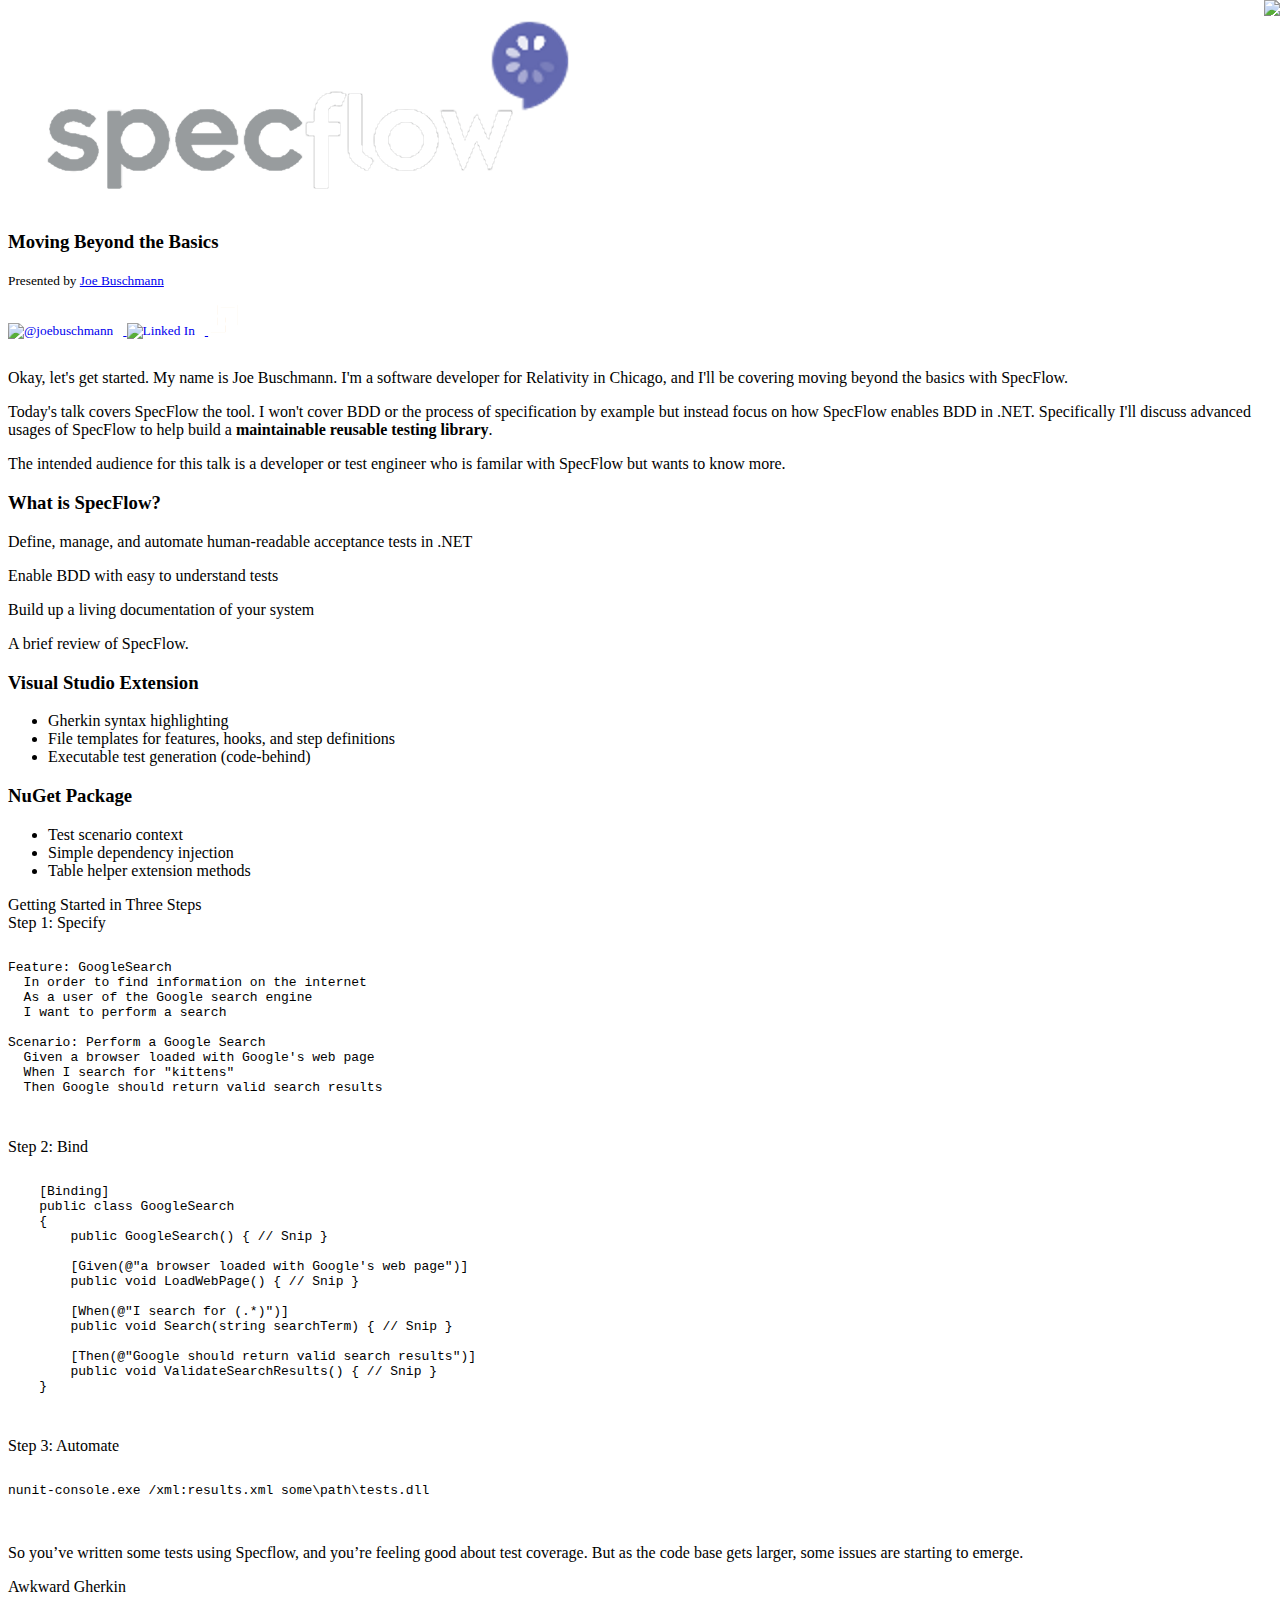
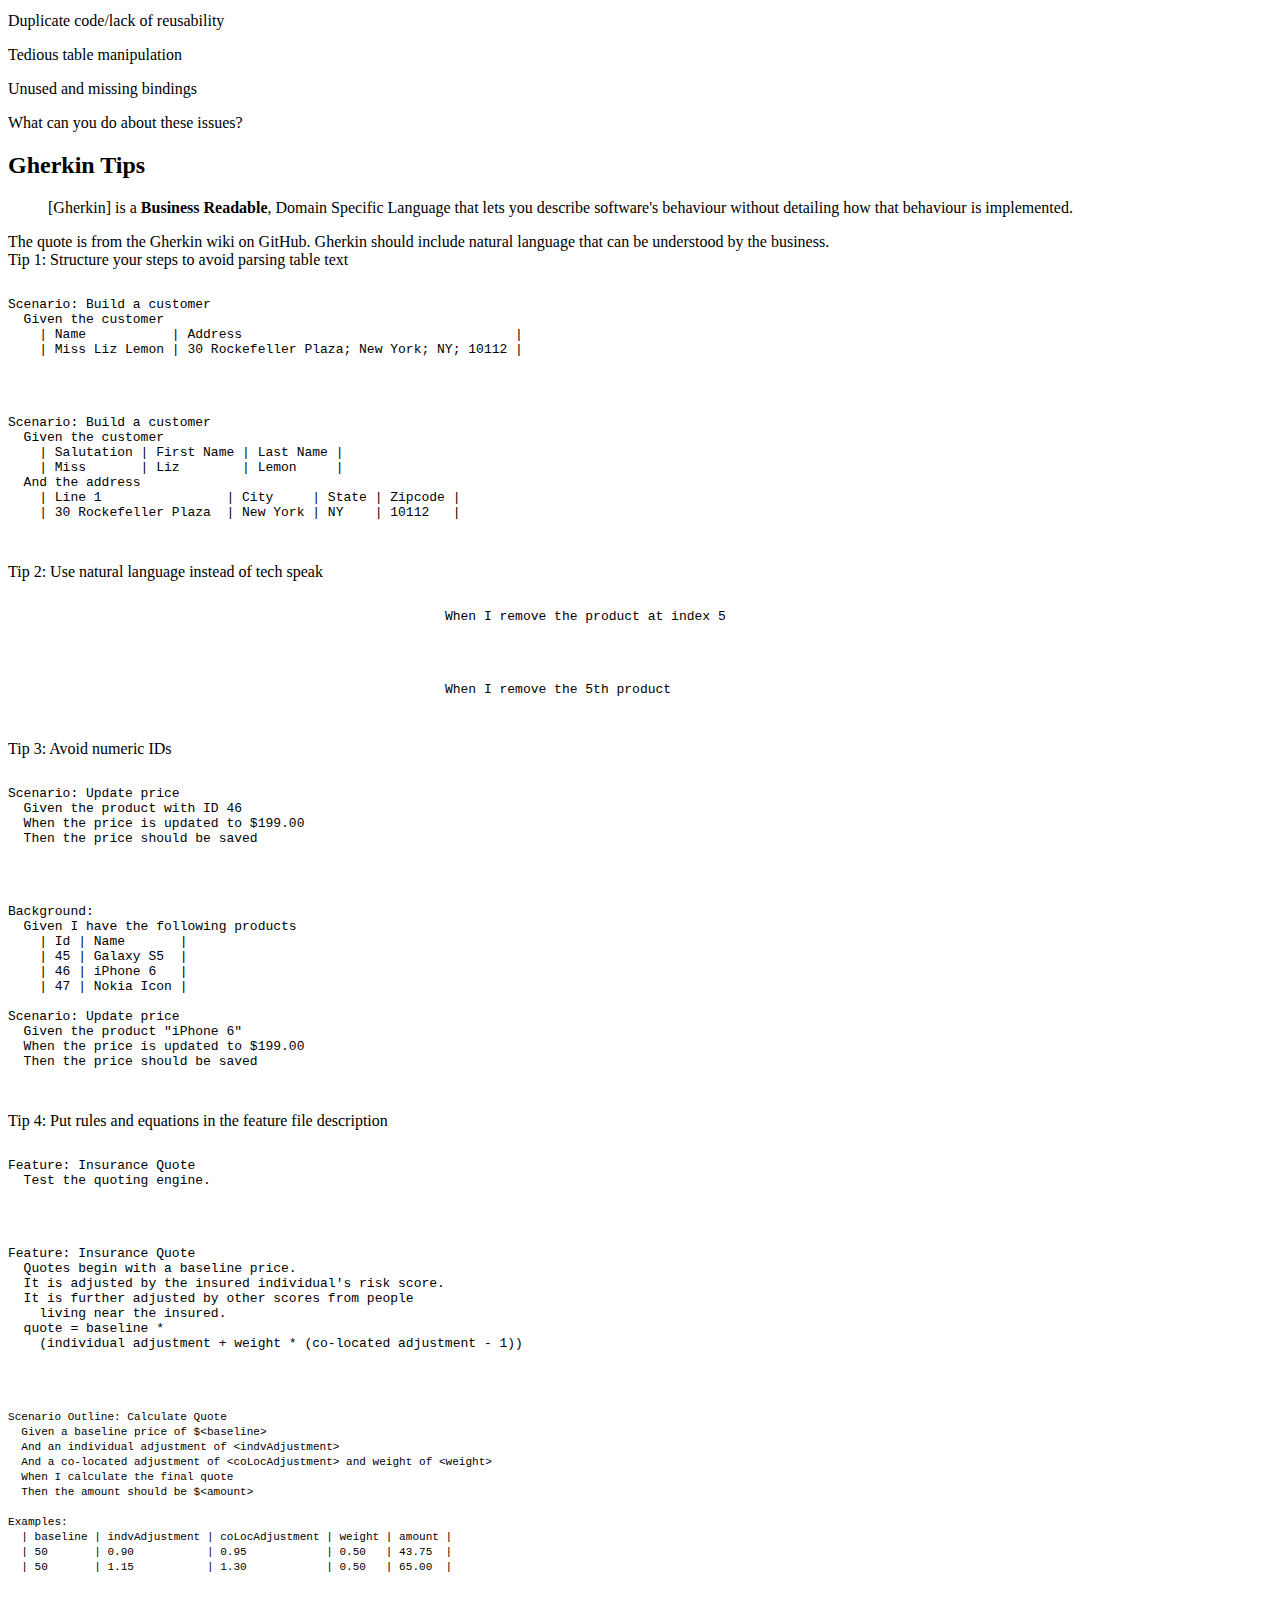
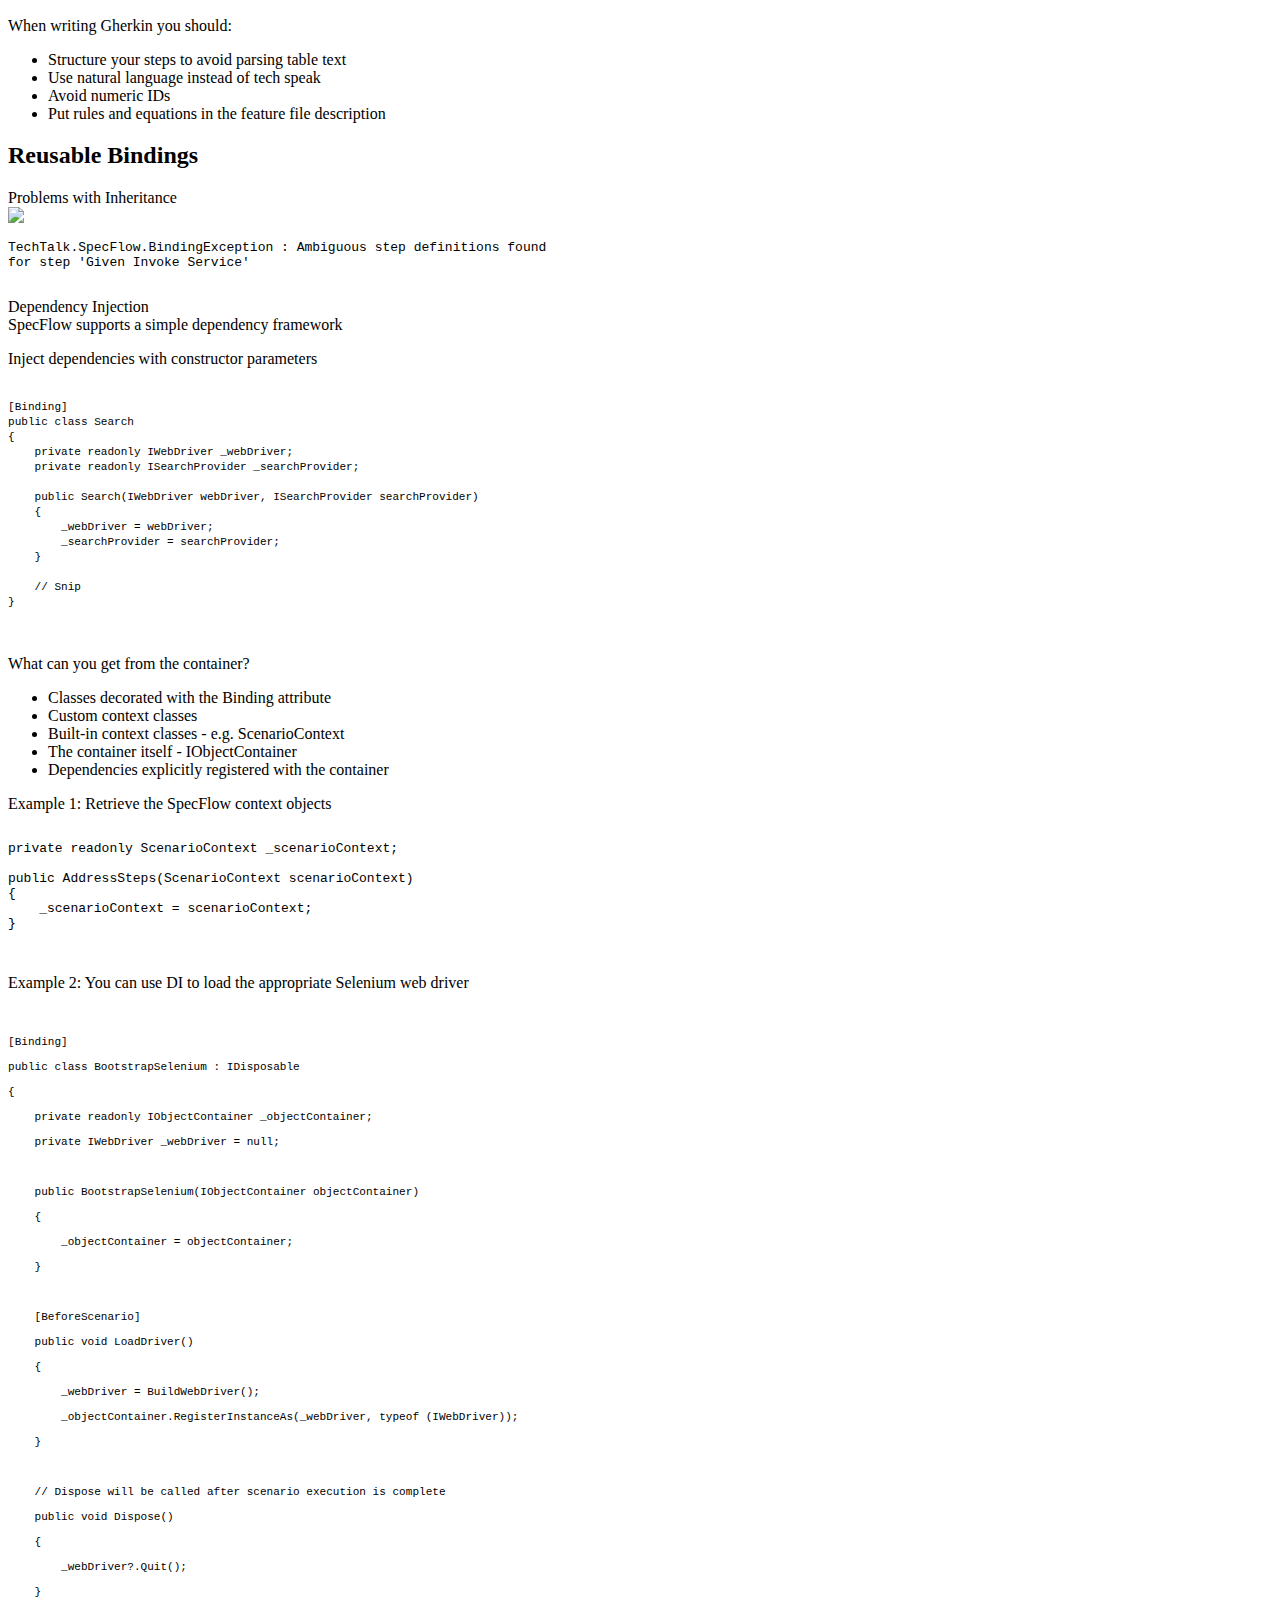
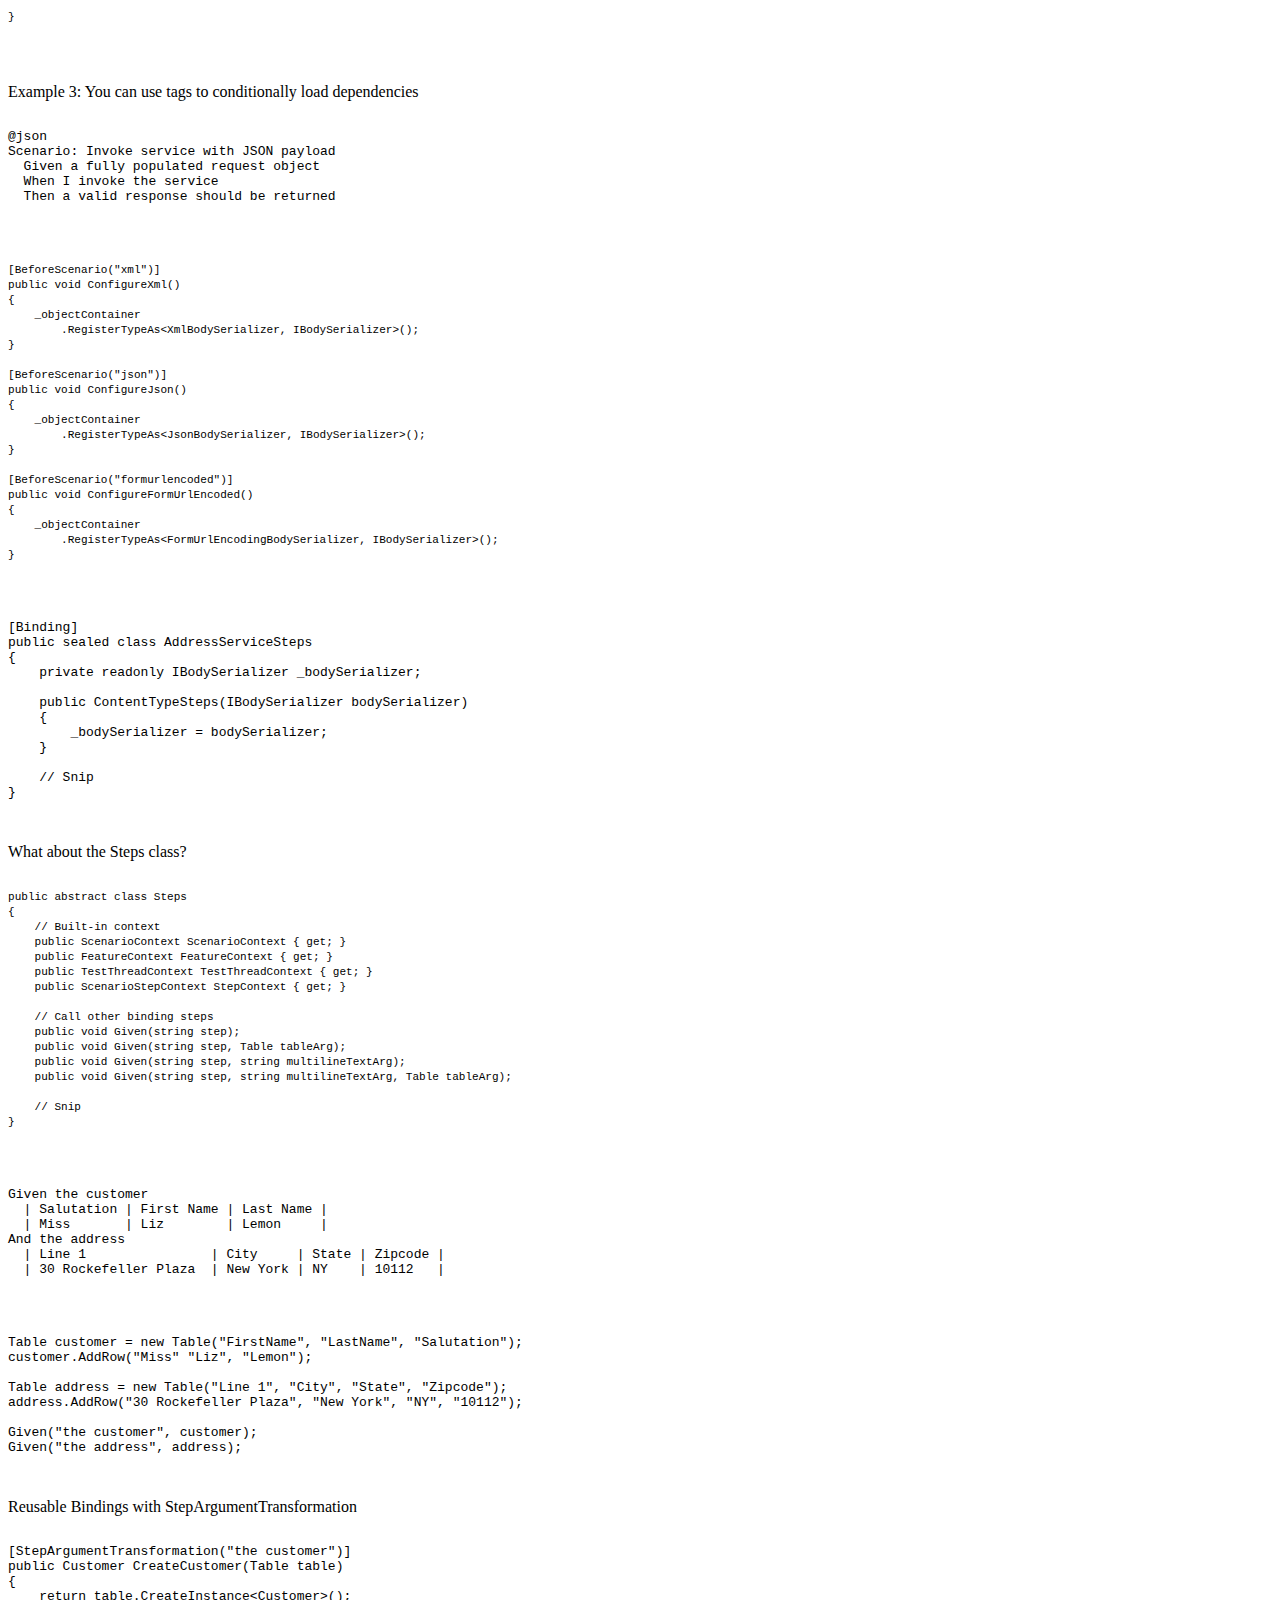
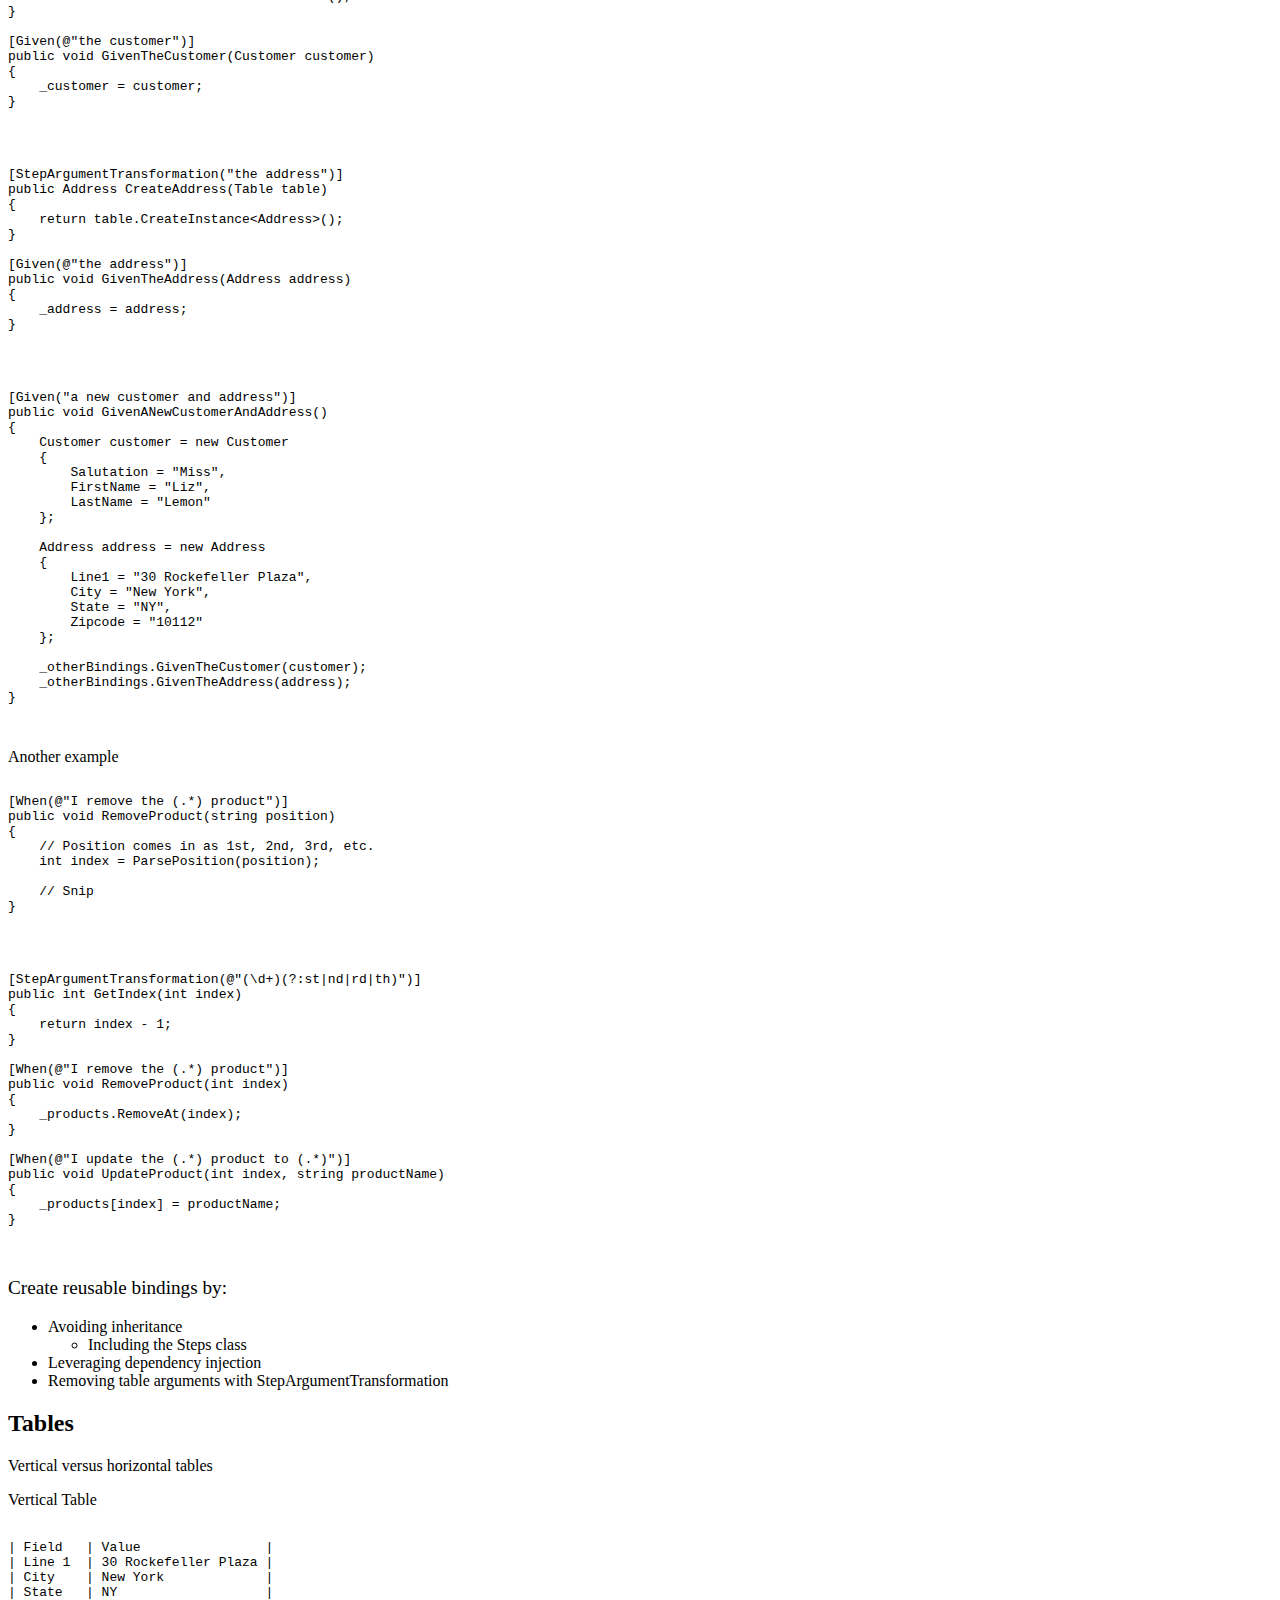
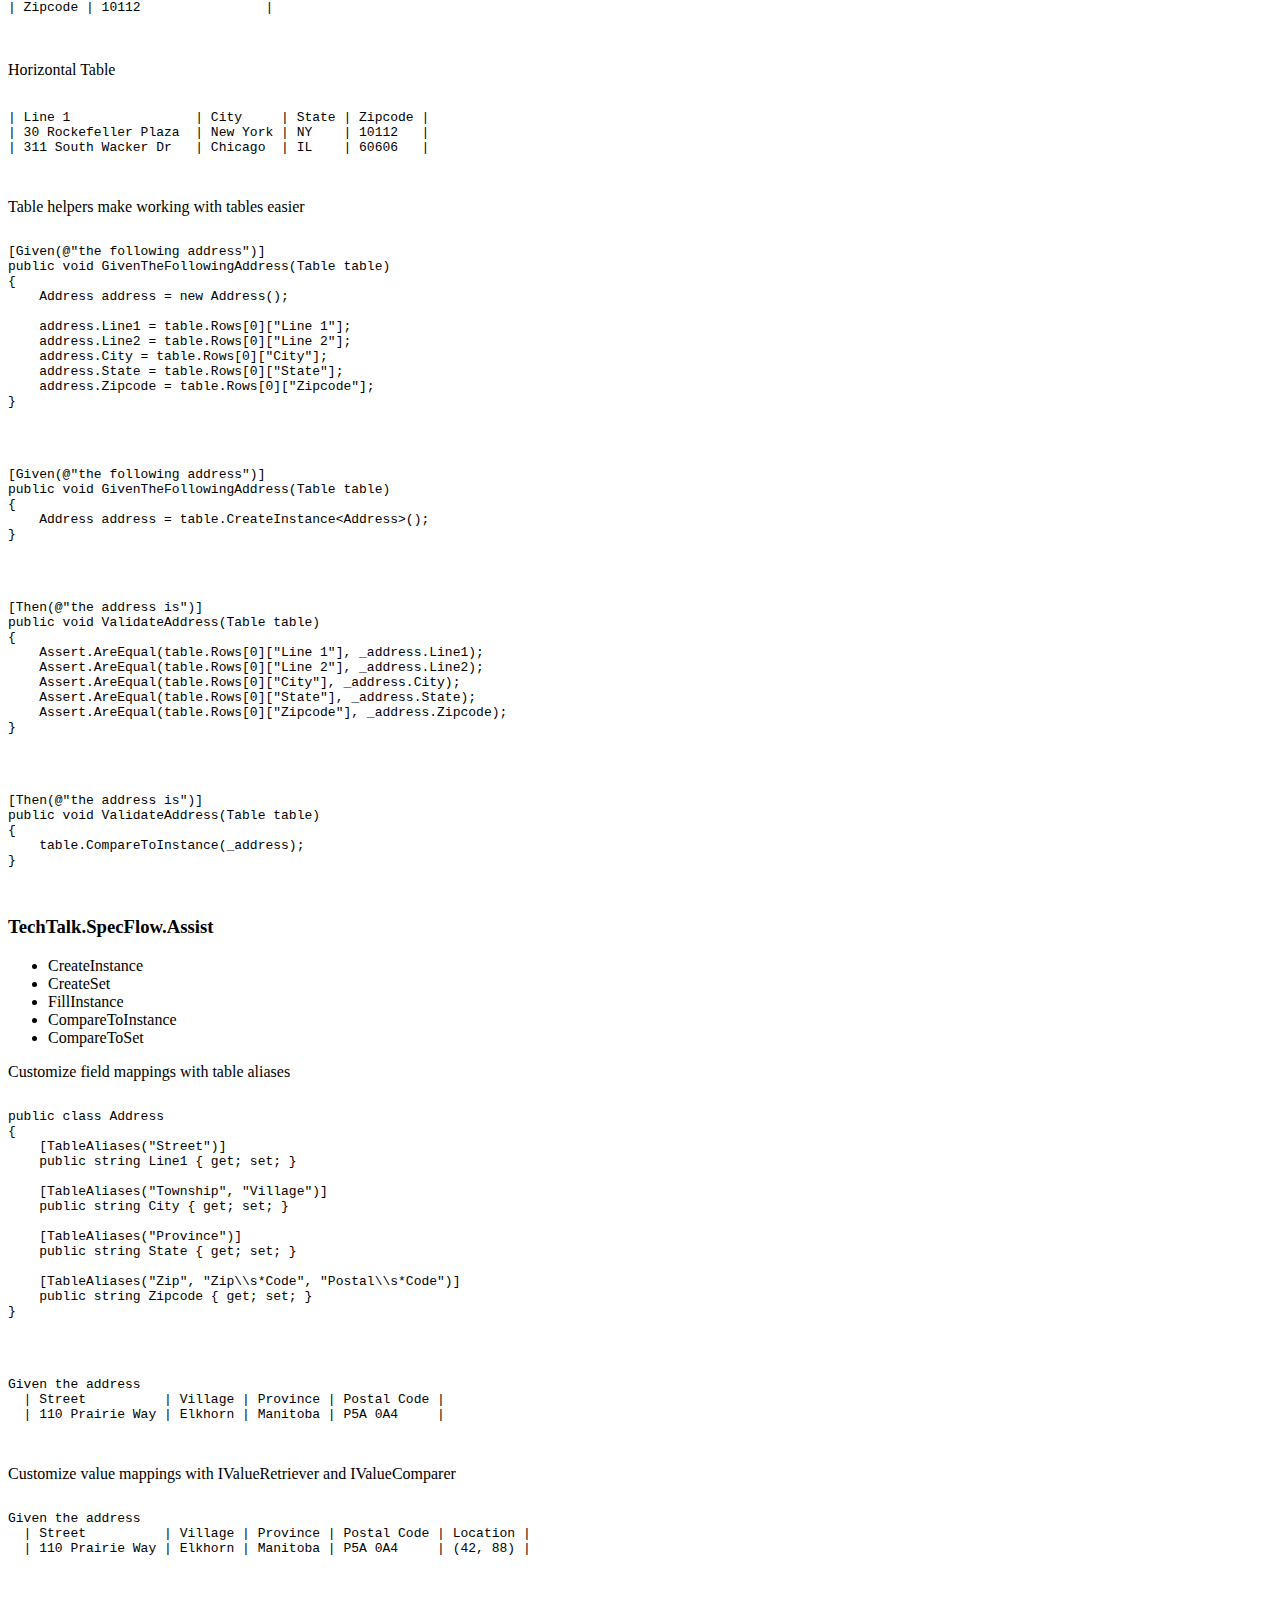
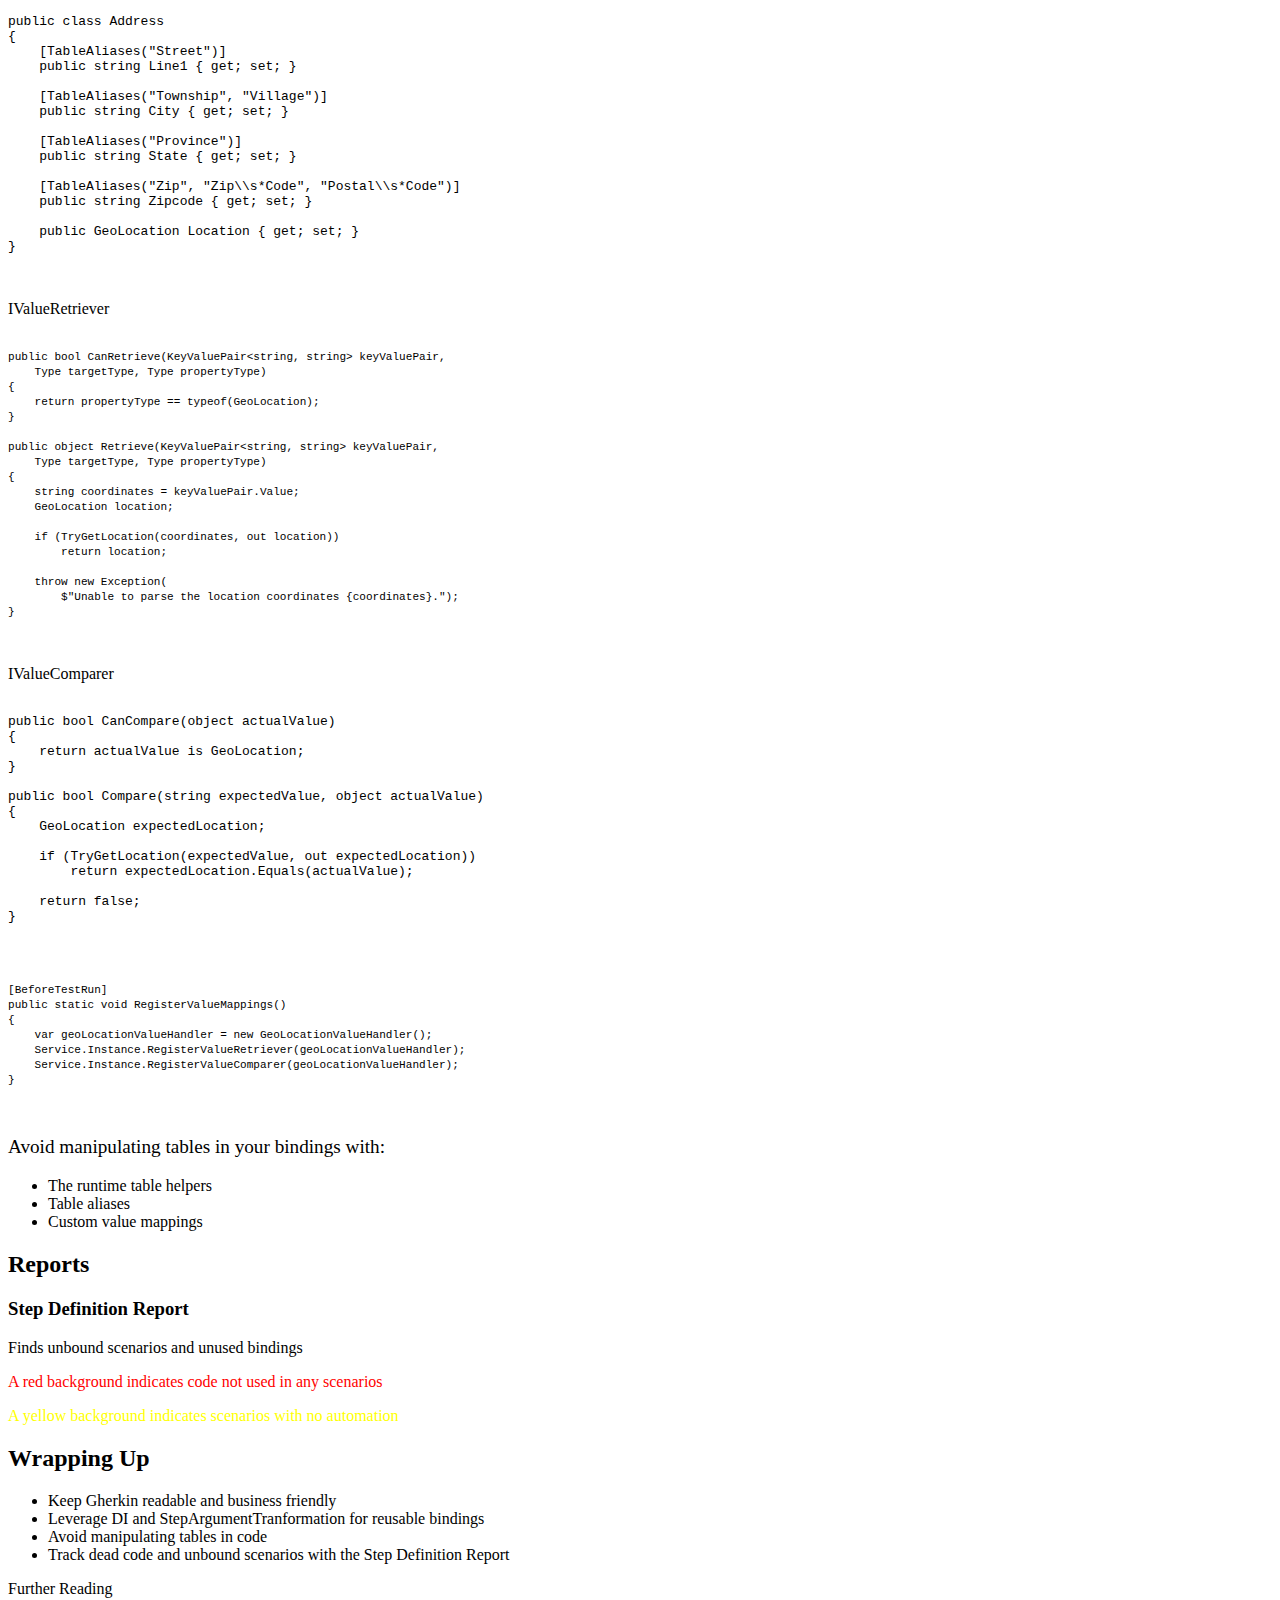
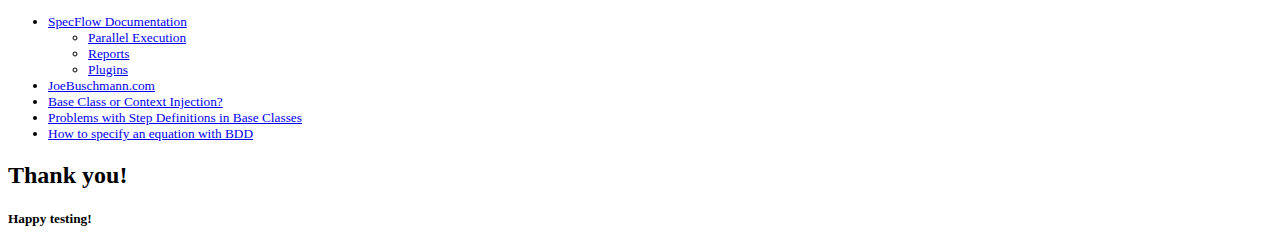
==== index.html @ d1518a6c "Tweaks and Relativity Image" ====
<!doctype html>
<html>
	<head>
		<meta charset="utf-8">
		<meta name="viewport" content="width=device-width, initial-scale=1.0, maximum-scale=1.0, user-scalable=no">
		<meta name="description" content="Moving Beyond the Basics in SpecFlow">
		<meta name="author" content="Joe Buschmann">

		<title>Moving Beyond the Basics in SpecFlow</title>

		<link rel="stylesheet" href="css/reveal.css">
		<link rel="stylesheet" href="css/theme/black.css">

		<!-- Theme used for syntax highlighting of code -->
		<link rel="stylesheet" href="lib/css/zenburn.css">

		<link rel="stylesheet" href="css/custom.css">

		<!-- Printing and PDF exports -->
		<script>
			var link = document.createElement( 'link' );
			link.rel = 'stylesheet';
			link.type = 'text/css';
			link.href = window.location.search.match( /print-pdf/gi ) ? 'css/print/pdf.css' : 'css/print/paper.css';
			document.getElementsByTagName( 'head' )[0].appendChild( link );
		</script>
	</head>
	<body>
		<div class="reveal">
			<div class="slides">
				<section>
					<img class="logo" src="images/specflow-logo.png" />
					<h3>Moving Beyond the Basics</h3>
					<p>
						<small>
						Presented by <a href="http://joebuschmann.com">Joe Buschmann</a>
						</small>
					</p>
					<p>
						<small>
							<a href="https://twitter.com/joebuschmann" target="_blank">
								<img src="images/twitter.png" class="social" alt="@joebuschmann" />
							</a>
							<a href="https://www.linkedin.com/in/joebuschmann" target="_blank">
								<img src="images/linkedin.png" class="social" alt="Linked In" />
							</a>
							<a href="https://www.relativity.com/about-us/" target="_blank">
								<img src="images/relativity.png" class="social" alt="Relativity" />
							</a>
						</small>
					</p>
					<aside class="notes">
						<p>Okay, let's get started. My name is Joe Buschmann. I'm a software developer for Relativity in Chicago, and I'll be covering moving beyond the basics with SpecFlow.</p>

						<p>Today's talk covers SpecFlow the tool. I won't cover BDD or the process of specification by example but instead focus on how SpecFlow enables BDD in .NET. Specifically I'll discuss advanced usages of SpecFlow to help build a <b>maintainable reusable testing library</b>.</p>

						<p>The intended audience for this talk is a developer or test engineer who is familar with SpecFlow but wants to know more.</p>
					</aside>
				</section>
				<section>
					<h3>What is SpecFlow?</h3>
					<p class="fragment">Define, manage, and automate human-readable acceptance tests in .NET</p>
					<p class="fragment">Enable BDD with easy to understand tests</p>
					<p class="fragment">Build up a living documentation of your system</p>

					<aside class="notes">
						A brief review of SpecFlow.
					</aside>
				</section>
				<section>
					<h3>Visual Studio Extension</h3>
					<ul>
						<li class="fragment">Gherkin syntax highlighting</li>
						<li class="fragment">File templates for features, hooks, and step definitions</li>
						<li class="fragment">Executable test generation (code-behind)</li>
					</ul>
				</section>
				<section>
					<h3>NuGet Package</h3>
					<ul>
						<li class="fragment">Test scenario context</li>
						<li class="fragment">Simple dependency injection</li>
						<li class="fragment">Table helper extension methods</li>
					</ul>
				</section>
				<section>
					Getting Started in Three Steps
				</section>
				<section>
					Step 1: Specify
				</section>
				<section>
					<pre>
						<code class="gherkin" data-trim>
Feature: GoogleSearch
  In order to find information on the internet
  As a user of the Google search engine
  I want to perform a search

Scenario: Perform a Google Search
  Given a browser loaded with Google's web page
  When I search for "kittens"
  Then Google should return valid search results
						</code>
					</pre>
				</section>
				<section>
					Step 2: Bind
				</section>
				<section>
					<pre>
						<code class="cs" data-trim>
    [Binding]
    public class GoogleSearch
    {
        public GoogleSearch() { // Snip }

        [Given(@"a browser loaded with Google's web page")]
        public void LoadWebPage() { // Snip }

        [When(@"I search for (.*)")]
        public void Search(string searchTerm) { // Snip }

        [Then(@"Google should return valid search results")]
        public void ValidateSearchResults() { // Snip }
    }
    					</code>
					</pre>
				</section>
				<section>
					Step 3: Automate
				</section>
				<section>
					<pre>
						<code class="bash" data-trim>
nunit-console.exe /xml:results.xml some\path\tests.dll
						</code>
					</pre>
				</section>
				<section>
					<p>So you’ve written some tests using Specflow, and you’re feeling good about test coverage. But as the code base gets larger, some issues are starting to emerge.</p>
				</section>
				<section>
					<p>Awkward Gherkin</p>
					<p class="fragment">Duplicate code/lack of reusability</p>
					<p class="fragment">Tedious table manipulation</p>
					<p class="fragment">Unused and missing bindings</p>
					<p class="fragment">What can you do about these issues?</p>
				</section>
				<section>
					<h2>Gherkin Tips</h2>
				</section>
				<section>
					<blockquote cite="https://github.com/cucumber/cucumber/wiki/Gherkin">
[Gherkin] is a <strong>Business Readable</strong>, Domain Specific Language that lets you describe software's behaviour without detailing how that behaviour is implemented.
					</blockquote>
					<aside class="notes">
						The quote is from the Gherkin wiki on GitHub. Gherkin should include natural language that can be understood by the business.
					</aside>
				</section>
				<section>
					Tip 1: Structure your steps to avoid parsing table text
				</section>
				<section>
					<img class="judgement" src="images/bad.png" />
					<pre>
						<code class="gherkin" data-trim>
Scenario: Build a customer
  Given the customer
    | Name           | Address                                   |
    | Miss Liz Lemon | 30 Rockefeller Plaza; New York; NY; 10112 |
						</code>
					</pre>
				</section>
				<section>
					<img class="judgement" src="images/good.png" />
					<pre>
						<code class="gherkin" data-trim>
Scenario: Build a customer
  Given the customer
    | Salutation | First Name | Last Name |
    | Miss       | Liz        | Lemon     |
  And the address
    | Line 1                | City     | State | Zipcode |
    | 30 Rockefeller Plaza  | New York | NY    | 10112   |
						</code>
					</pre>
				</section>
				<section>
					Tip 2: Use natural language instead of tech speak
				</section>
				<section>
					<img class="judgement" src="images/bad.png" />
					<pre>
						<code class="gherkin" data-trim>
							When I remove the product at index 5
						</code>
					</pre>
				</section>
				<section>
					<img class="judgement" src="images/good.png" />
					<pre>
						<code class="gherkin" data-trim>
							When I remove the 5th product
						</code>
					</pre>
				</section>
				<section>
					Tip 3: Avoid numeric IDs
				</section>
				<section>
					<img class="judgement" src="images/bad.png" />
					<pre>
						<code class="gherkin" data-trim>
Scenario: Update price
  Given the product with ID 46
  When the price is updated to $199.00
  Then the price should be saved
						</code>
					</pre>
				</section>
				<section>
					<img class="judgement" src="images/good.png" />
					<pre>
						<code class="gherkin" data-trim>
Background:
  Given I have the following products
    | Id | Name       |
    | 45 | Galaxy S5  |
    | 46 | iPhone 6   |
    | 47 | Nokia Icon |
 
Scenario: Update price
  Given the product "iPhone 6"
  When the price is updated to $199.00
  Then the price should be saved
						</code>
					</pre>
				</section>
				<section>
					Tip 4: Put rules and equations in the feature file description
				</section>
				<section>
					<img class="judgement" src="images/bad.png" />
					<pre>
						<code class="gherkin" data-trim>
Feature: Insurance Quote
  Test the quoting engine.
						</code>
					</pre>
				</section>
				<section>
					<img class="judgement" src="images/good.png" />
					<pre>
						<code class="gherkin" data-trim>
Feature: Insurance Quote
  Quotes begin with a baseline price.
  It is adjusted by the insured individual's risk score.
  It is further adjusted by other scores from people
    living near the insured.
  quote = baseline *
    (individual adjustment + weight * (co-located adjustment - 1))
						</code>
					</pre>
				</section>
				<section>
					<img class="judgement" src="images/good.png" />
					<pre>
						<code class="gherkin smaller" data-trim>
Scenario Outline: Calculate Quote
  Given a baseline price of $&lt;baseline&gt;
  And an individual adjustment of &lt;indvAdjustment&gt;
  And a co-located adjustment of &lt;coLocAdjustment&gt; and weight of &lt;weight&gt;
  When I calculate the final quote
  Then the amount should be $&lt;amount&gt;

Examples:
  | baseline | indvAdjustment | coLocAdjustment | weight | amount |
  | 50       | 0.90           | 0.95            | 0.50   | 43.75  |
  | 50       | 1.15           | 1.30            | 0.50   | 65.00  |
						</code>
					</pre>
				</section>
				<section>
					When writing Gherkin you should:
					<ul>
						<li class="fragment">Structure your steps to avoid parsing table text</li>
						<li class="fragment">Use natural language instead of tech speak</li>
						<li class="fragment">Avoid numeric IDs</li>
						<li class="fragment">Put rules and equations in the feature file description</li>
					</ul>
				</section>
				<section>
					<h2>Reusable Bindings</h2>
				</section>
				<section>
					Problems with Inheritance
				</section>
				<section>
					<img src="images/inheritance-whiteboard.png" />
				</section>
				<section>
					<pre>
TechTalk.SpecFlow.BindingException : Ambiguous step definitions found
for step 'Given Invoke Service'
					</pre>
				</section>
				<section>
					Dependency Injection
				</section>
				<section>
					SpecFlow supports a simple dependency framework
				</section>
				<section>
					<p>Inject dependencies with constructor parameters</p>
					<pre>
						<code class="cs smaller" data-trim>
[Binding]
public class Search
{
    private readonly IWebDriver _webDriver;
    private readonly ISearchProvider _searchProvider;

    public Search(IWebDriver webDriver, ISearchProvider searchProvider)
    {
        _webDriver = webDriver;
        _searchProvider = searchProvider;
    }

    // Snip
}
						</code>
					</pre>
				</section>
				<section>
					<p>What can you get from the container?</p>
					<ul>
						<li class="fragment">Classes decorated with the Binding attribute</li>
						<li class="fragment">Custom context classes</li>
						<li class="fragment">Built-in context classes - e.g. ScenarioContext</li>
						<li class="fragment">The container itself - IObjectContainer</li>
						<li class="fragment">Dependencies explicitly registered with the container</li>
					</ul>
				</section>
				<section>
					Example 1: Retrieve the SpecFlow context objects
				</section>
				<section>
					<pre>
						<code class="cs" data-trim>
private readonly ScenarioContext _scenarioContext;

public AddressSteps(ScenarioContext scenarioContext)
{
    _scenarioContext = scenarioContext;
}
						</code>
					</pre>
				</section>
				<section>
					Example 2: You can use DI to load the appropriate Selenium web driver
				</section>
				<section>
					<pre>
						<code class="cs smaller squish" data-trim>
[Binding]
public class BootstrapSelenium : IDisposable
{
    private readonly IObjectContainer _objectContainer;
    private IWebDriver _webDriver = null;

    public BootstrapSelenium(IObjectContainer objectContainer)
    {
        _objectContainer = objectContainer;
    }

    [BeforeScenario]
    public void LoadDriver()
    {
        _webDriver = BuildWebDriver();
        _objectContainer.RegisterInstanceAs(_webDriver, typeof (IWebDriver));
    }

    // Dispose will be called after scenario execution is complete
    public void Dispose()
    {
        _webDriver?.Quit();
    }
}
						</code>
					</pre>
				</section>
				<section>
					Example 3: You can use tags to conditionally load dependencies
				</section>
				<section>
					<pre>
						<code class="gherkin" data-trim>
@json
Scenario: Invoke service with JSON payload
  Given a fully populated request object
  When I invoke the service
  Then a valid response should be returned
						</code>
					</pre>
				</section>
				<section>
					<pre>
						<code class="cs smaller" data-trim>
[BeforeScenario("xml")]
public void ConfigureXml()
{
    _objectContainer
        .RegisterTypeAs&lt;XmlBodySerializer, IBodySerializer&gt;();
}

[BeforeScenario("json")]
public void ConfigureJson()
{
    _objectContainer
        .RegisterTypeAs&lt;JsonBodySerializer, IBodySerializer&gt;();
}

[BeforeScenario("formurlencoded")]
public void ConfigureFormUrlEncoded()
{
    _objectContainer
        .RegisterTypeAs&lt;FormUrlEncodingBodySerializer, IBodySerializer&gt;();
}
						</code>
					</pre>
				</section>
				<section>
					<pre>
						<code class="cs" data-trim>
[Binding]
public sealed class AddressServiceSteps
{
    private readonly IBodySerializer _bodySerializer;

    public ContentTypeSteps(IBodySerializer bodySerializer)
    {
        _bodySerializer = bodySerializer;
    }

    // Snip
}
						</code>
					</pre>
				</section>
				<section>
					What about the Steps class?
				</section>
				<section>
					<pre>
						<code class="cs smaller" data-trim>
public abstract class Steps
{
    // Built-in context
    public ScenarioContext ScenarioContext { get; }
    public FeatureContext FeatureContext { get; }
    public TestThreadContext TestThreadContext { get; }
    public ScenarioStepContext StepContext { get; }

    // Call other binding steps
    public void Given(string step);
    public void Given(string step, Table tableArg);
    public void Given(string step, string multilineTextArg);
    public void Given(string step, string multilineTextArg, Table tableArg);

    // Snip
}
						</code>
					</pre>
				</section>
				<section>
					<pre>
						<code class="gherkin" data-trim>
Given the customer
  | Salutation | First Name | Last Name |
  | Miss       | Liz        | Lemon     |
And the address
  | Line 1                | City     | State | Zipcode |
  | 30 Rockefeller Plaza  | New York | NY    | 10112   |
						</code>
					</pre>
				</section>
				<section>
					<pre>
						<code class="cs" data-trim>
Table customer = new Table("FirstName", "LastName", "Salutation");
customer.AddRow("Miss" "Liz", "Lemon");

Table address = new Table("Line 1", "City", "State", "Zipcode");
address.AddRow("30 Rockefeller Plaza", "New York", "NY", "10112");

Given("the customer", customer);
Given("the address", address);
						</code>
					</pre>
				</section>
				<section>
					Reusable Bindings with StepArgumentTransformation
				</section>
				<section>
					<pre>
						<code class="cs" data-trim>
[StepArgumentTransformation("the customer")]
public Customer CreateCustomer(Table table)
{
    return table.CreateInstance&lt;Customer&gt;();
}

[Given(@"the customer")]
public void GivenTheCustomer(Customer customer)
{
    _customer = customer;
}
						</code>
					</pre>
				</section>
				<section>
					<pre>
						<code class="cs" data-trim>
[StepArgumentTransformation("the address")]
public Address CreateAddress(Table table)
{
    return table.CreateInstance&lt;Address&gt;();
}

[Given(@"the address")]
public void GivenTheAddress(Address address)
{
    _address = address;
}
						</code>
					</pre>
				</section>
				<section>
					<pre>
						<code class="cs" data-trim>
[Given("a new customer and address")]
public void GivenANewCustomerAndAddress()
{
    Customer customer = new Customer
    {
        Salutation = "Miss",
        FirstName = "Liz",
        LastName = "Lemon"
    };

    Address address = new Address
    {
        Line1 = "30 Rockefeller Plaza",
        City = "New York",
        State = "NY",
        Zipcode = "10112"
    };

    _otherBindings.GivenTheCustomer(customer);
    _otherBindings.GivenTheAddress(address);
}
						</code>
					</pre>
				</section>
				<section>
					Another example
				</section>
				<section>
					<pre>
						<code class="cs" data-trim>
[When(@"I remove the (.*) product")]
public void RemoveProduct(string position)
{
    // Position comes in as 1st, 2nd, 3rd, etc.
    int index = ParsePosition(position);

    // Snip
}
						</code>
					</pre>
				</section>
				<section>
					<pre>
						<code class="cs" data-trim>
[StepArgumentTransformation(@"(\d+)(?:st|nd|rd|th)")]
public int GetIndex(int index)
{
    return index - 1;
}

[When(@"I remove the (.*) product")]
public void RemoveProduct(int index)
{
    _products.RemoveAt(index);
}

[When(@"I update the (.*) product to (.*)")]
public void UpdateProduct(int index, string productName)
{
    _products[index] = productName;
}
						</code>
					</pre>
				</section>
				<section>
					<p style="font-size: larger;">Create reusable bindings by:</p>
					<ul>
						<li class="fragment">Avoiding inheritance
							<ul>
								<li class="fragment">Including the Steps class</li>
							</ul>
						</li>
						<li class="fragment">Leveraging dependency injection</li>
						<li class="fragment">Removing table arguments with StepArgumentTransformation</li>
					</ul>
				</section>
				<section>
					<h2>Tables</h2>
				</section>
				<section>
					Vertical versus horizontal tables
				</section>
				<section>
					<p>Vertical Table</p>
					<pre>
						<code class="gherkin" data-trim>
| Field   | Value                |
| Line 1  | 30 Rockefeller Plaza |
| City    | New York             |
| State   | NY                   |
| Zipcode | 10112                |
						</code>
					</pre>
				</section>
				<section>
					<p>Horizontal Table</p>
					<pre>
						<code class="gherkin" data-trim>
| Line 1                | City     | State | Zipcode |
| 30 Rockefeller Plaza  | New York | NY    | 10112   |
| 311 South Wacker Dr   | Chicago  | IL    | 60606   |
						</code>
					</pre>
				</section>
				<section>
					Table helpers make working with tables easier
				</section>
				<section>
					<img class="judgement" src="images/bad.png" />
					<pre>
						<code class="cs" data-trim>
[Given(@"the following address")]
public void GivenTheFollowingAddress(Table table)
{
    Address address = new Address();

    address.Line1 = table.Rows[0]["Line 1"];
    address.Line2 = table.Rows[0]["Line 2"];
    address.City = table.Rows[0]["City"];
    address.State = table.Rows[0]["State"];
    address.Zipcode = table.Rows[0]["Zipcode"];
}
						</code>
					</pre>
				</section>
				<section>
					<img class="judgement" src="images/good.png" />
					<pre>
						<code class="cs" data-trim>
[Given(@"the following address")]
public void GivenTheFollowingAddress(Table table)
{
    Address address = table.CreateInstance&lt;Address&gt;();
}
						</code>
					</pre>
				</section>
				<section>
					<img class="judgement" src="images/bad.png" />
					<pre>
						<code class="cs" data-trim>
[Then(@"the address is")]
public void ValidateAddress(Table table)
{
    Assert.AreEqual(table.Rows[0]["Line 1"], _address.Line1);
    Assert.AreEqual(table.Rows[0]["Line 2"], _address.Line2);
    Assert.AreEqual(table.Rows[0]["City"], _address.City);
    Assert.AreEqual(table.Rows[0]["State"], _address.State);
    Assert.AreEqual(table.Rows[0]["Zipcode"], _address.Zipcode);
}
						</code>
					</pre>
				</section>
				<section>
					<img class="judgement" src="images/good.png" />
					<pre>
						<code class="cs" data-trim>
[Then(@"the address is")]
public void ValidateAddress(Table table)
{
    table.CompareToInstance(_address);
}
						</code>
					</pre>
				</section>
				<section>
					<h3>TechTalk.SpecFlow.Assist</h3>
					<ul>
						<li class="fragment">CreateInstance</li>
						<li class="fragment">CreateSet</li>
						<li class="fragment">FillInstance</li>
						<li class="fragment">CompareToInstance</li>
						<li class="fragment">CompareToSet</li>
					</ul>
				</section>
				<section>
					Customize field mappings with table aliases
				</section>
				<section>
					<pre>
						<code class="cs" data-trim>
public class Address
{
    [TableAliases("Street")]
    public string Line1 { get; set; }

    [TableAliases("Township", "Village")]
    public string City { get; set; }

    [TableAliases("Province")]
    public string State { get; set; }

    [TableAliases("Zip", "Zip\\s*Code", "Postal\\s*Code")]
    public string Zipcode { get; set; }
}
						</code>
					</pre>
				</section>
				<section>
					<pre>
						<code class="gherkin" data-trim>
Given the address
  | Street          | Village | Province | Postal Code |
  | 110 Prairie Way | Elkhorn | Manitoba | P5A 0A4     |
						</code>
					</pre>
				</section>
				<section>
					Customize value mappings with IValueRetriever and IValueComparer
				</section>
				<section>
					<pre>
						<code class="gherkin" data-trim>
Given the address
  | Street          | Village | Province | Postal Code | Location |
  | 110 Prairie Way | Elkhorn | Manitoba | P5A 0A4     | (42, 88) |
						</code>
					</pre>
				</section>
				<section>
					<pre>
						<code class="cs" data-trim>
public class Address
{
    [TableAliases("Street")]
    public string Line1 { get; set; }

    [TableAliases("Township", "Village")]
    public string City { get; set; }

    [TableAliases("Province")]
    public string State { get; set; }

    [TableAliases("Zip", "Zip\\s*Code", "Postal\\s*Code")]
    public string Zipcode { get; set; }

    public GeoLocation Location { get; set; }
}
						</code>
					</pre>
				</section>
				<section>
					<p>IValueRetriever</p>
					<pre>
						<code class="cs smaller" data-trim>
public bool CanRetrieve(KeyValuePair&lt;string, string&gt; keyValuePair,
    Type targetType, Type propertyType)
{
    return propertyType == typeof(GeoLocation);
}

public object Retrieve(KeyValuePair&lt;string, string&gt; keyValuePair,
    Type targetType, Type propertyType)
{
    string coordinates = keyValuePair.Value;
    GeoLocation location;

    if (TryGetLocation(coordinates, out location))
        return location;

    throw new Exception(
        $"Unable to parse the location coordinates {coordinates}.");
}
						</code>
					</pre>
				</section>
				<section>
					<p>IValueComparer</p>
					<pre>
						<code class="cs" data-trim>
public bool CanCompare(object actualValue)
{
    return actualValue is GeoLocation;
}

public bool Compare(string expectedValue, object actualValue)
{
    GeoLocation expectedLocation;

    if (TryGetLocation(expectedValue, out expectedLocation))
        return expectedLocation.Equals(actualValue);

    return false;
}
						</code>
					</pre>
				</section>
				<section>
					<pre>
						<code class="cs smaller" data-trim>
[BeforeTestRun]
public static void RegisterValueMappings()
{
    var geoLocationValueHandler = new GeoLocationValueHandler();
    Service.Instance.RegisterValueRetriever(geoLocationValueHandler);
    Service.Instance.RegisterValueComparer(geoLocationValueHandler);
}
						</code>
					</pre>
				</section>
				<section>
					<p style="font-size: larger;">Avoid manipulating tables in your bindings with:</p>
					<ul>
						<li class="fragment">The runtime table helpers</li>
						<li class="fragment">Table aliases</li>
						<li class="fragment">Custom value mappings</li>
					</ul>
				</section>
				<section>
					<h2>Reports</h2>
				</section>
				<section>
					<h3>Step Definition Report</h3>
					<p>Finds unbound scenarios and unused bindings</p>
				</section>
				<section>
					<p style="color: red;">A red background indicates code not used in any scenarios</p>
					<p style="color: yellow;">A yellow background indicates scenarios with no automation</p>
				</section>
				<section data-background-iframe="reports/step-definition-report.html" data-background-interactive data-background-color="#FFFFFF">
				</section>
				<section>
					<h2>Wrapping Up</h2>
					<ul>
						<li class="fragment">Keep Gherkin readable and business friendly</li>
						<li class="fragment">Leverage DI and StepArgumentTranformation for reusable bindings</li>
						<li class="fragment">Avoid manipulating tables in code</li>
						<li class="fragment">Track dead code and unbound scenarios with the Step Definition Report</li>
					</ul>
				</section>
				<section>
					<p>Further Reading</p>
					<ul style="font-size: smaller">
						<li><a href="http://specflow.org/documentation/">SpecFlow Documentation</a></li>
						<ul>
							<li><a href="http://specflow.org/documentation/Parallel-Execution/">Parallel Execution</a></li>
							<li><a href="http://specflow.org/documentation/Reporting/">Reports</a></li>
							<li><a href="http://specflow.org/documentation/Plugins/">Plugins</a></li>
						</ul>
						<li><a href="https://joebuschmann.com/tag/specflow/">JoeBuschmann.com</a></li>
						<li><a href="http://gasparnagy.com/2017/02/specflow-tips-baseclass-or-context-injection/">Base Class or Context Injection?</a></li>
						<li><a href="http://gasparnagy.com/2015/05/specflow-tips-problems-with-placing-step-definitions-to-base-classes/">Problems with Step Definitions in Base Classes</a></li>
						<li><a href="https://stackoverflow.com/questions/49642449/how-to-specify-an-equation-with-bdd">How to specify an equation with BDD</a></li>
					</ul>
				</section>
				<section>
					<h2>Thank you!</h2>
					<h5>Happy testing!</h5>
				</section>
			</div>
		</div>

		<script src="lib/js/head.min.js"></script>
		<script src="js/reveal.js"></script>

		<script>
			// More info about config & dependencies:
			// - https://github.com/hakimel/reveal.js#configuration
			// - https://github.com/hakimel/reveal.js#dependencies
			Reveal.initialize({
				transition: 'none',
				dependencies: [
					{ src: 'plugin/markdown/marked.js' },
					{ src: 'plugin/markdown/markdown.js' },
					{ src: 'plugin/notes/notes.js', async: true },
					{ src: 'plugin/zoom-js/zoom.js', async: true },
					{ src: 'plugin/highlight/highlight.js', async: true, callback: function() { hljs.initHighlightingOnLoad(); } }
				]
			});

			Reveal.configure({
				slideNumber: 'c/t',
				showSlideNumber: 'speaker'
			});
		</script>
	</body>
</html>
---- css/custom.css ----
.reveal pre {
	box-shadow: unset;
}

.reveal pre code {
	max-height: unset;
}

.reveal pre code.smaller {
	font-size: 85%;
}

.reveal pre code.squish {
	line-height: 25px;
}

.reveal section img.judgement {
	z-index: 1;
	background: unset;
	border: none;
	position: absolute;
	height: 75px;
	top: 0;
	right: 0;
	margin: 0;
	box-shadow: none;
}

.reveal section img.logo {
	background: unset;
	border: unset;
	box-shadow: unset;
}

.reveal section img.social {
	background: unset;
	border: none;
	display: inline-block;
	height: 30px;
	margin: 0 10px 0 0;
	box-shadow: none;
}
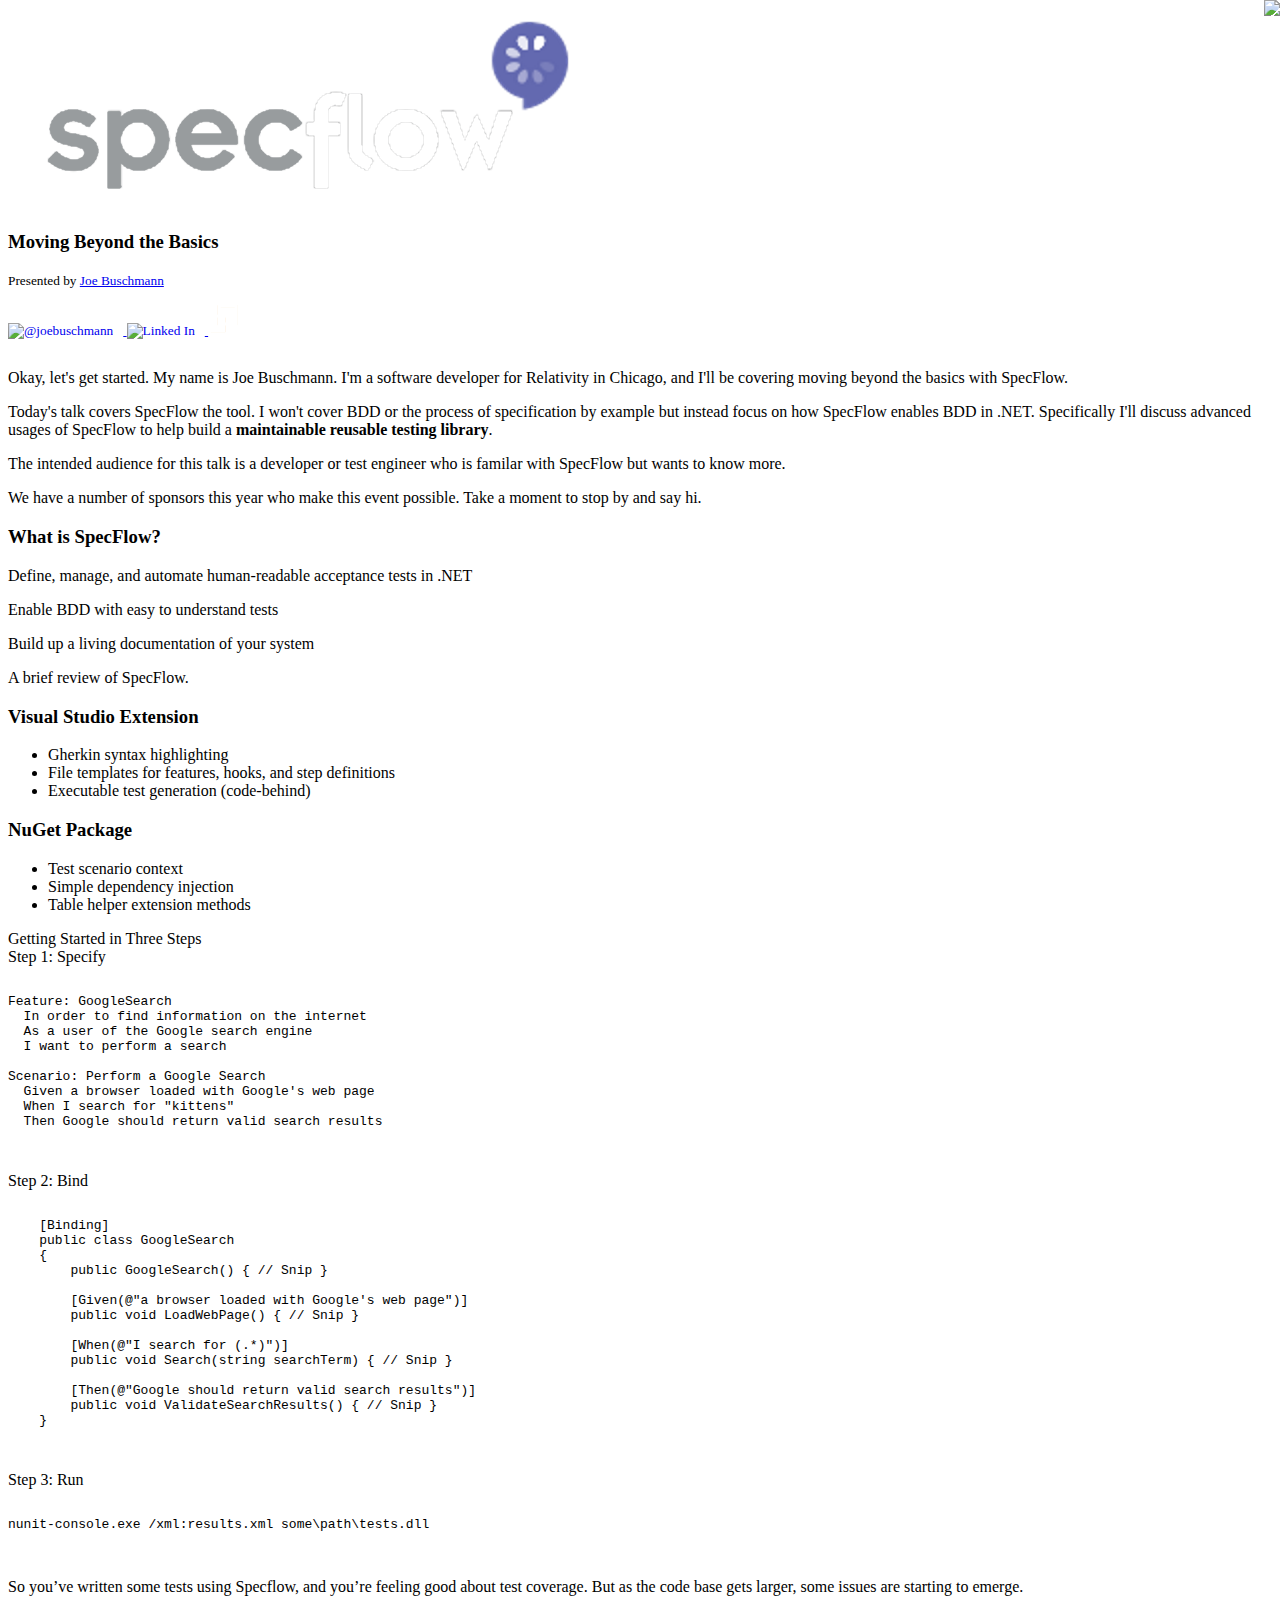
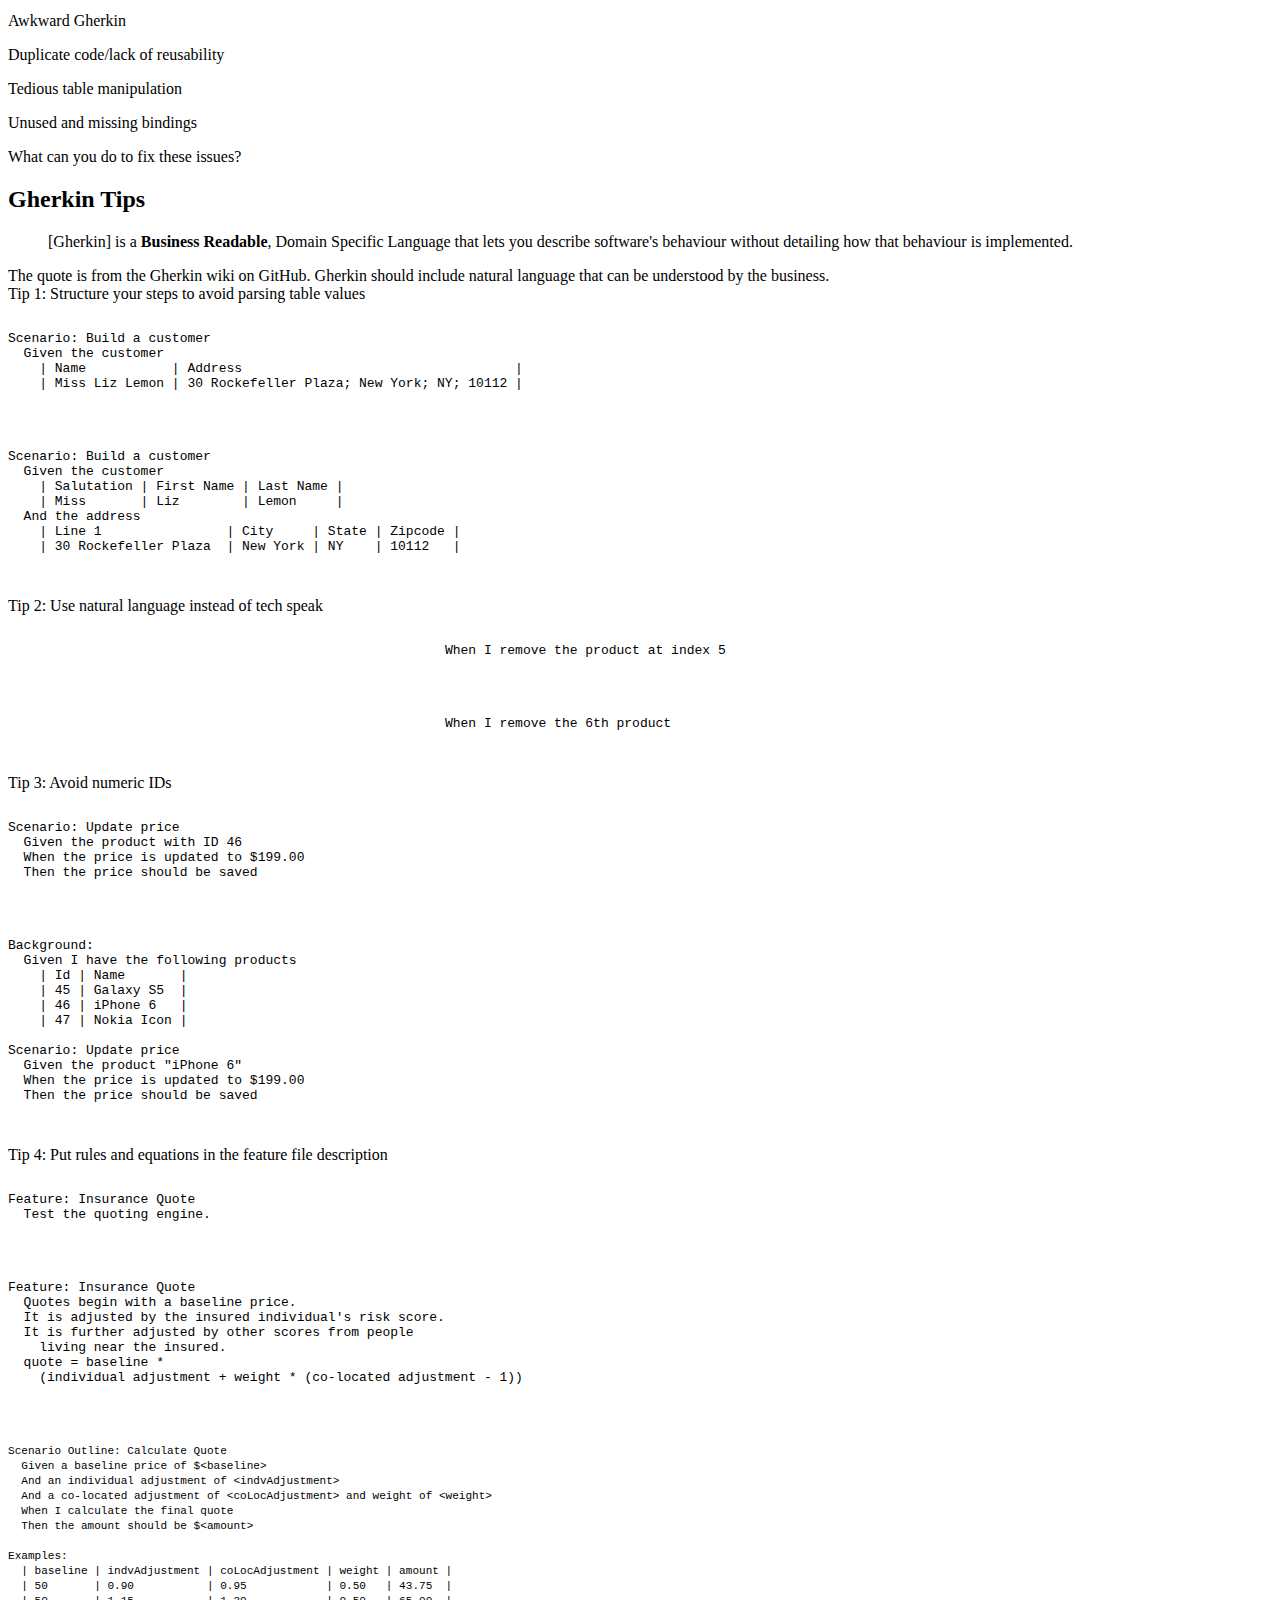
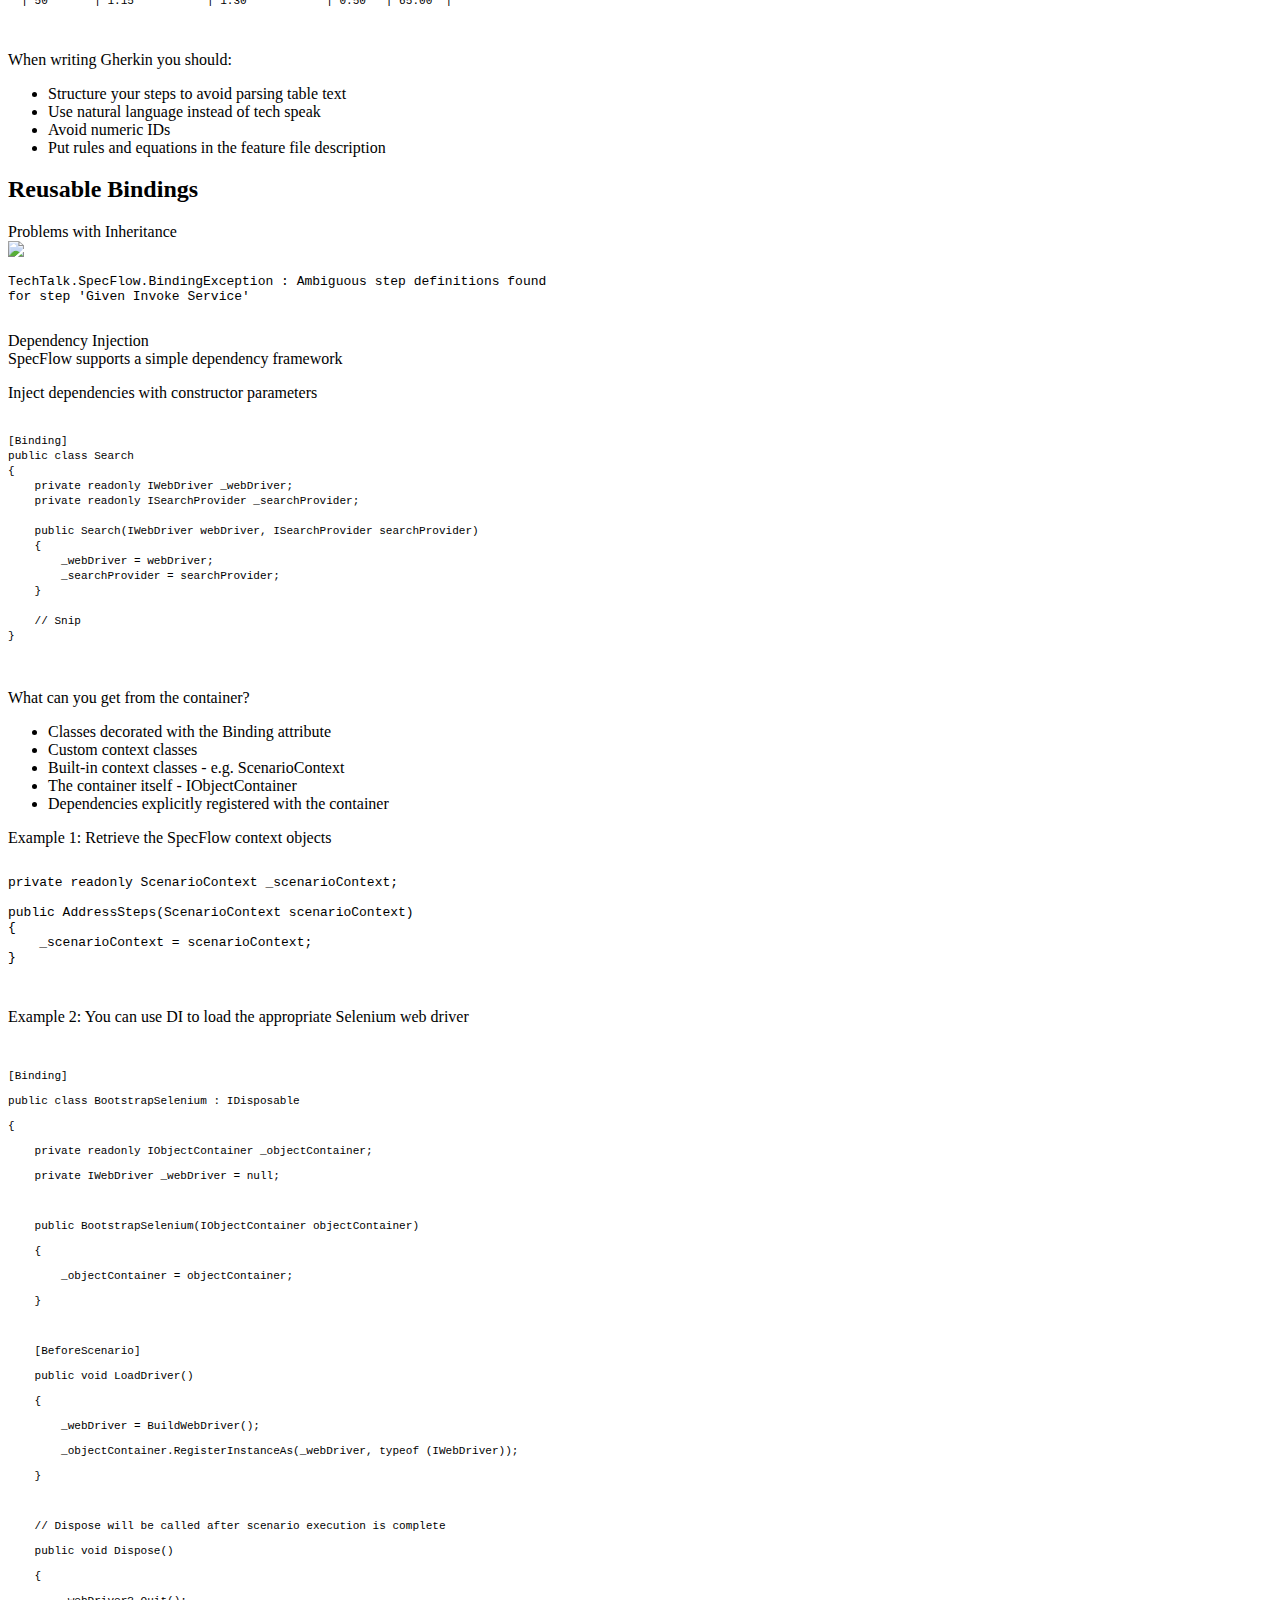
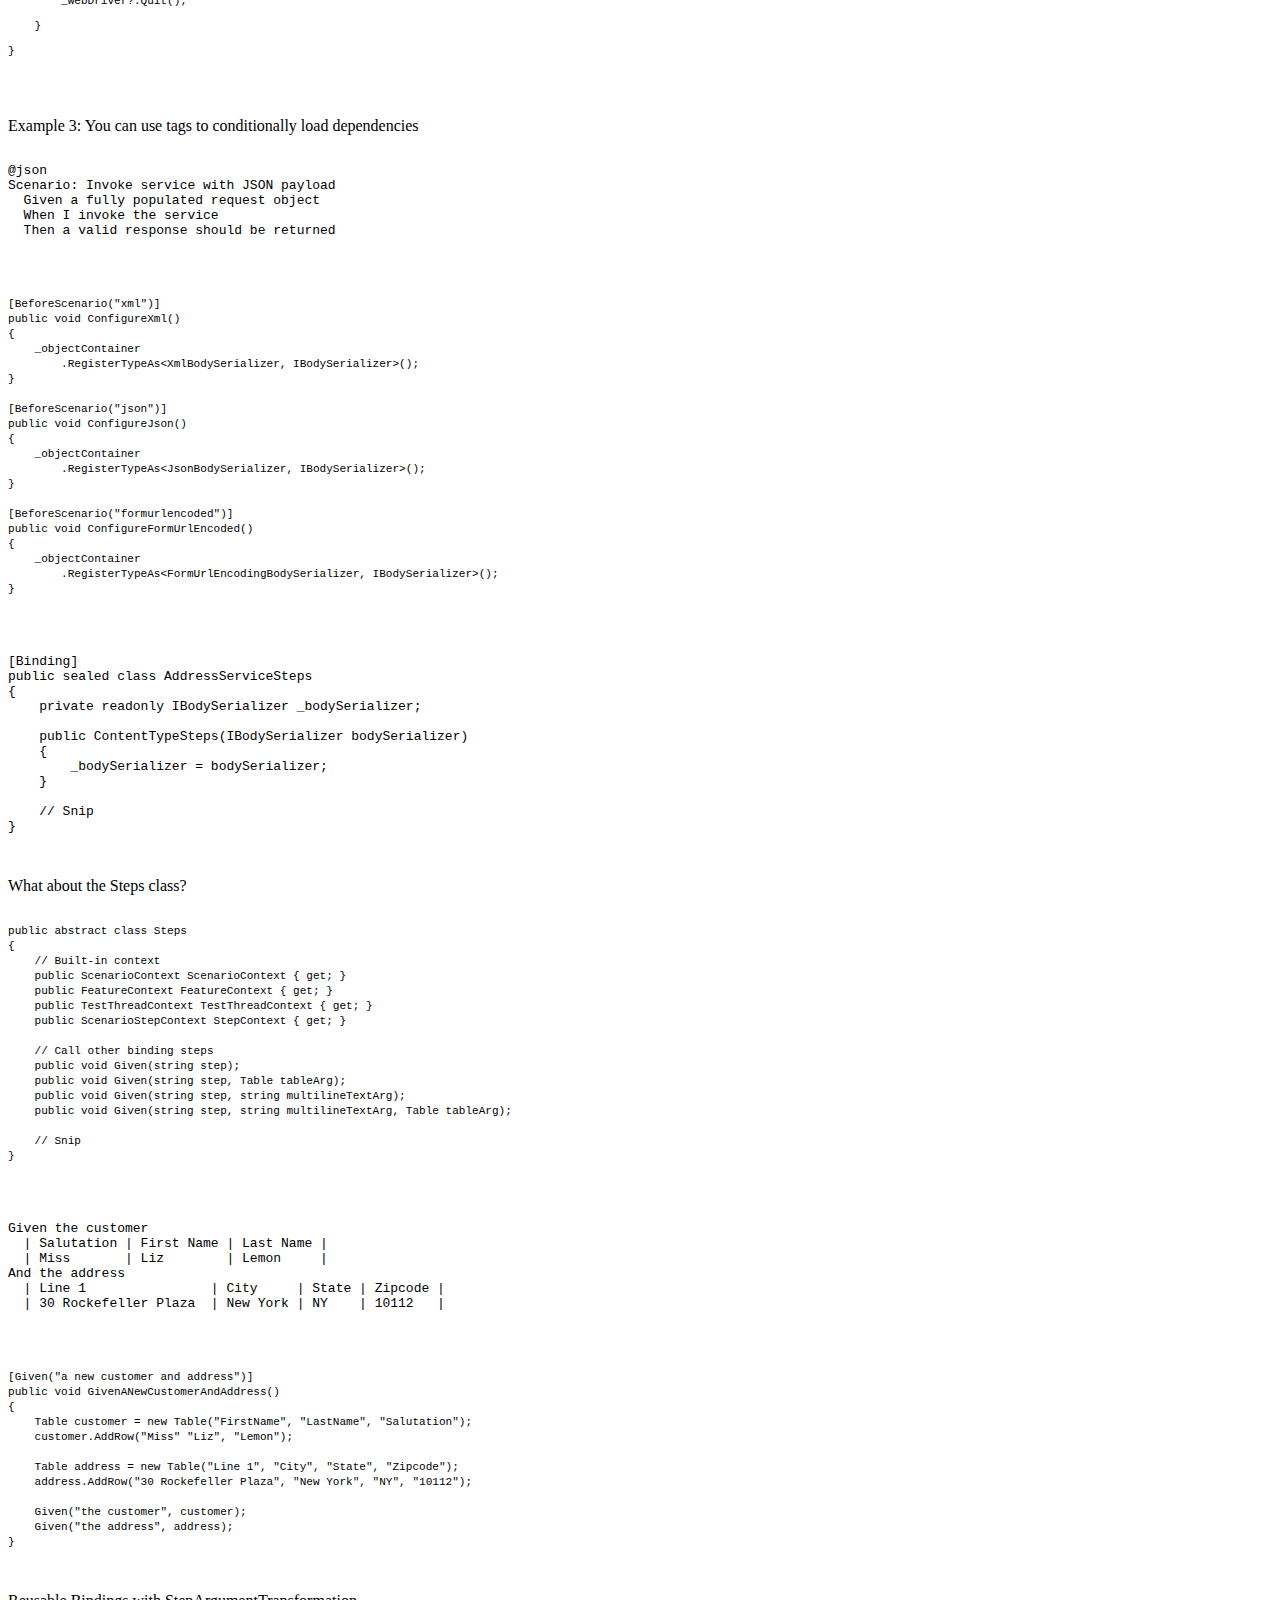
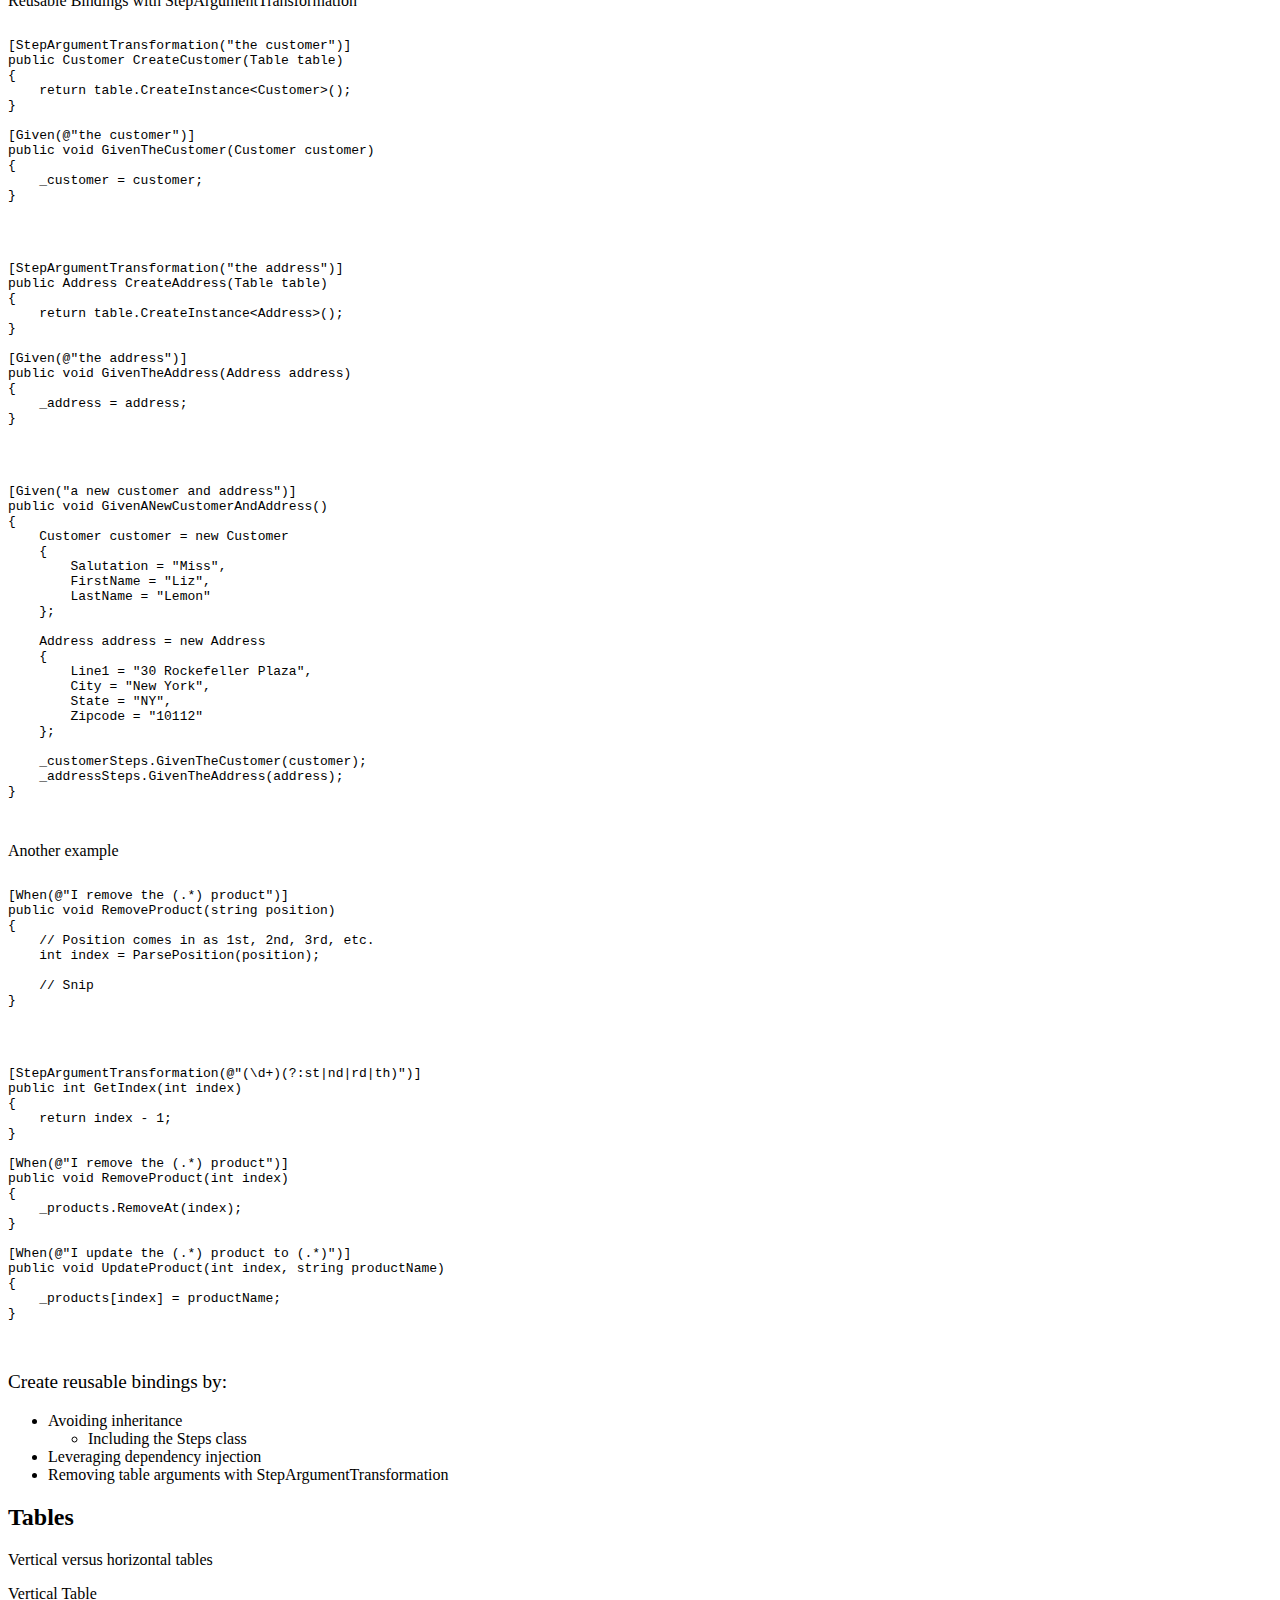
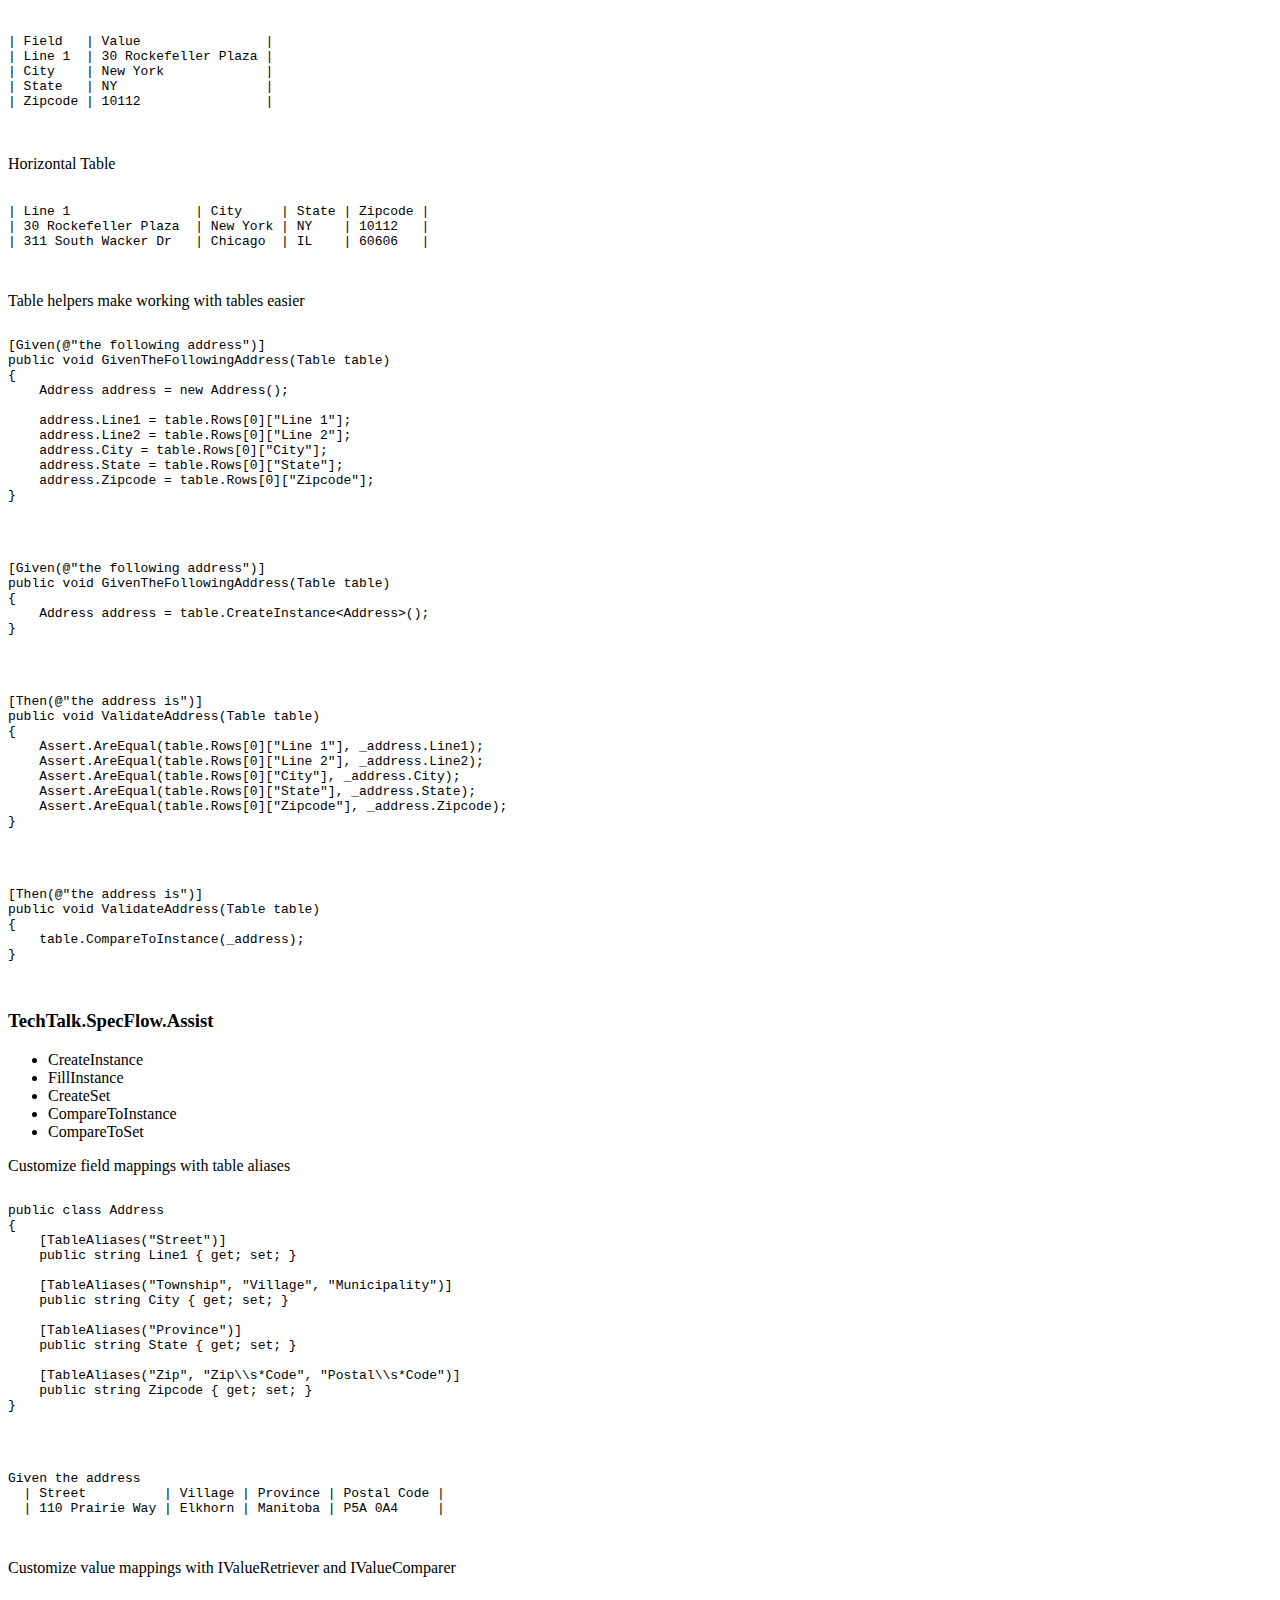
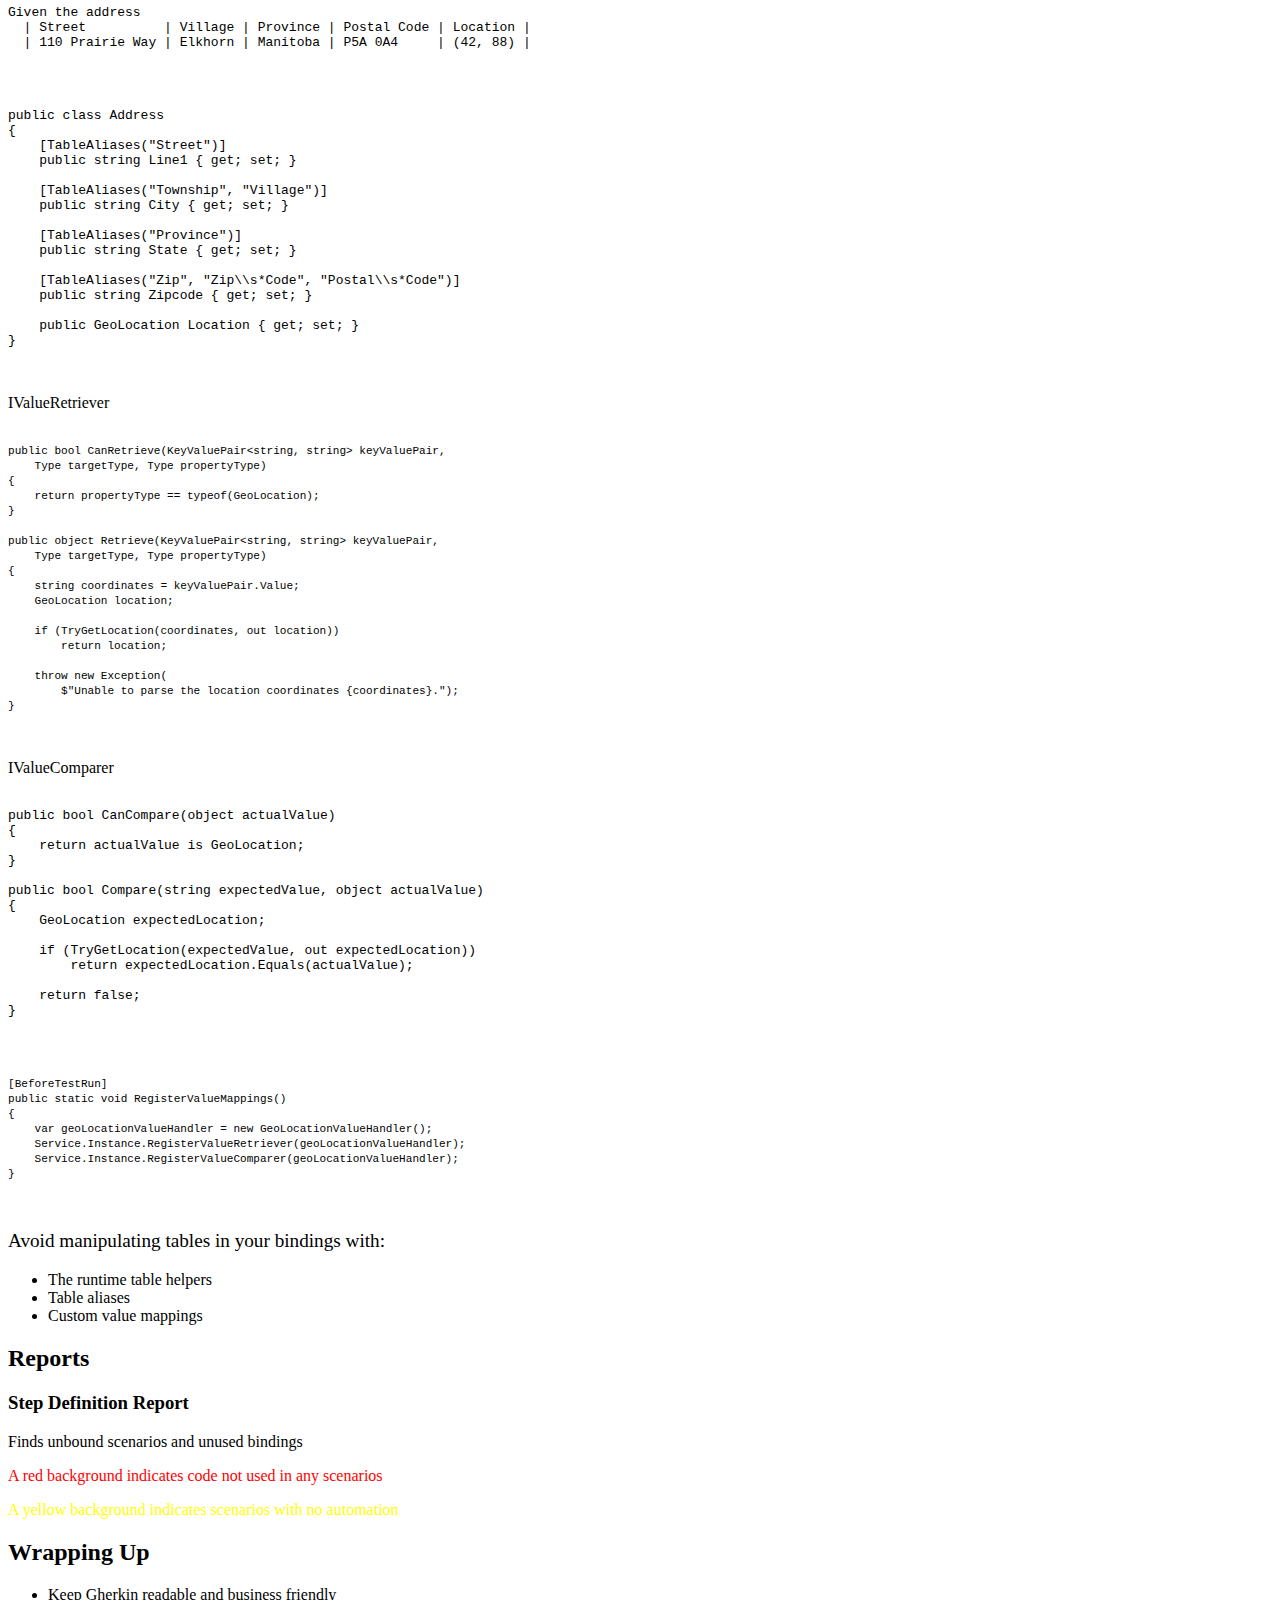
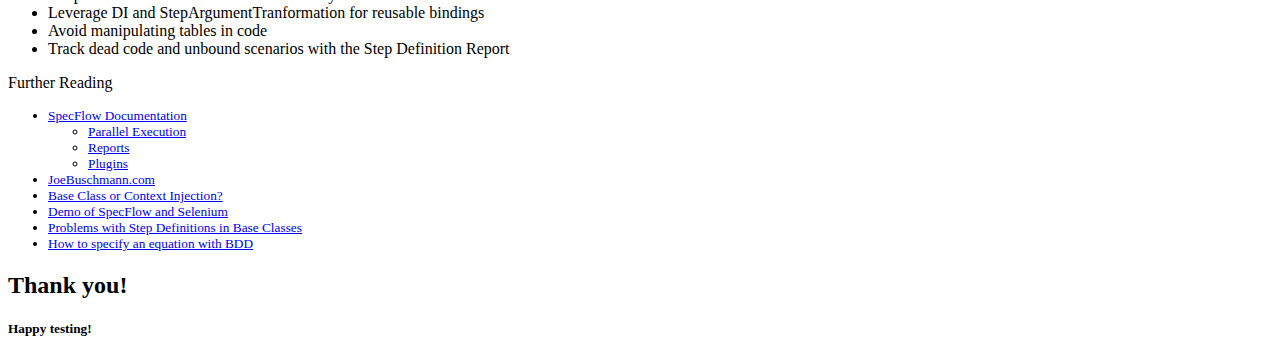
==== commit bd1cf504: "Added sponsors slide for KCDC 2018." ====
--- a/index.html
+++ b/index.html
@@ -57,6 +57,11 @@
 						<p>The intended audience for this talk is a developer or test engineer who is familar with SpecFlow but wants to know more.</p>
 					</aside>
 				</section>
+				<section data-background-image="images/kcdc-sponsors-2018.png" data-background-size="contain">
+					<aside class="notes">
+						<p>We have a number of sponsors this year who make this event possible. Take a moment to stop by and say hi.</p>
+					</aside>
+				</section>
 				<section>
 					<h3>What is SpecFlow?</h3>
 					<p class="fragment">Define, manage, and automate human-readable acceptance tests in .NET</p>
@@ -128,7 +133,7 @@
 					</pre>
 				</section>
 				<section>
-					Step 3: Automate
+					Step 3: Run
 				</section>
 				<section>
 					<pre>
@@ -145,7 +150,7 @@
 					<p class="fragment">Duplicate code/lack of reusability</p>
 					<p class="fragment">Tedious table manipulation</p>
 					<p class="fragment">Unused and missing bindings</p>
-					<p class="fragment">What can you do about these issues?</p>
+					<p class="fragment">What can you do to fix these issues?</p>
 				</section>
 				<section>
 					<h2>Gherkin Tips</h2>
@@ -159,7 +164,7 @@
 					</aside>
 				</section>
 				<section>
-					Tip 1: Structure your steps to avoid parsing table text
+					Tip 1: Structure your steps to avoid parsing table values
 				</section>
 				<section>
 					<img class="judgement" src="images/bad.png" />
@@ -201,7 +206,7 @@
 					<img class="judgement" src="images/good.png" />
 					<pre>
 						<code class="gherkin" data-trim>
-							When I remove the 5th product
+							When I remove the 6th product
 						</code>
 					</pre>
 				</section>
@@ -487,15 +492,19 @@
 				</section>
 				<section>
 					<pre>
-						<code class="cs" data-trim>
-Table customer = new Table("FirstName", "LastName", "Salutation");
-customer.AddRow("Miss" "Liz", "Lemon");
-
-Table address = new Table("Line 1", "City", "State", "Zipcode");
-address.AddRow("30 Rockefeller Plaza", "New York", "NY", "10112");
-
-Given("the customer", customer);
-Given("the address", address);
+						<code class="cs smaller" data-trim>
+[Given("a new customer and address")]
+public void GivenANewCustomerAndAddress()
+{
+    Table customer = new Table("FirstName", "LastName", "Salutation");
+    customer.AddRow("Miss" "Liz", "Lemon");
+
+    Table address = new Table("Line 1", "City", "State", "Zipcode");
+    address.AddRow("30 Rockefeller Plaza", "New York", "NY", "10112");
+
+    Given("the customer", customer);
+    Given("the address", address);
+}
 						</code>
 					</pre>
 				</section>
@@ -557,8 +566,8 @@
         Zipcode = "10112"
     };
 
-    _otherBindings.GivenTheCustomer(customer);
-    _otherBindings.GivenTheAddress(address);
+    _customerSteps.GivenTheCustomer(customer);
+    _addressSteps.GivenTheAddress(address);
 }
 						</code>
 					</pre>
@@ -708,8 +717,8 @@
 					<h3>TechTalk.SpecFlow.Assist</h3>
 					<ul>
 						<li class="fragment">CreateInstance</li>
+						<li class="fragment">FillInstance</li>
 						<li class="fragment">CreateSet</li>
-						<li class="fragment">FillInstance</li>
 						<li class="fragment">CompareToInstance</li>
 						<li class="fragment">CompareToSet</li>
 					</ul>
@@ -725,7 +734,7 @@
     [TableAliases("Street")]
     public string Line1 { get; set; }
 
-    [TableAliases("Township", "Village")]
+    [TableAliases("Township", "Village", "Municipality")]
     public string City { get; set; }
 
     [TableAliases("Province")]
@@ -872,16 +881,17 @@
 				<section>
 					<p>Further Reading</p>
 					<ul style="font-size: smaller">
-						<li><a href="http://specflow.org/documentation/">SpecFlow Documentation</a></li>
+						<li><a href="http://specflow.org/documentation/" target="_blank">SpecFlow Documentation</a></li>
 						<ul>
-							<li><a href="http://specflow.org/documentation/Parallel-Execution/">Parallel Execution</a></li>
-							<li><a href="http://specflow.org/documentation/Reporting/">Reports</a></li>
-							<li><a href="http://specflow.org/documentation/Plugins/">Plugins</a></li>
+							<li><a href="http://specflow.org/documentation/Parallel-Execution/" target="_blank">Parallel Execution</a></li>
+							<li><a href="http://specflow.org/documentation/Reporting/" target="_blank">Reports</a></li>
+							<li><a href="http://specflow.org/documentation/Plugins/" target="_blank">Plugins</a></li>
 						</ul>
-						<li><a href="https://joebuschmann.com/tag/specflow/">JoeBuschmann.com</a></li>
-						<li><a href="http://gasparnagy.com/2017/02/specflow-tips-baseclass-or-context-injection/">Base Class or Context Injection?</a></li>
-						<li><a href="http://gasparnagy.com/2015/05/specflow-tips-problems-with-placing-step-definitions-to-base-classes/">Problems with Step Definitions in Base Classes</a></li>
-						<li><a href="https://stackoverflow.com/questions/49642449/how-to-specify-an-equation-with-bdd">How to specify an equation with BDD</a></li>
+						<li><a href="https://joebuschmann.com/tag/specflow/" target="_blank">JoeBuschmann.com</a></li>
+						<li><a href="http://gasparnagy.com/2017/02/specflow-tips-baseclass-or-context-injection/" target="_blank">Base Class or Context Injection?</a></li>
+						<li><a href="https://github.com/joebuschmann/selenium-demo" target="_blank">Demo of SpecFlow and Selenium</a></li>
+						<li><a href="http://gasparnagy.com/2015/05/specflow-tips-problems-with-placing-step-definitions-to-base-classes/" target="_blank">Problems with Step Definitions in Base Classes</a></li>
+						<li><a href="https://stackoverflow.com/questions/49642449/how-to-specify-an-equation-with-bdd" target="_blank">How to specify an equation with BDD</a></li>
 					</ul>
 				</section>
 				<section>
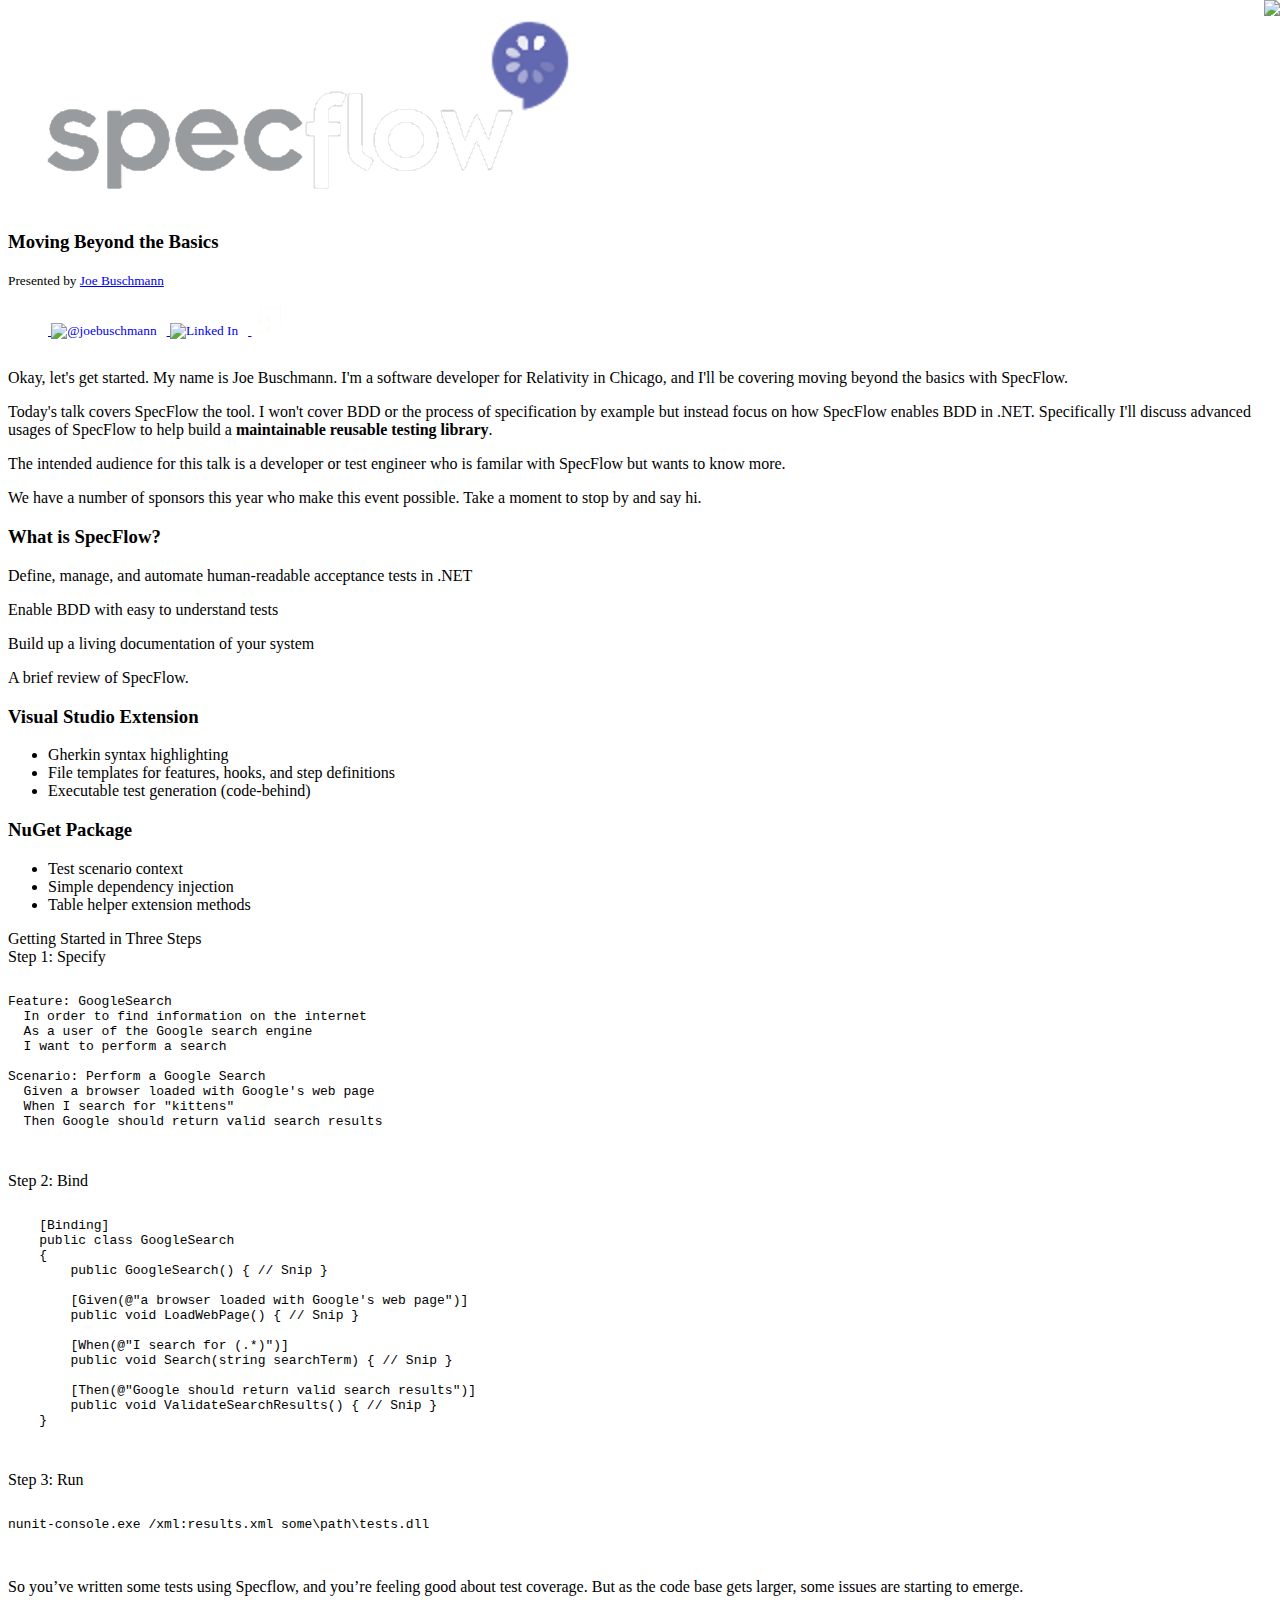
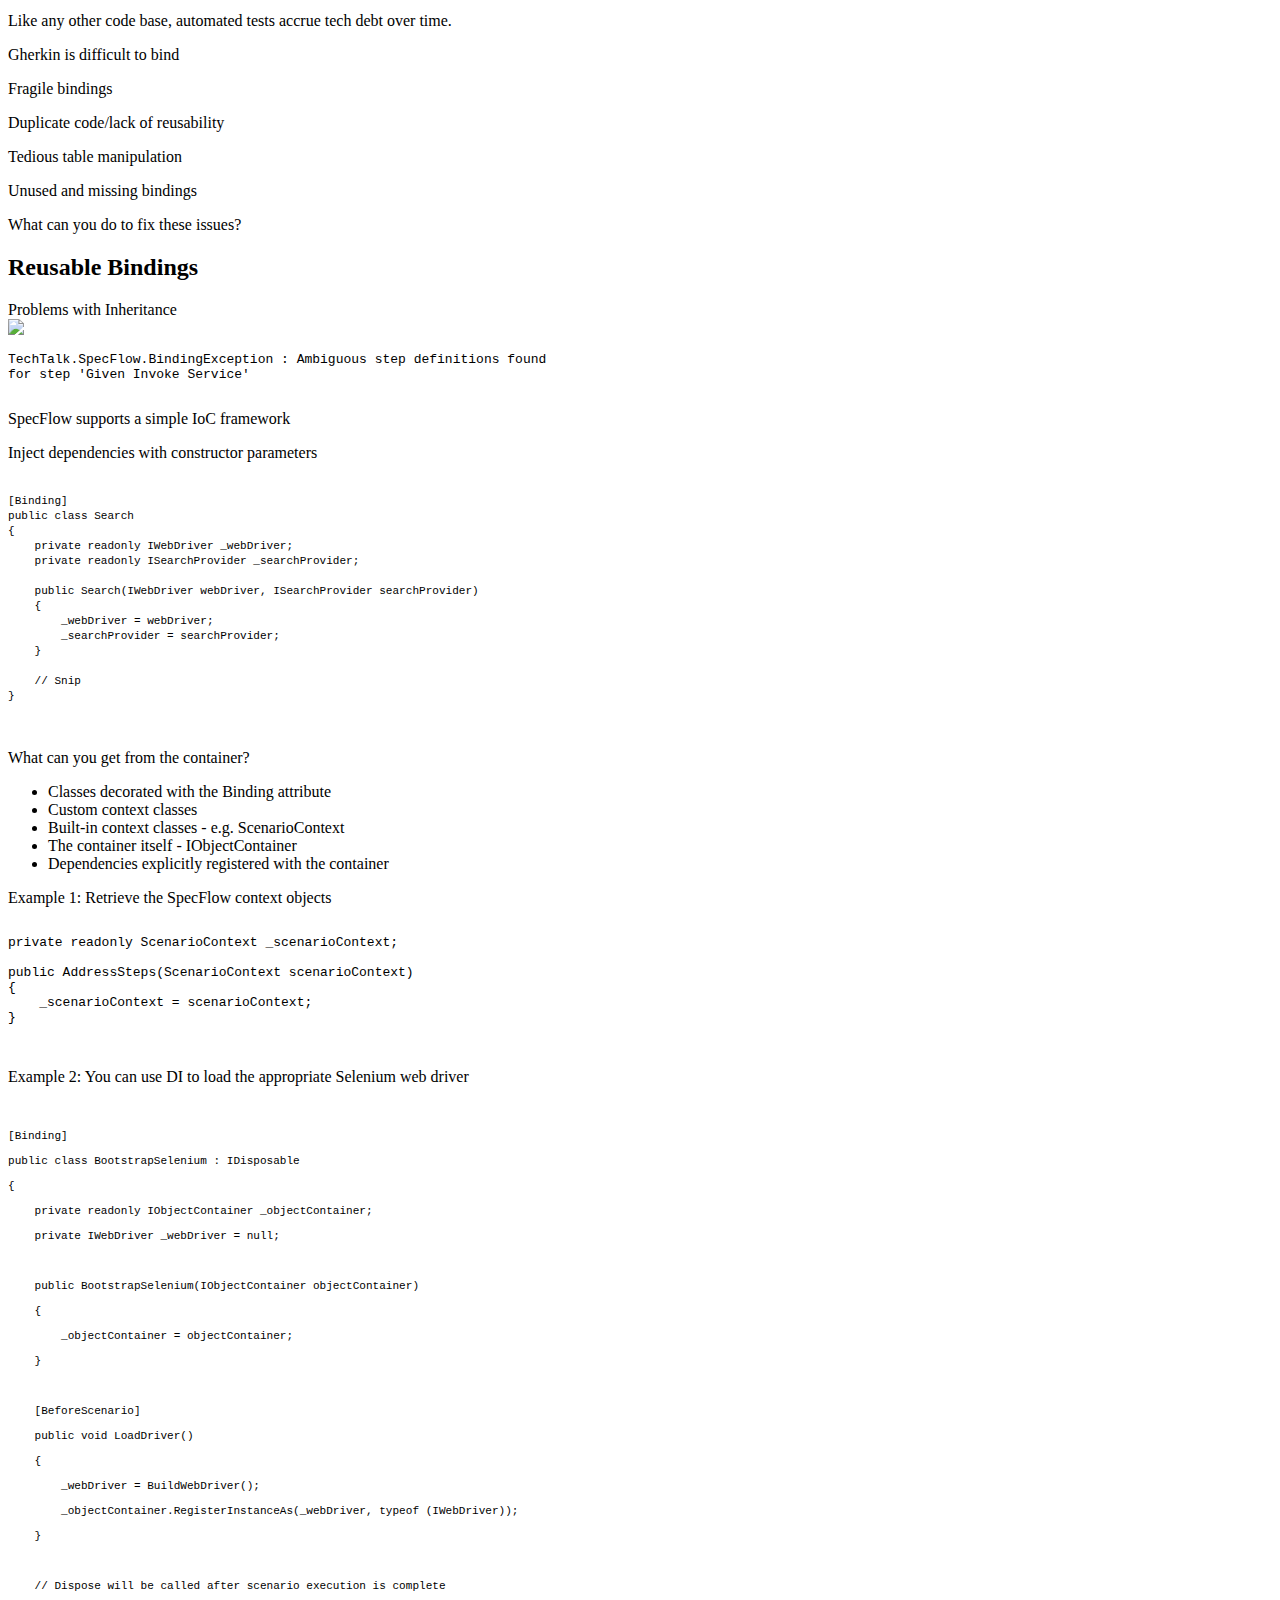
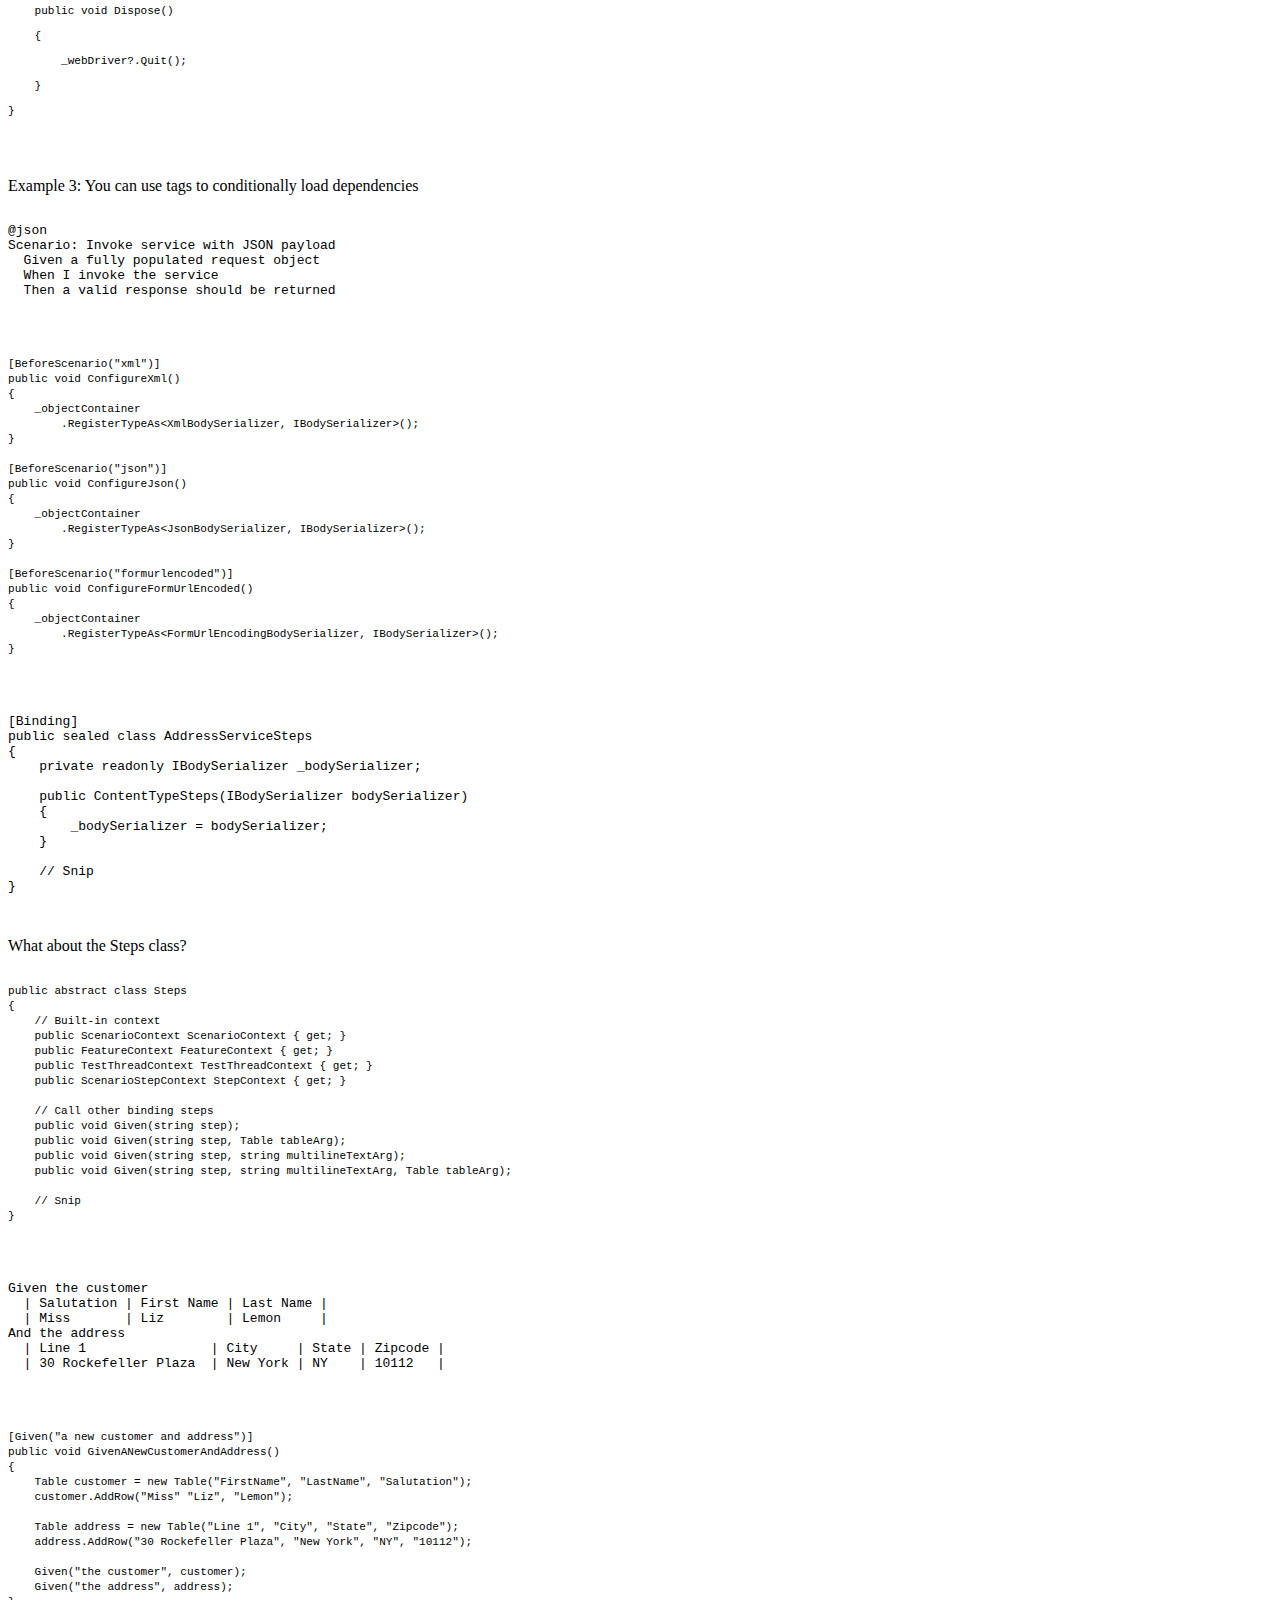
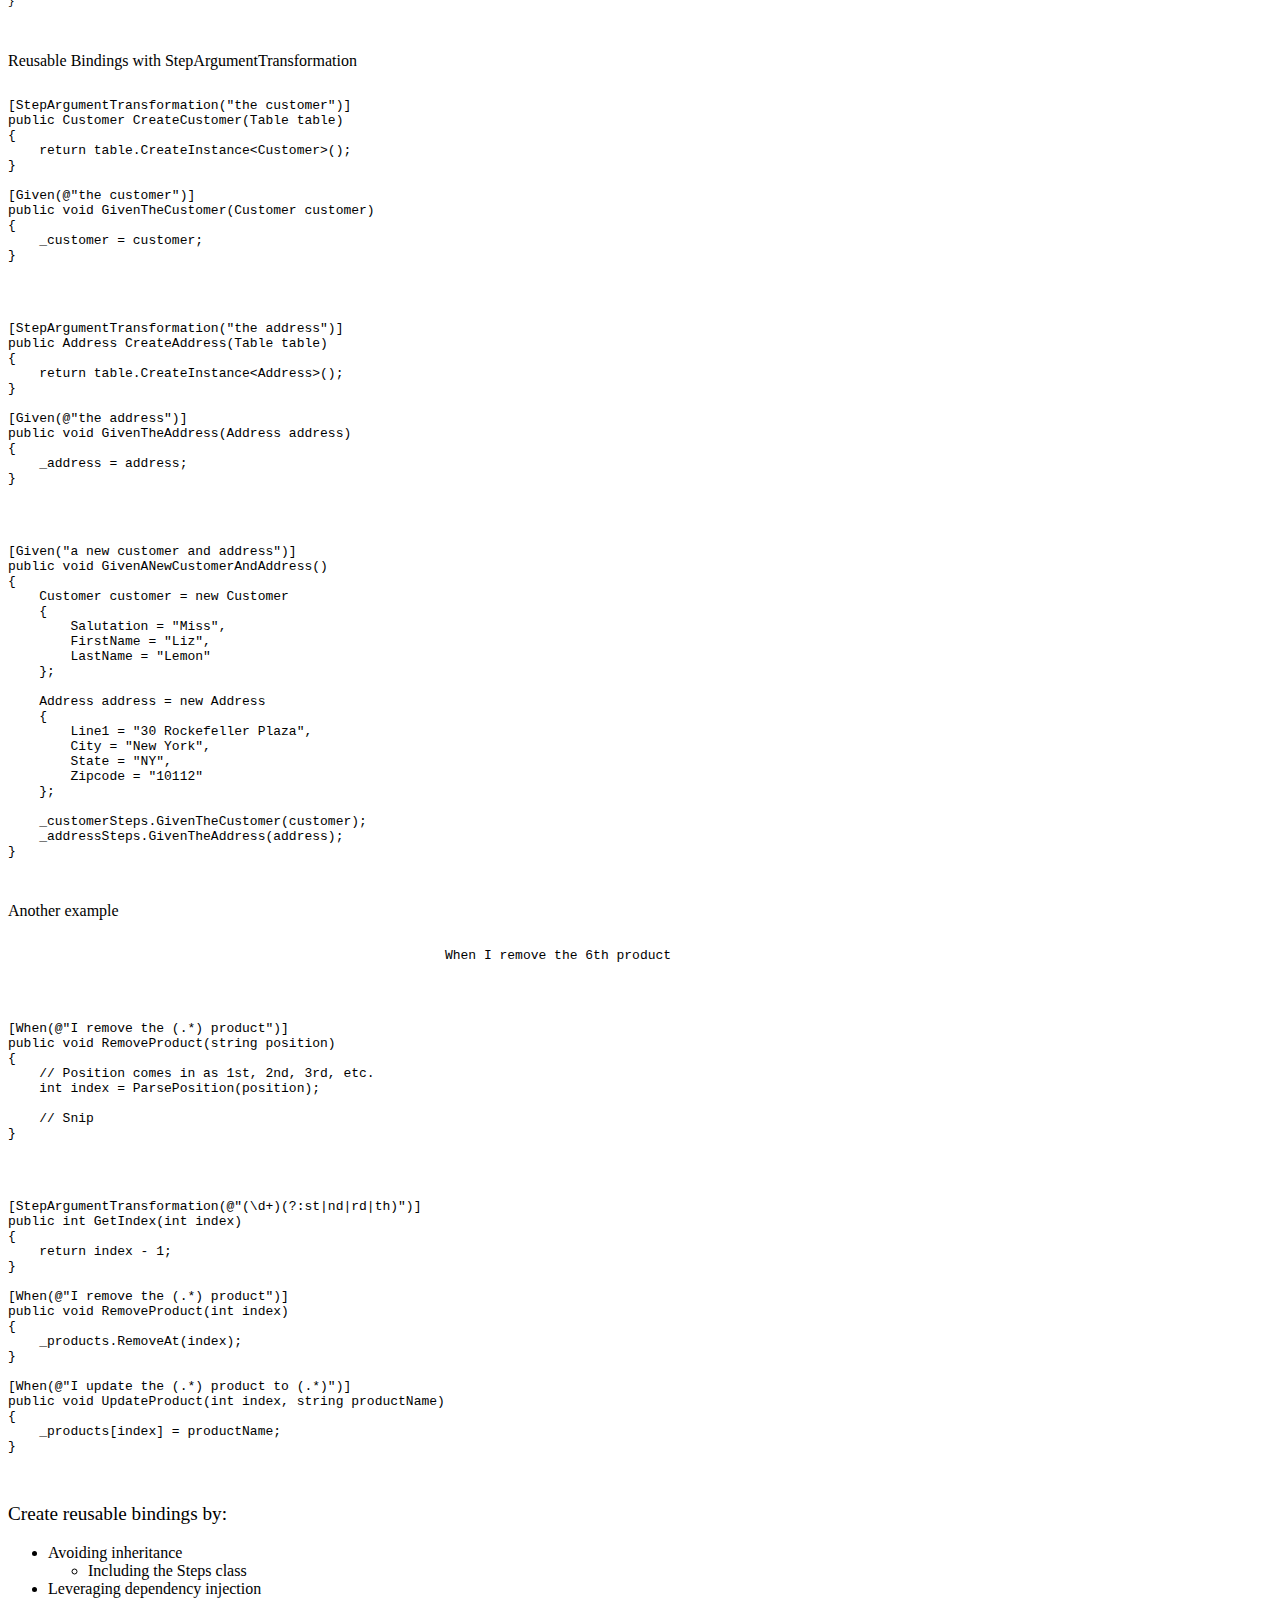
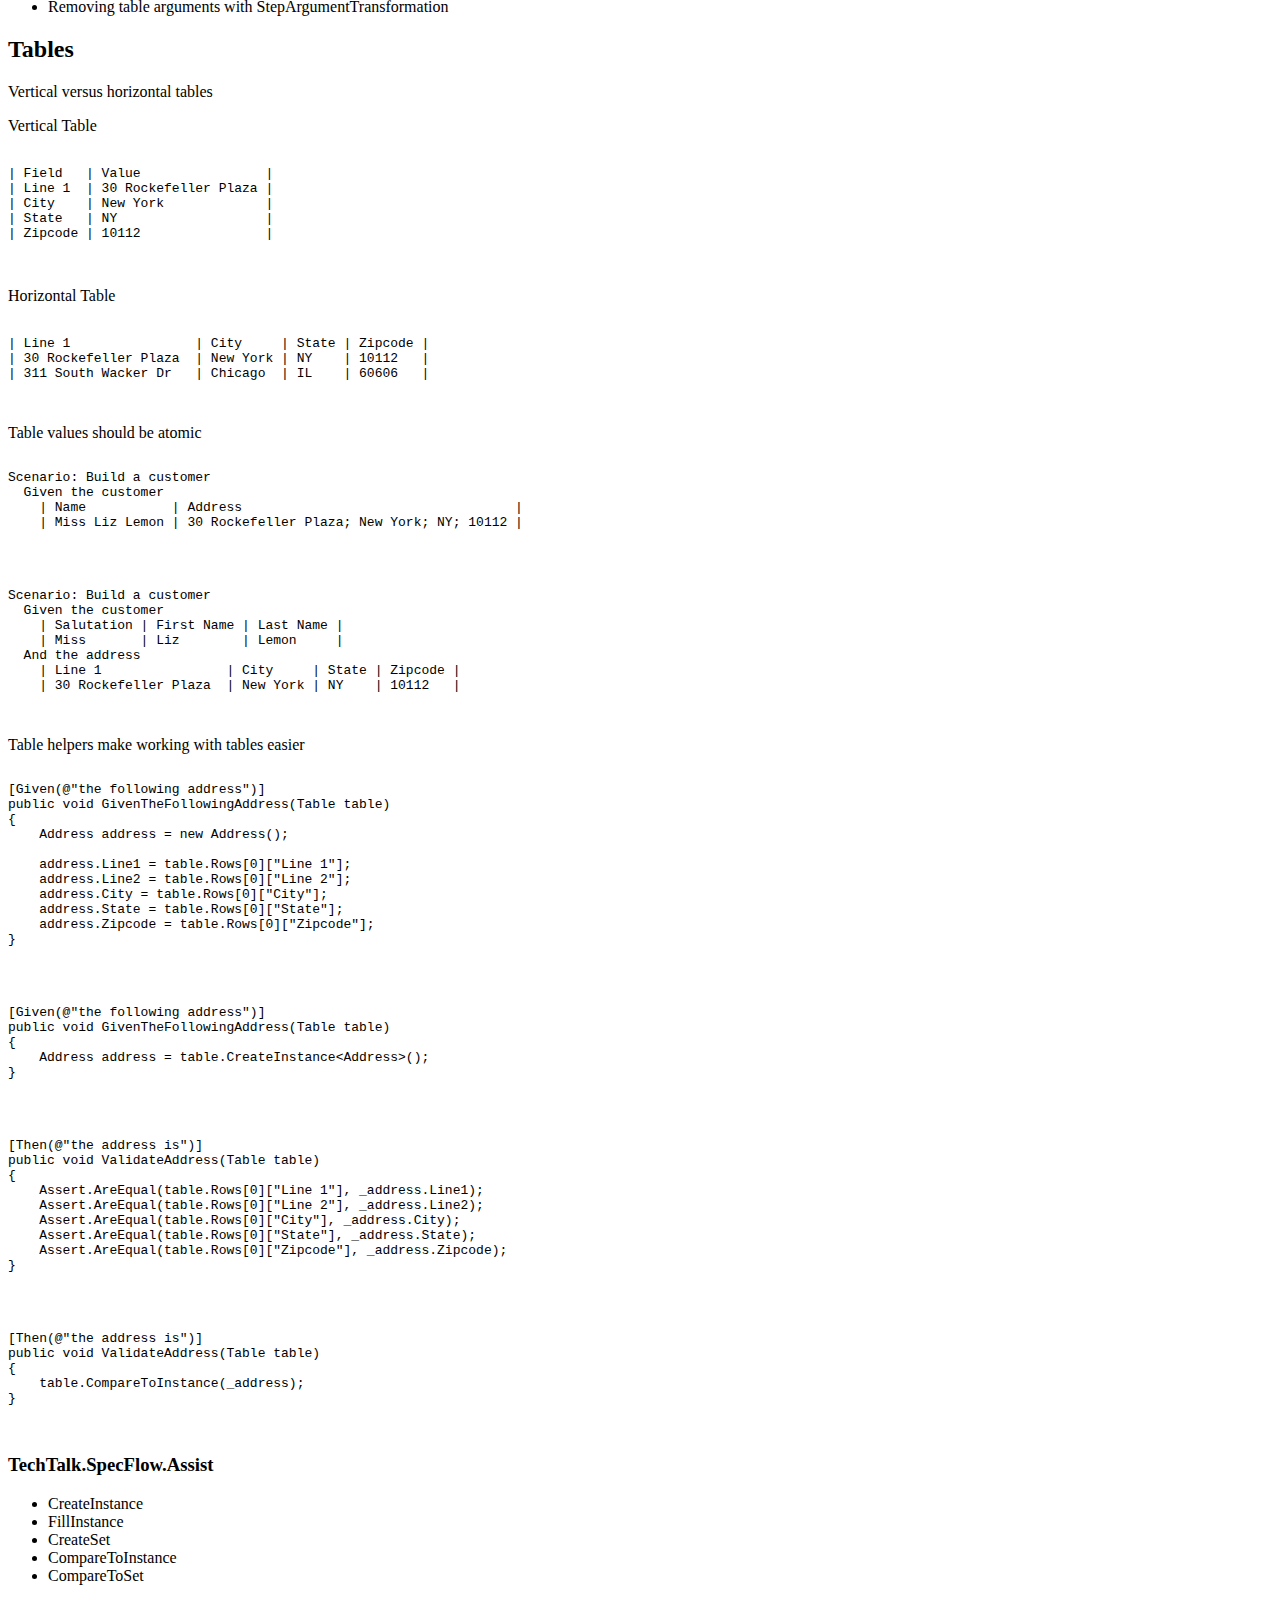
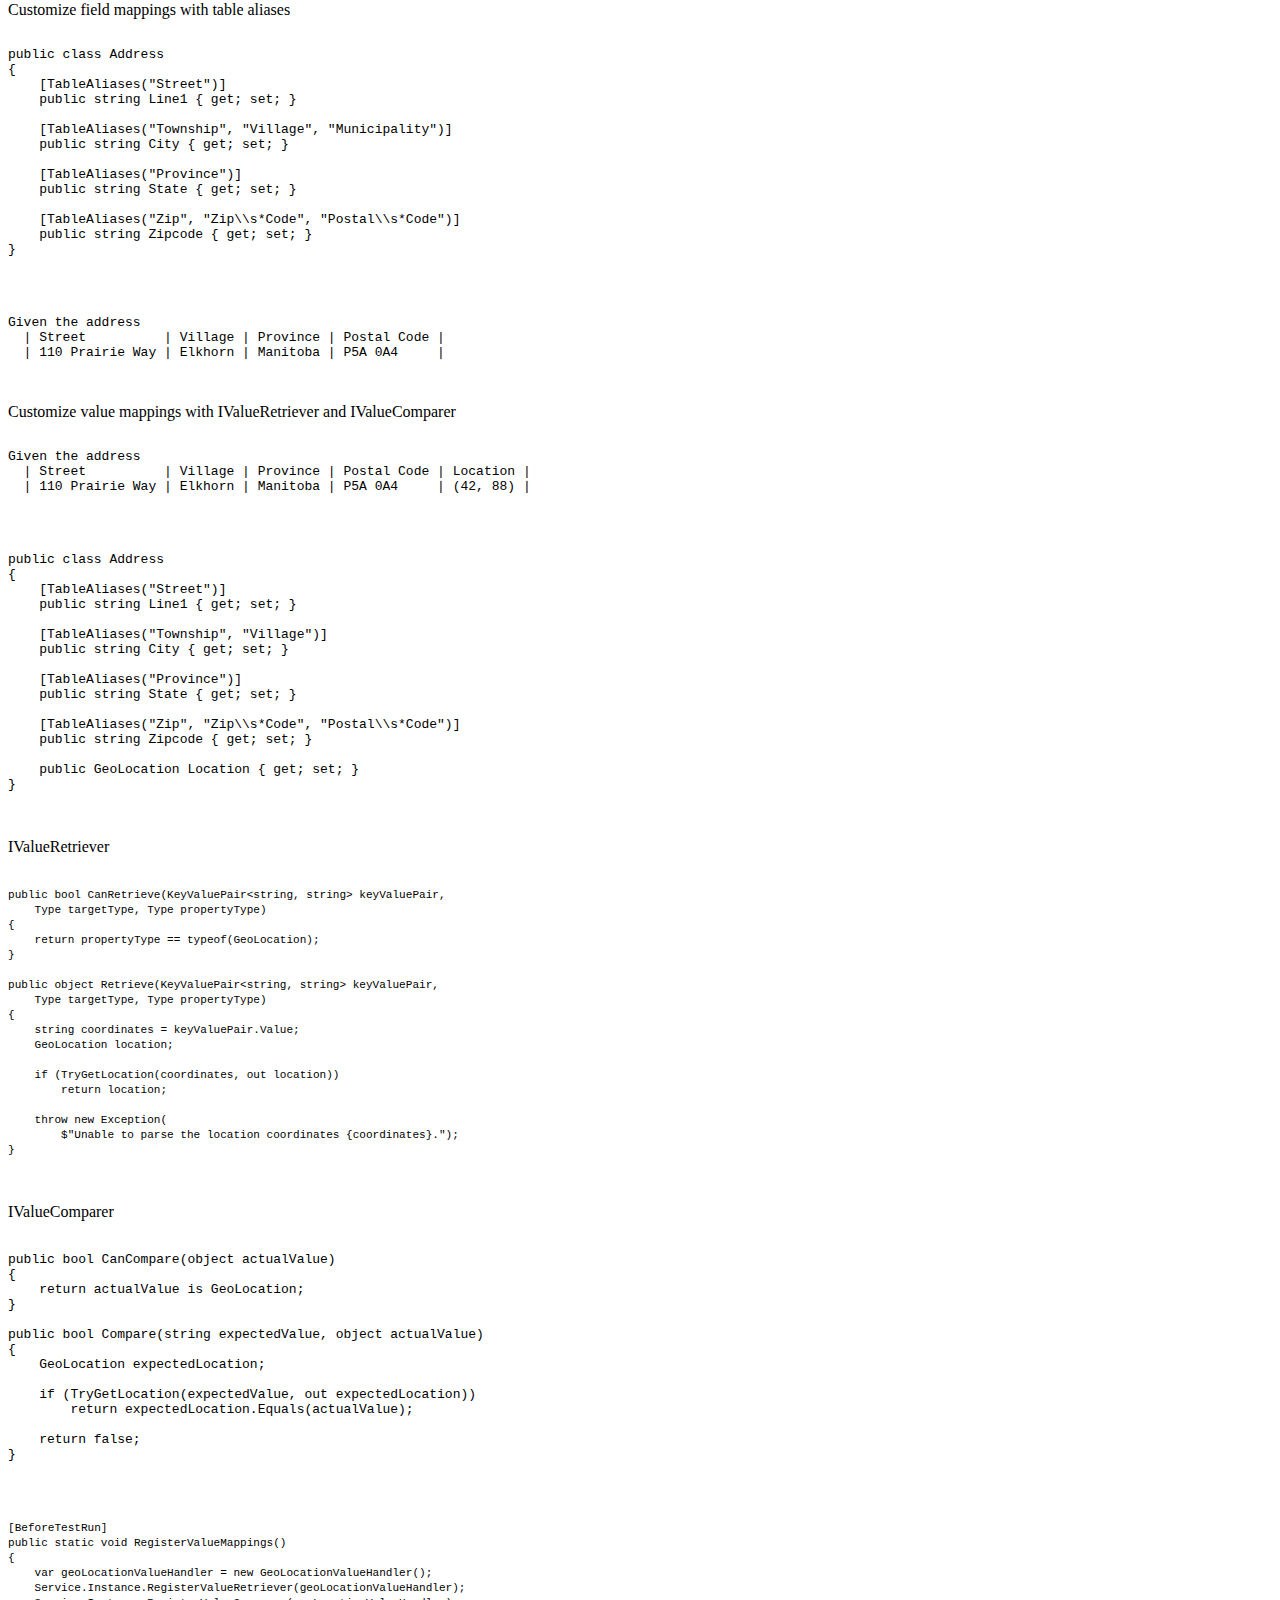
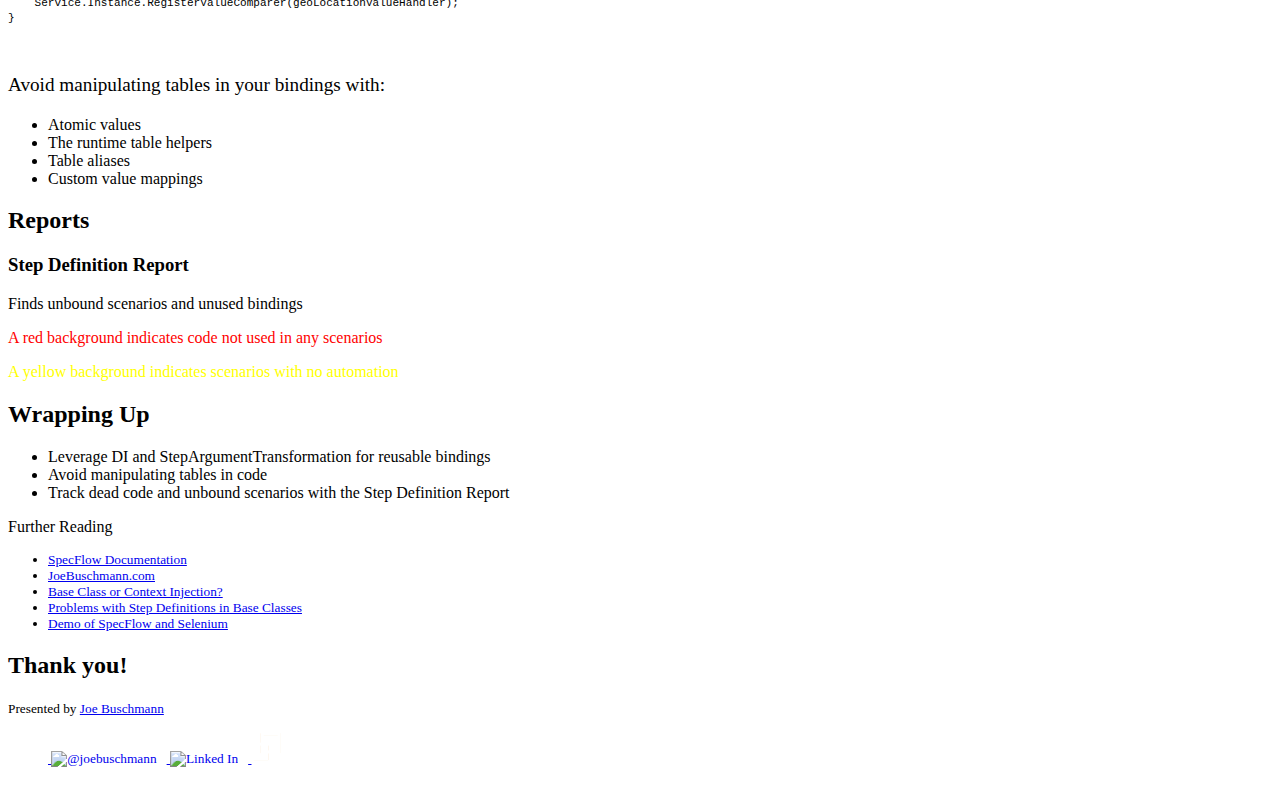
==== commit 74bac451: "Added GitHub link and updated last slide" ====
--- a/index.html
+++ b/index.html
@@ -38,6 +38,9 @@
 					</p>
 					<p>
 						<small>
+							<a href="https://github.com/joebuschmann" target="_blank">
+								<img src="images/github.png" class="social" alt="GitHub" />
+							</a>
 							<a href="https://twitter.com/joebuschmann" target="_blank">
 								<img src="images/twitter.png" class="social" alt="@joebuschmann" />
 							</a>
@@ -144,158 +147,20 @@
 				</section>
 				<section>
 					<p>So you’ve written some tests using Specflow, and you’re feeling good about test coverage. But as the code base gets larger, some issues are starting to emerge.</p>
-				</section>
-				<section>
-					<p>Awkward Gherkin</p>
+
+					<aside class="notes">
+						Like any other code base, automated tests accrue tech debt over time.
+					</aside>
+				</section>
+				<section>
+					<p>Gherkin is difficult to bind</p>
+					<p class="fragment">Fragile bindings</p>
 					<p class="fragment">Duplicate code/lack of reusability</p>
 					<p class="fragment">Tedious table manipulation</p>
 					<p class="fragment">Unused and missing bindings</p>
 					<p class="fragment">What can you do to fix these issues?</p>
 				</section>
 				<section>
-					<h2>Gherkin Tips</h2>
-				</section>
-				<section>
-					<blockquote cite="https://github.com/cucumber/cucumber/wiki/Gherkin">
-[Gherkin] is a <strong>Business Readable</strong>, Domain Specific Language that lets you describe software's behaviour without detailing how that behaviour is implemented.
-					</blockquote>
-					<aside class="notes">
-						The quote is from the Gherkin wiki on GitHub. Gherkin should include natural language that can be understood by the business.
-					</aside>
-				</section>
-				<section>
-					Tip 1: Structure your steps to avoid parsing table values
-				</section>
-				<section>
-					<img class="judgement" src="images/bad.png" />
-					<pre>
-						<code class="gherkin" data-trim>
-Scenario: Build a customer
-  Given the customer
-    | Name           | Address                                   |
-    | Miss Liz Lemon | 30 Rockefeller Plaza; New York; NY; 10112 |
-						</code>
-					</pre>
-				</section>
-				<section>
-					<img class="judgement" src="images/good.png" />
-					<pre>
-						<code class="gherkin" data-trim>
-Scenario: Build a customer
-  Given the customer
-    | Salutation | First Name | Last Name |
-    | Miss       | Liz        | Lemon     |
-  And the address
-    | Line 1                | City     | State | Zipcode |
-    | 30 Rockefeller Plaza  | New York | NY    | 10112   |
-						</code>
-					</pre>
-				</section>
-				<section>
-					Tip 2: Use natural language instead of tech speak
-				</section>
-				<section>
-					<img class="judgement" src="images/bad.png" />
-					<pre>
-						<code class="gherkin" data-trim>
-							When I remove the product at index 5
-						</code>
-					</pre>
-				</section>
-				<section>
-					<img class="judgement" src="images/good.png" />
-					<pre>
-						<code class="gherkin" data-trim>
-							When I remove the 6th product
-						</code>
-					</pre>
-				</section>
-				<section>
-					Tip 3: Avoid numeric IDs
-				</section>
-				<section>
-					<img class="judgement" src="images/bad.png" />
-					<pre>
-						<code class="gherkin" data-trim>
-Scenario: Update price
-  Given the product with ID 46
-  When the price is updated to $199.00
-  Then the price should be saved
-						</code>
-					</pre>
-				</section>
-				<section>
-					<img class="judgement" src="images/good.png" />
-					<pre>
-						<code class="gherkin" data-trim>
-Background:
-  Given I have the following products
-    | Id | Name       |
-    | 45 | Galaxy S5  |
-    | 46 | iPhone 6   |
-    | 47 | Nokia Icon |
- 
-Scenario: Update price
-  Given the product "iPhone 6"
-  When the price is updated to $199.00
-  Then the price should be saved
-						</code>
-					</pre>
-				</section>
-				<section>
-					Tip 4: Put rules and equations in the feature file description
-				</section>
-				<section>
-					<img class="judgement" src="images/bad.png" />
-					<pre>
-						<code class="gherkin" data-trim>
-Feature: Insurance Quote
-  Test the quoting engine.
-						</code>
-					</pre>
-				</section>
-				<section>
-					<img class="judgement" src="images/good.png" />
-					<pre>
-						<code class="gherkin" data-trim>
-Feature: Insurance Quote
-  Quotes begin with a baseline price.
-  It is adjusted by the insured individual's risk score.
-  It is further adjusted by other scores from people
-    living near the insured.
-  quote = baseline *
-    (individual adjustment + weight * (co-located adjustment - 1))
-						</code>
-					</pre>
-				</section>
-				<section>
-					<img class="judgement" src="images/good.png" />
-					<pre>
-						<code class="gherkin smaller" data-trim>
-Scenario Outline: Calculate Quote
-  Given a baseline price of $&lt;baseline&gt;
-  And an individual adjustment of &lt;indvAdjustment&gt;
-  And a co-located adjustment of &lt;coLocAdjustment&gt; and weight of &lt;weight&gt;
-  When I calculate the final quote
-  Then the amount should be $&lt;amount&gt;
-
-Examples:
-  | baseline | indvAdjustment | coLocAdjustment | weight | amount |
-  | 50       | 0.90           | 0.95            | 0.50   | 43.75  |
-  | 50       | 1.15           | 1.30            | 0.50   | 65.00  |
-						</code>
-					</pre>
-				</section>
-				<section>
-					When writing Gherkin you should:
-					<ul>
-						<li class="fragment">Structure your steps to avoid parsing table text</li>
-						<li class="fragment">Use natural language instead of tech speak</li>
-						<li class="fragment">Avoid numeric IDs</li>
-						<li class="fragment">Put rules and equations in the feature file description</li>
-					</ul>
-				</section>
-				<section>
 					<h2>Reusable Bindings</h2>
 				</section>
 				<section>
@@ -311,10 +176,7 @@
 					</pre>
 				</section>
 				<section>
-					Dependency Injection
-				</section>
-				<section>
-					SpecFlow supports a simple dependency framework
+					SpecFlow supports a simple IoC framework
 				</section>
 				<section>
 					<p>Inject dependencies with constructor parameters</p>
@@ -491,6 +353,7 @@
 					</pre>
 				</section>
 				<section>
+					<img class="judgement" src="images/bad.png" />
 					<pre>
 						<code class="cs smaller" data-trim>
 [Given("a new customer and address")]
@@ -546,6 +409,7 @@
 					</pre>
 				</section>
 				<section>
+					<img class="judgement" src="images/good.png" />
 					<pre>
 						<code class="cs" data-trim>
 [Given("a new customer and address")]
@@ -577,6 +441,14 @@
 				</section>
 				<section>
 					<pre>
+						<code class="gherkin" data-trim>
+							When I remove the 6th product
+						</code>
+					</pre>
+				</section>
+				<section>
+					<img class="judgement" src="images/bad.png" />
+					<pre>
 						<code class="cs" data-trim>
 [When(@"I remove the (.*) product")]
 public void RemoveProduct(string position)
@@ -590,6 +462,7 @@
 					</pre>
 				</section>
 				<section>
+					<img class="judgement" src="images/good.png" />
 					<pre>
 						<code class="cs" data-trim>
 [StepArgumentTransformation(@"(\d+)(?:st|nd|rd|th)")]
@@ -653,6 +526,34 @@
 					</pre>
 				</section>
 				<section>
+					Table values should be atomic
+				</section>
+				<section>
+					<img class="judgement" src="images/bad.png" />
+					<pre>
+						<code class="gherkin" data-trim>
+Scenario: Build a customer
+  Given the customer
+    | Name           | Address                                   |
+    | Miss Liz Lemon | 30 Rockefeller Plaza; New York; NY; 10112 |
+						</code>
+					</pre>
+				</section>
+				<section>
+					<img class="judgement" src="images/good.png" />
+					<pre>
+						<code class="gherkin" data-trim>
+Scenario: Build a customer
+  Given the customer
+    | Salutation | First Name | Last Name |
+    | Miss       | Liz        | Lemon     |
+  And the address
+    | Line 1                | City     | State | Zipcode |
+    | 30 Rockefeller Plaza  | New York | NY    | 10112   |
+						</code>
+					</pre>
+				</section>
+				<section>
 					Table helpers make working with tables easier
 				</section>
 				<section>
@@ -851,6 +752,7 @@
 				<section>
 					<p style="font-size: larger;">Avoid manipulating tables in your bindings with:</p>
 					<ul>
+						<li class="fragment">Atomic values</li>
 						<li class="fragment">The runtime table helpers</li>
 						<li class="fragment">Table aliases</li>
 						<li class="fragment">Custom value mappings</li>
@@ -872,8 +774,7 @@
 				<section>
 					<h2>Wrapping Up</h2>
 					<ul>
-						<li class="fragment">Keep Gherkin readable and business friendly</li>
-						<li class="fragment">Leverage DI and StepArgumentTranformation for reusable bindings</li>
+						<li class="fragment">Leverage DI and StepArgumentTransformation for reusable bindings</li>
 						<li class="fragment">Avoid manipulating tables in code</li>
 						<li class="fragment">Track dead code and unbound scenarios with the Step Definition Report</li>
 					</ul>
@@ -882,21 +783,35 @@
 					<p>Further Reading</p>
 					<ul style="font-size: smaller">
 						<li><a href="http://specflow.org/documentation/" target="_blank">SpecFlow Documentation</a></li>
-						<ul>
-							<li><a href="http://specflow.org/documentation/Parallel-Execution/" target="_blank">Parallel Execution</a></li>
-							<li><a href="http://specflow.org/documentation/Reporting/" target="_blank">Reports</a></li>
-							<li><a href="http://specflow.org/documentation/Plugins/" target="_blank">Plugins</a></li>
-						</ul>
 						<li><a href="https://joebuschmann.com/tag/specflow/" target="_blank">JoeBuschmann.com</a></li>
 						<li><a href="http://gasparnagy.com/2017/02/specflow-tips-baseclass-or-context-injection/" target="_blank">Base Class or Context Injection?</a></li>
+						<li><a href="http://gasparnagy.com/2015/05/specflow-tips-problems-with-placing-step-definitions-to-base-classes/" target="_blank">Problems with Step Definitions in Base Classes</a></li>
 						<li><a href="https://github.com/joebuschmann/selenium-demo" target="_blank">Demo of SpecFlow and Selenium</a></li>
-						<li><a href="http://gasparnagy.com/2015/05/specflow-tips-problems-with-placing-step-definitions-to-base-classes/" target="_blank">Problems with Step Definitions in Base Classes</a></li>
-						<li><a href="https://stackoverflow.com/questions/49642449/how-to-specify-an-equation-with-bdd" target="_blank">How to specify an equation with BDD</a></li>
 					</ul>
 				</section>
 				<section>
 					<h2>Thank you!</h2>
-					<h5>Happy testing!</h5>
+					<p>
+						<small>
+						Presented by <a href="http://joebuschmann.com">Joe Buschmann</a>
+						</small>
+					</p>
+					<p>
+						<small>
+							<a href="https://github.com/joebuschmann" target="_blank">
+								<img src="images/github.png" class="social" alt="GitHub" />
+							</a>
+							<a href="https://twitter.com/joebuschmann" target="_blank">
+								<img src="images/twitter.png" class="social" alt="@joebuschmann" />
+							</a>
+							<a href="https://www.linkedin.com/in/joebuschmann" target="_blank">
+								<img src="images/linkedin.png" class="social" alt="Linked In" />
+							</a>
+							<a href="https://www.relativity.com/about-us/" target="_blank">
+								<img src="images/relativity.png" class="social" alt="Relativity" />
+							</a>
+						</small>
+					</p>
 				</section>
 			</div>
 		</div>
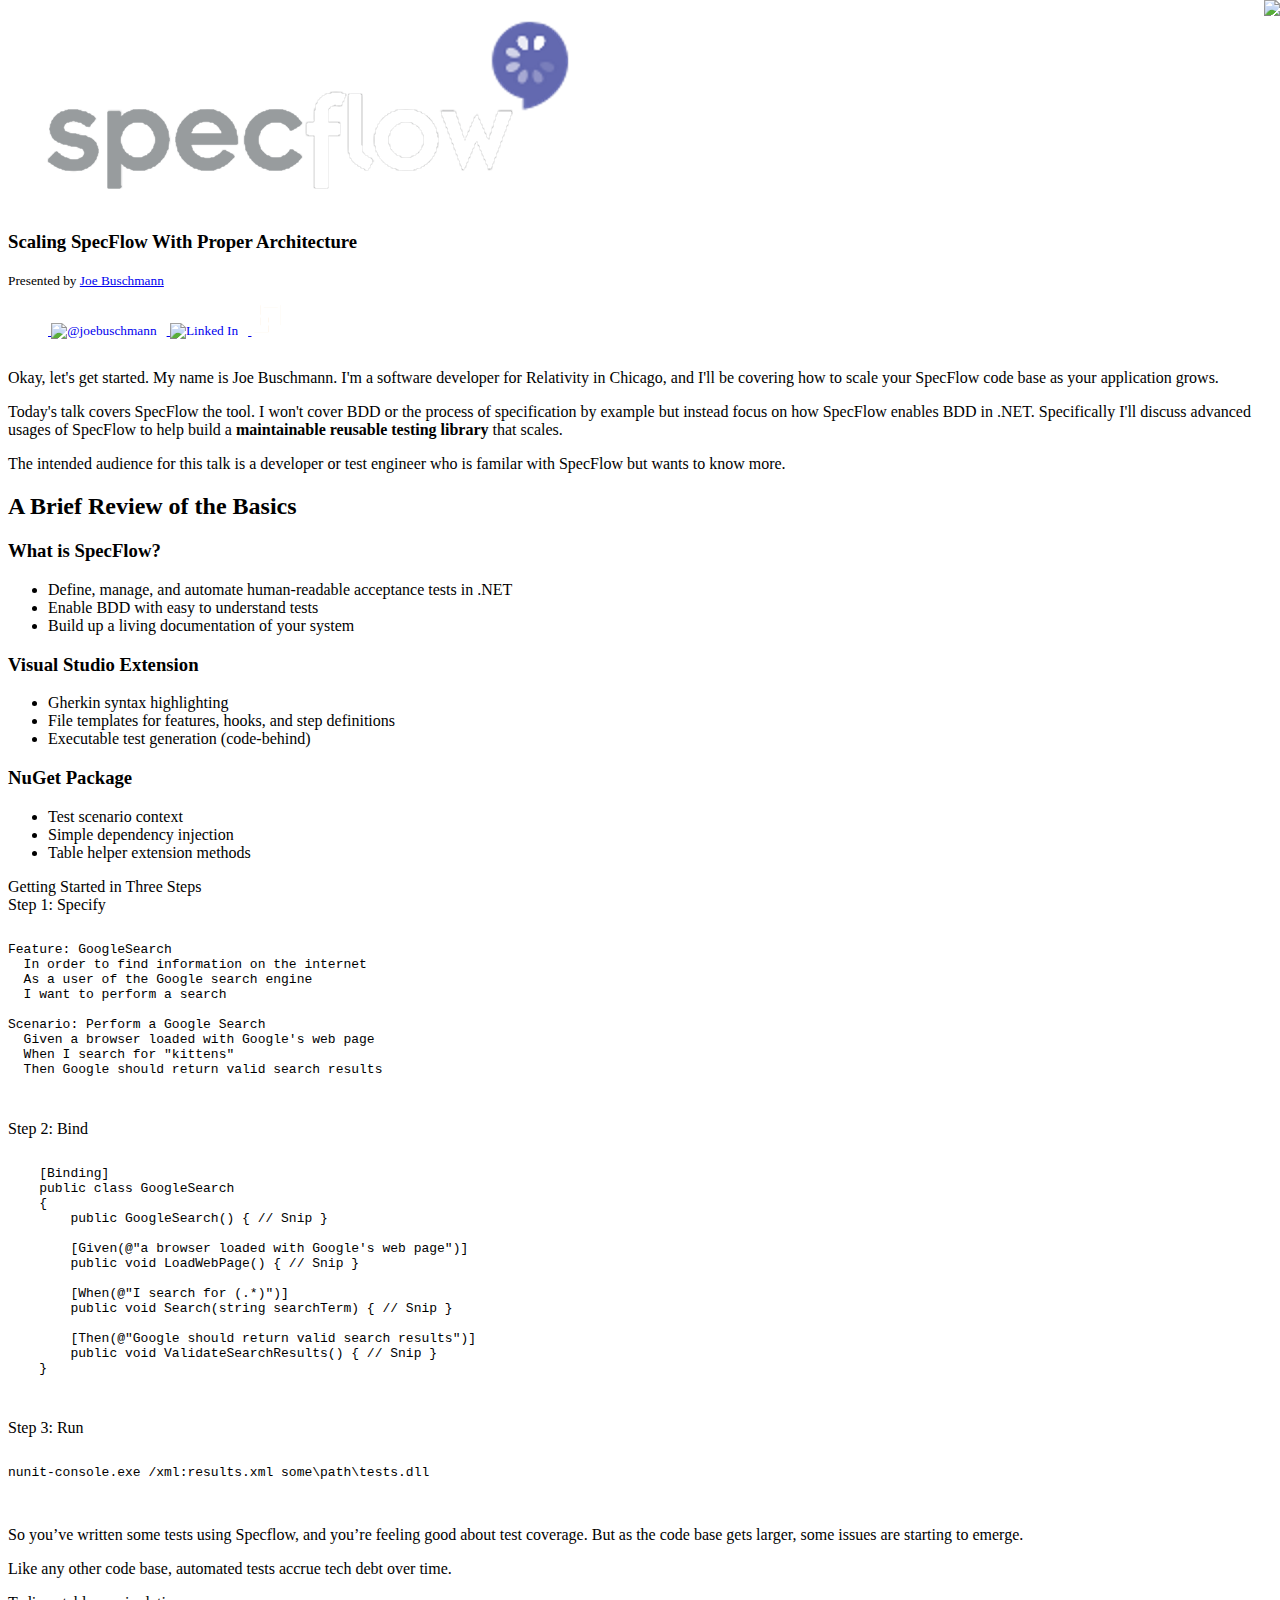
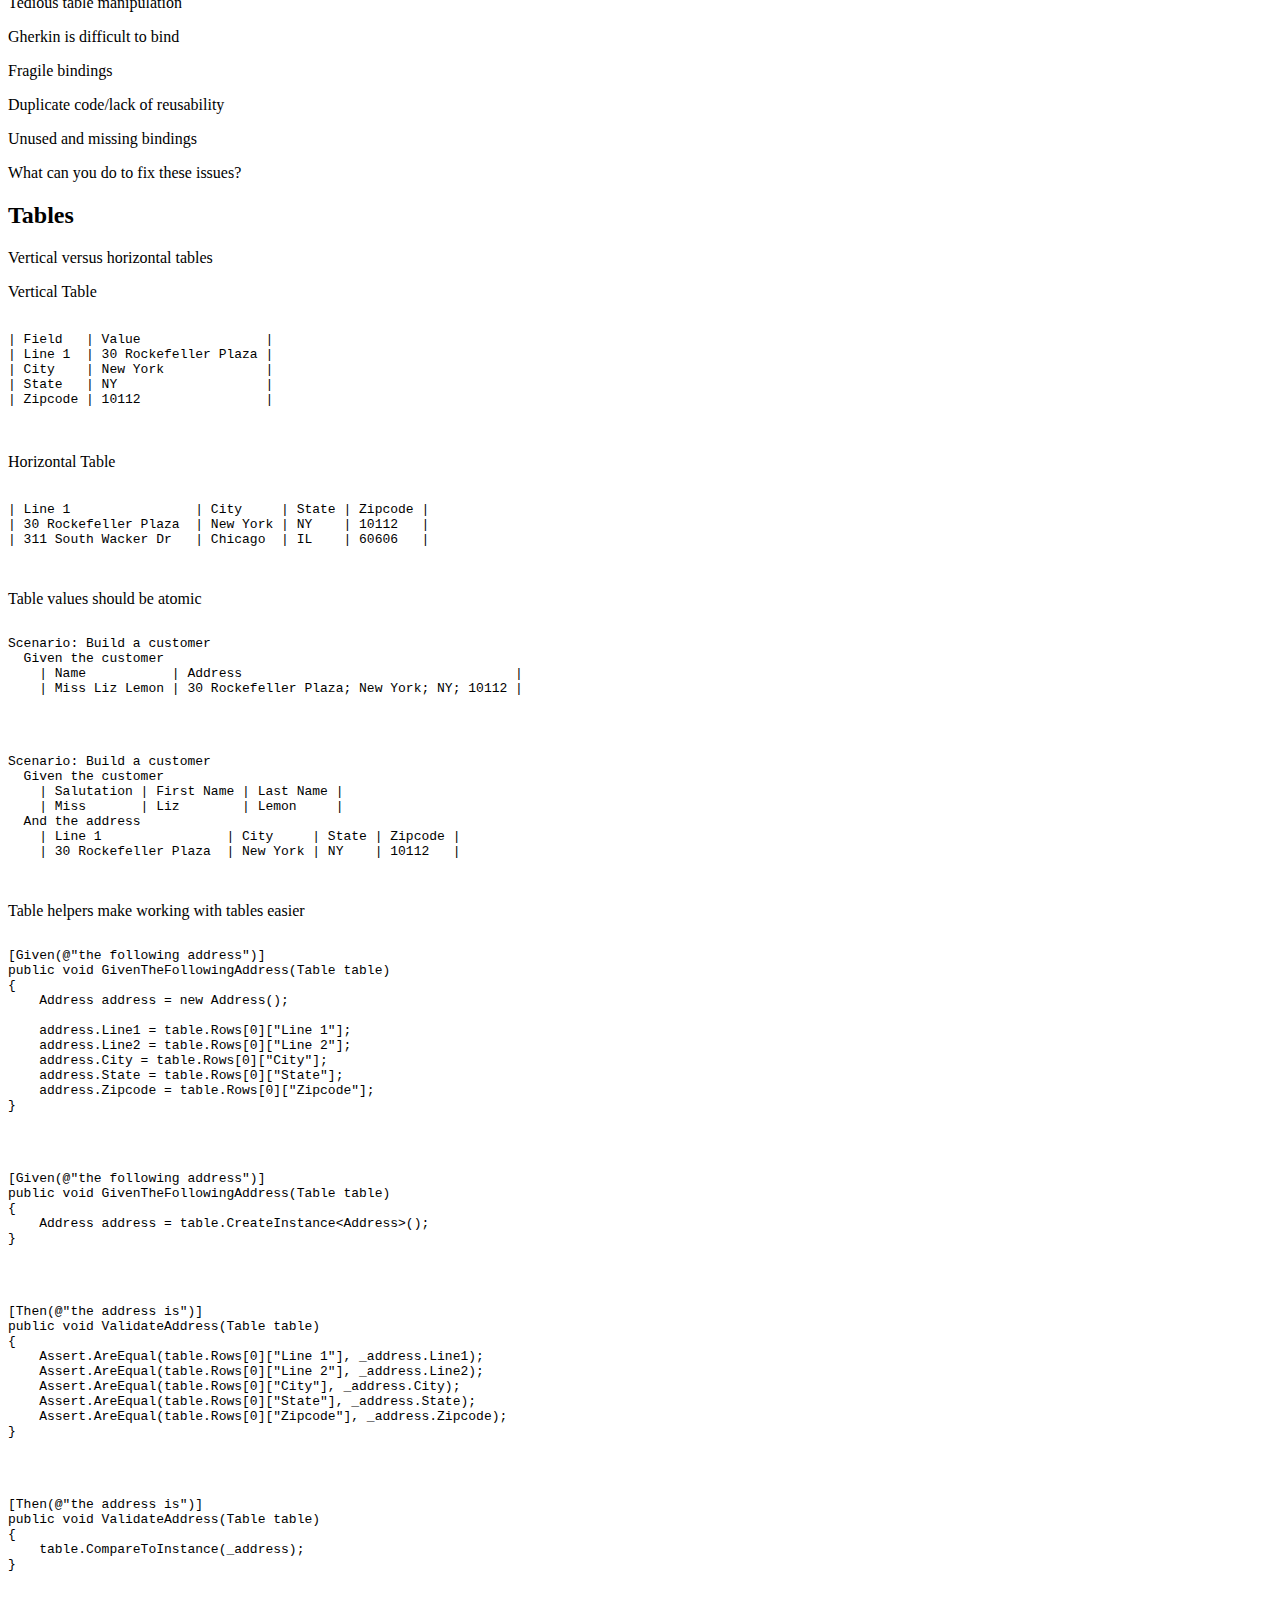
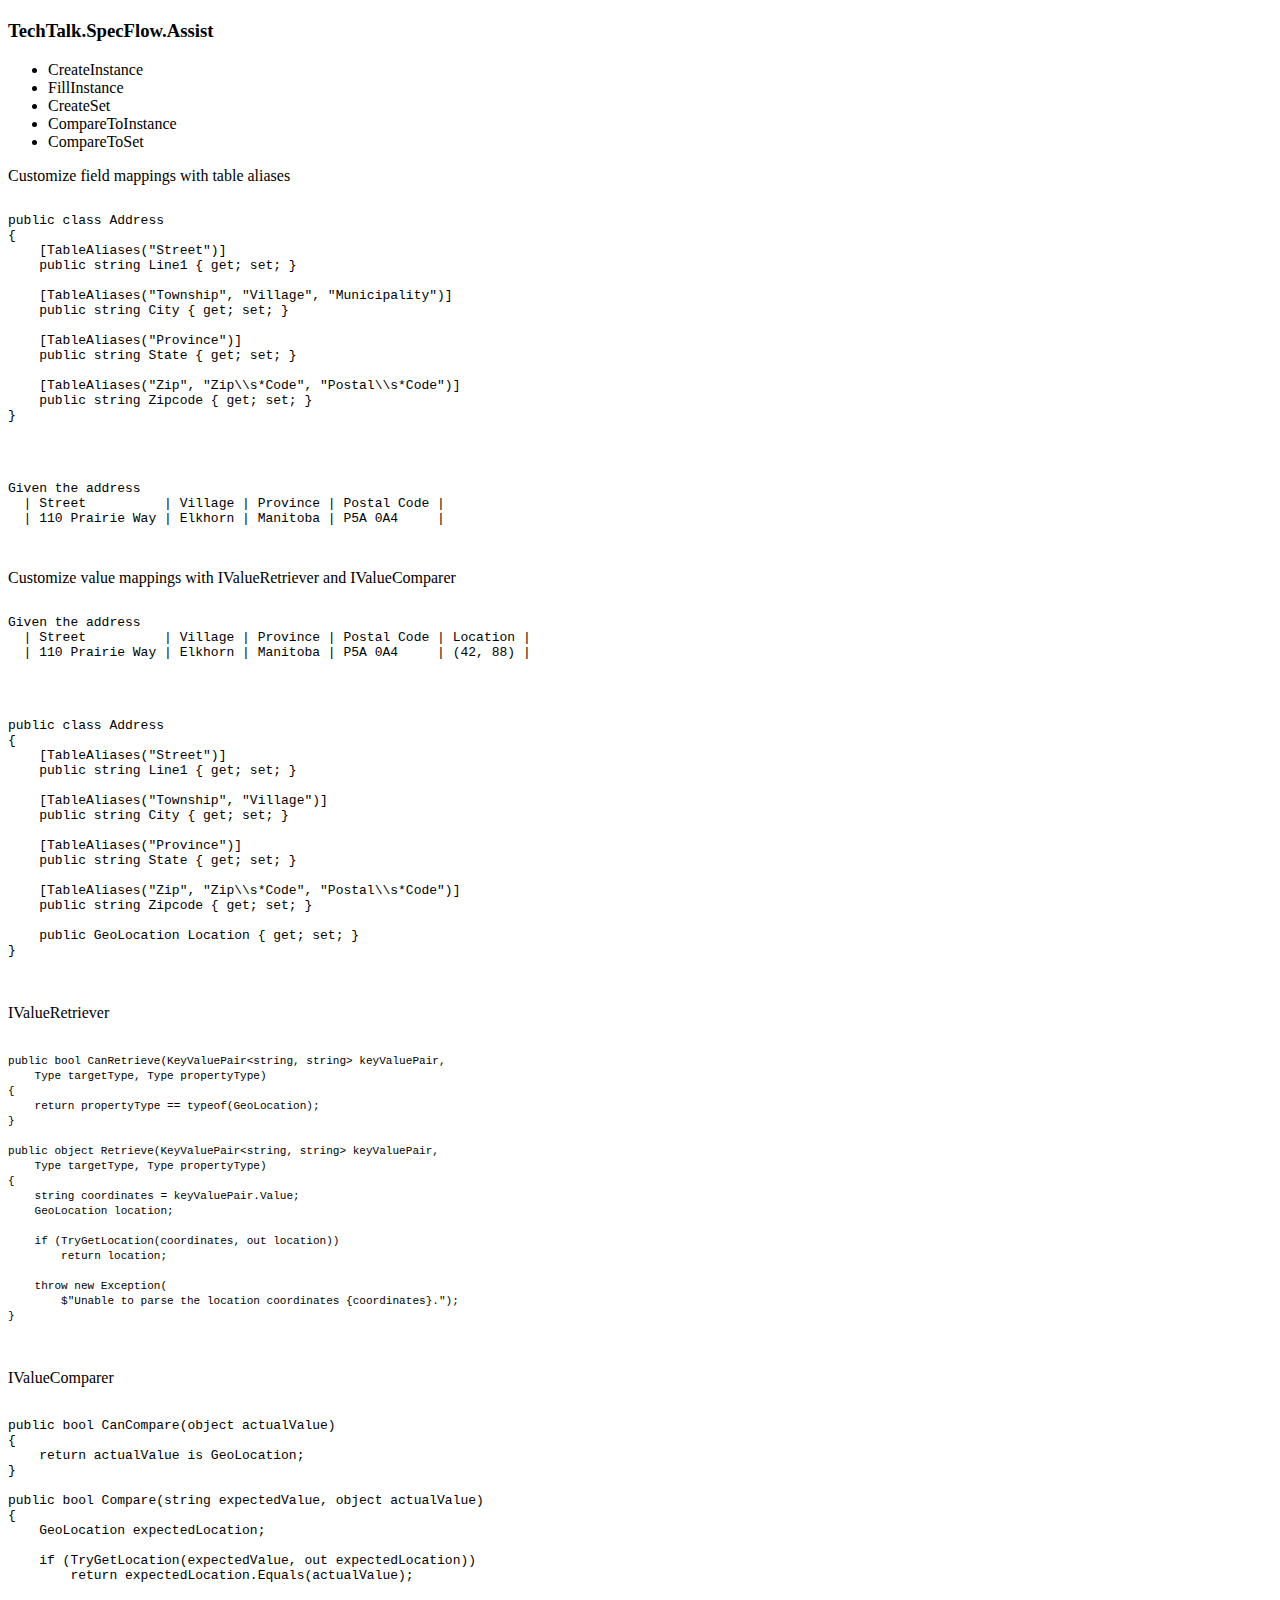
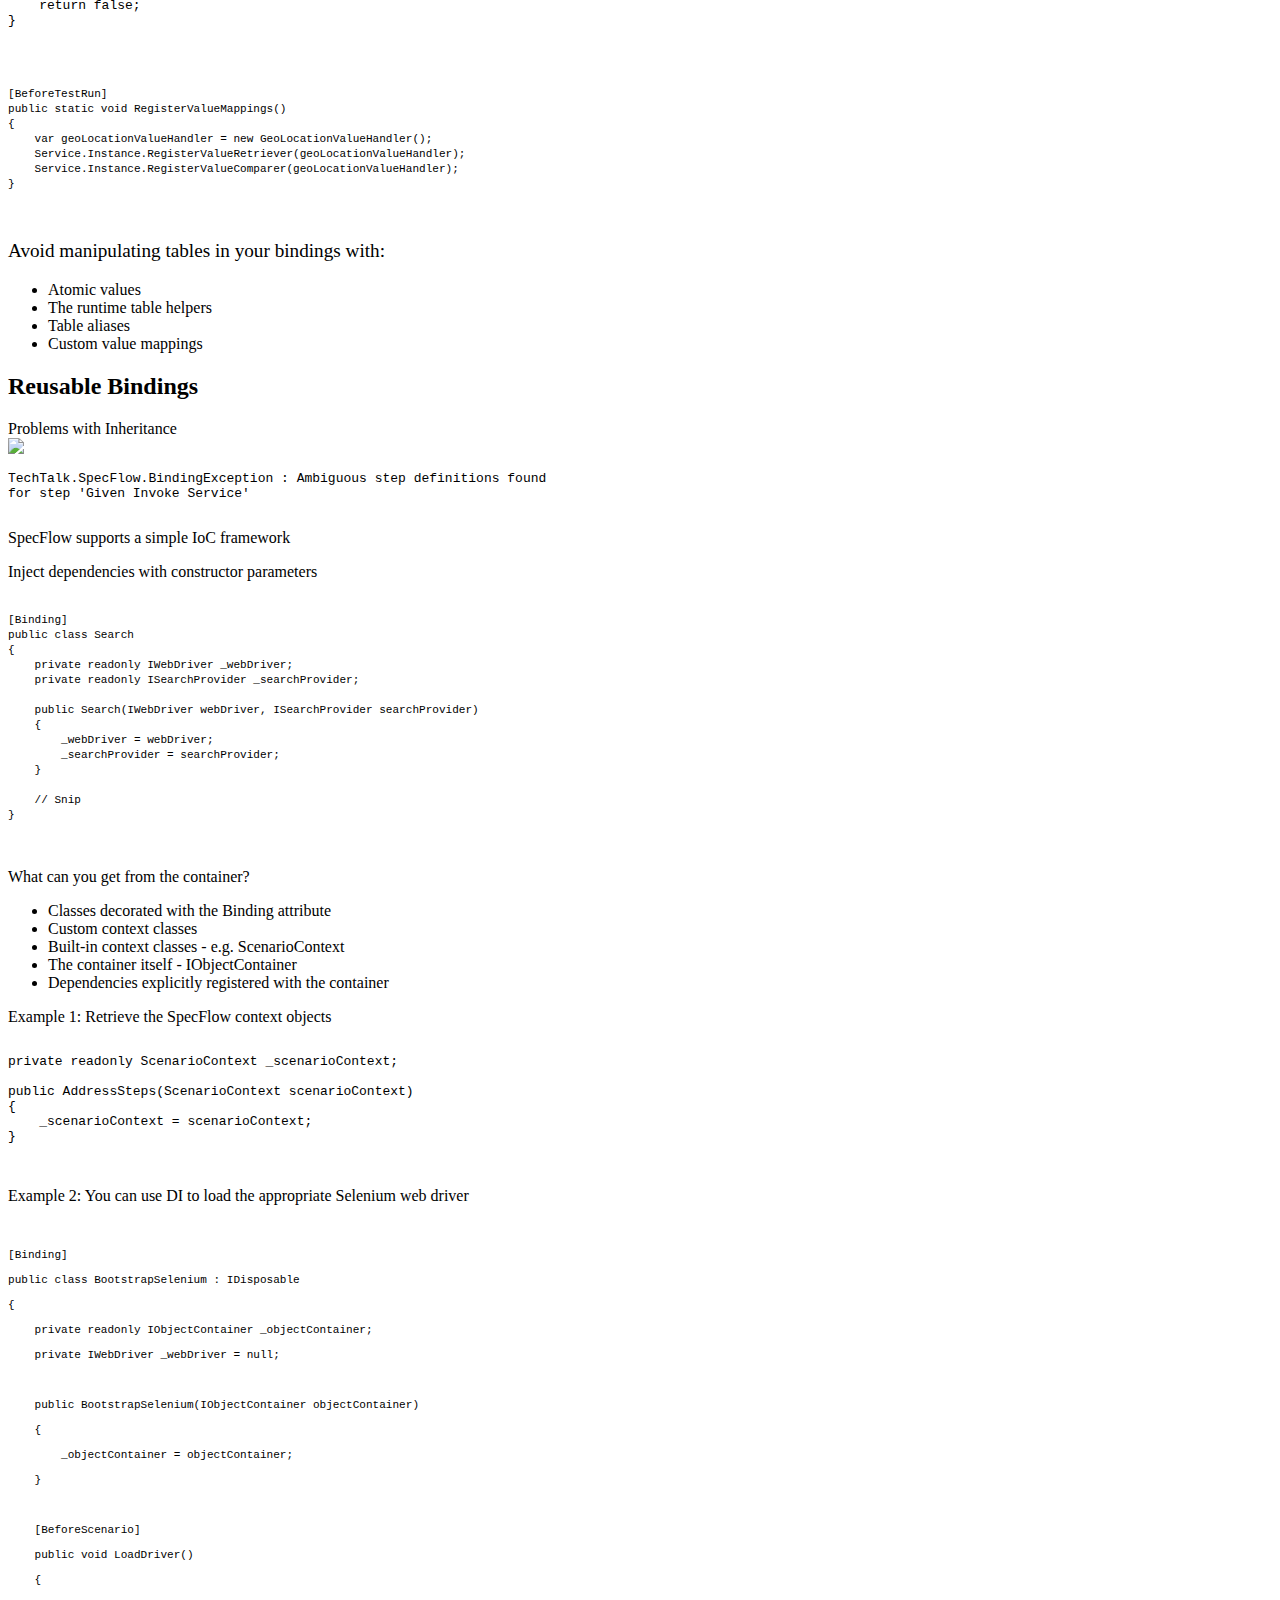
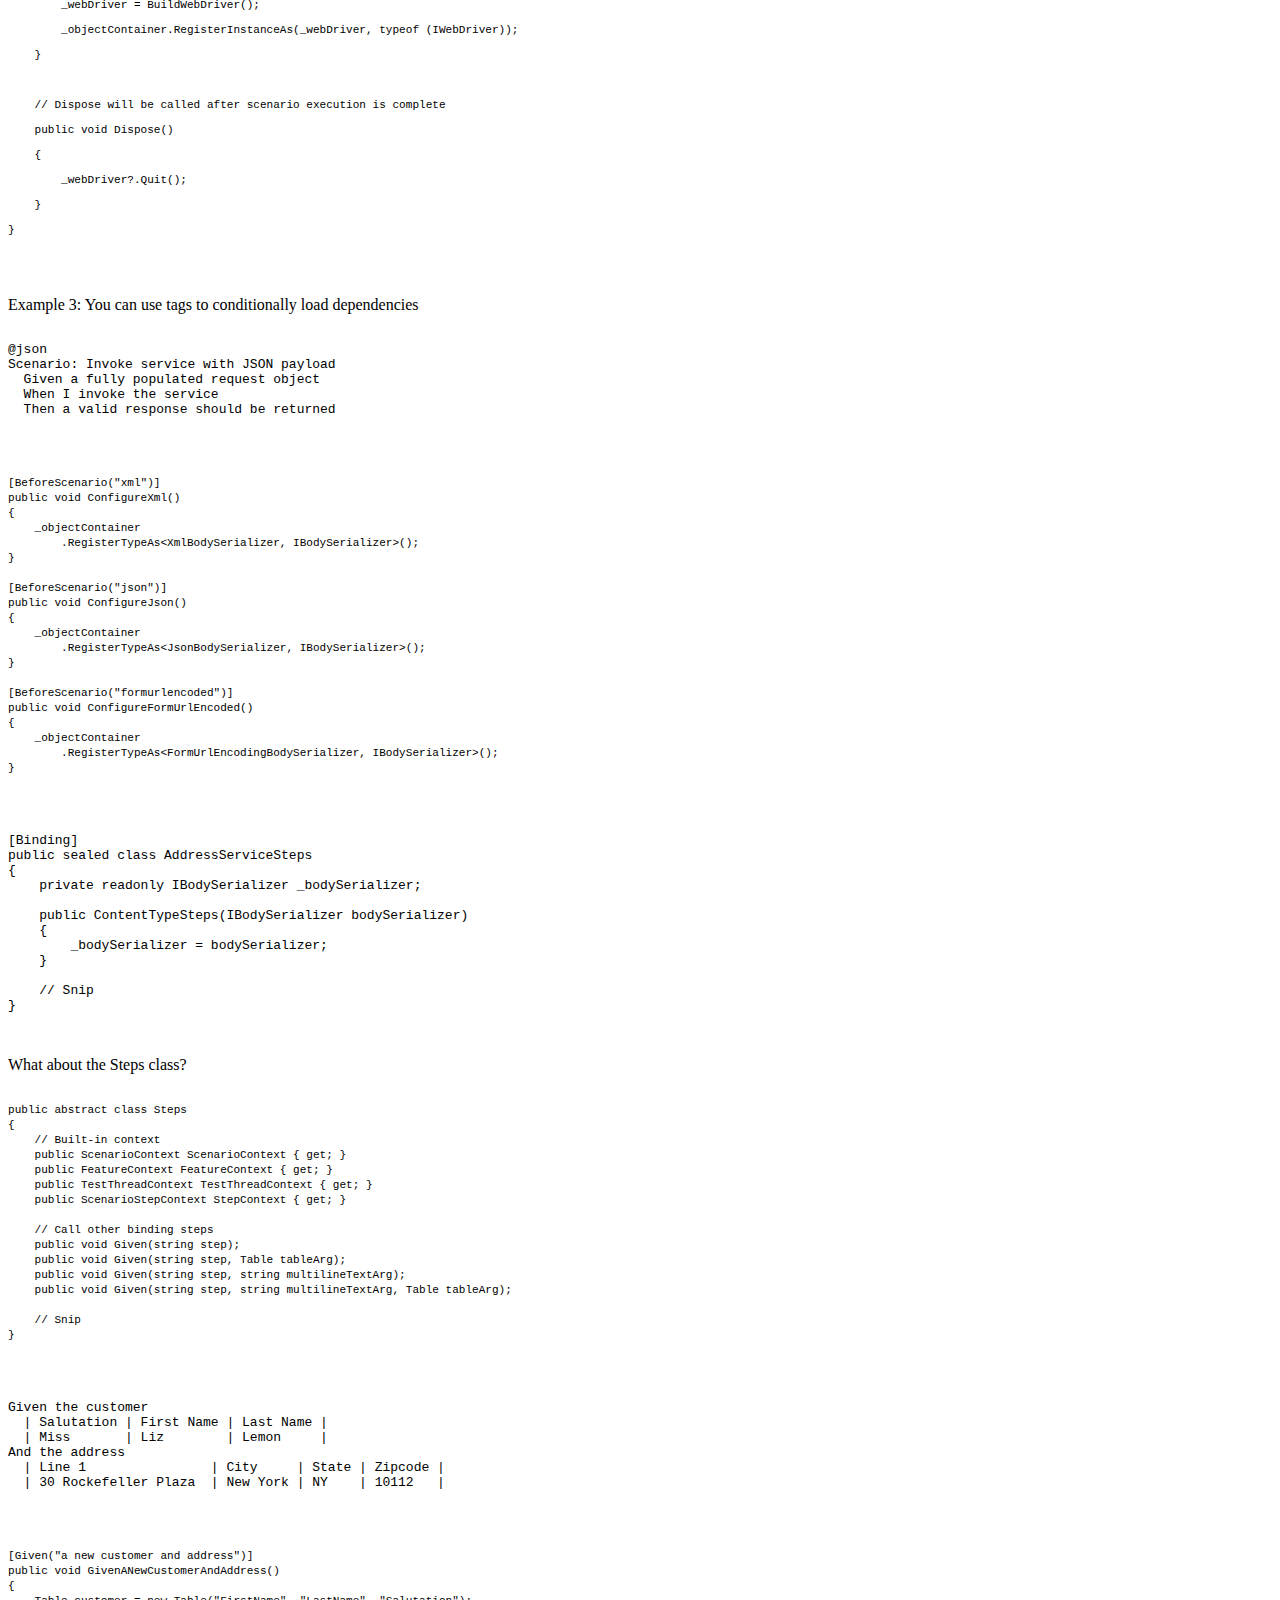
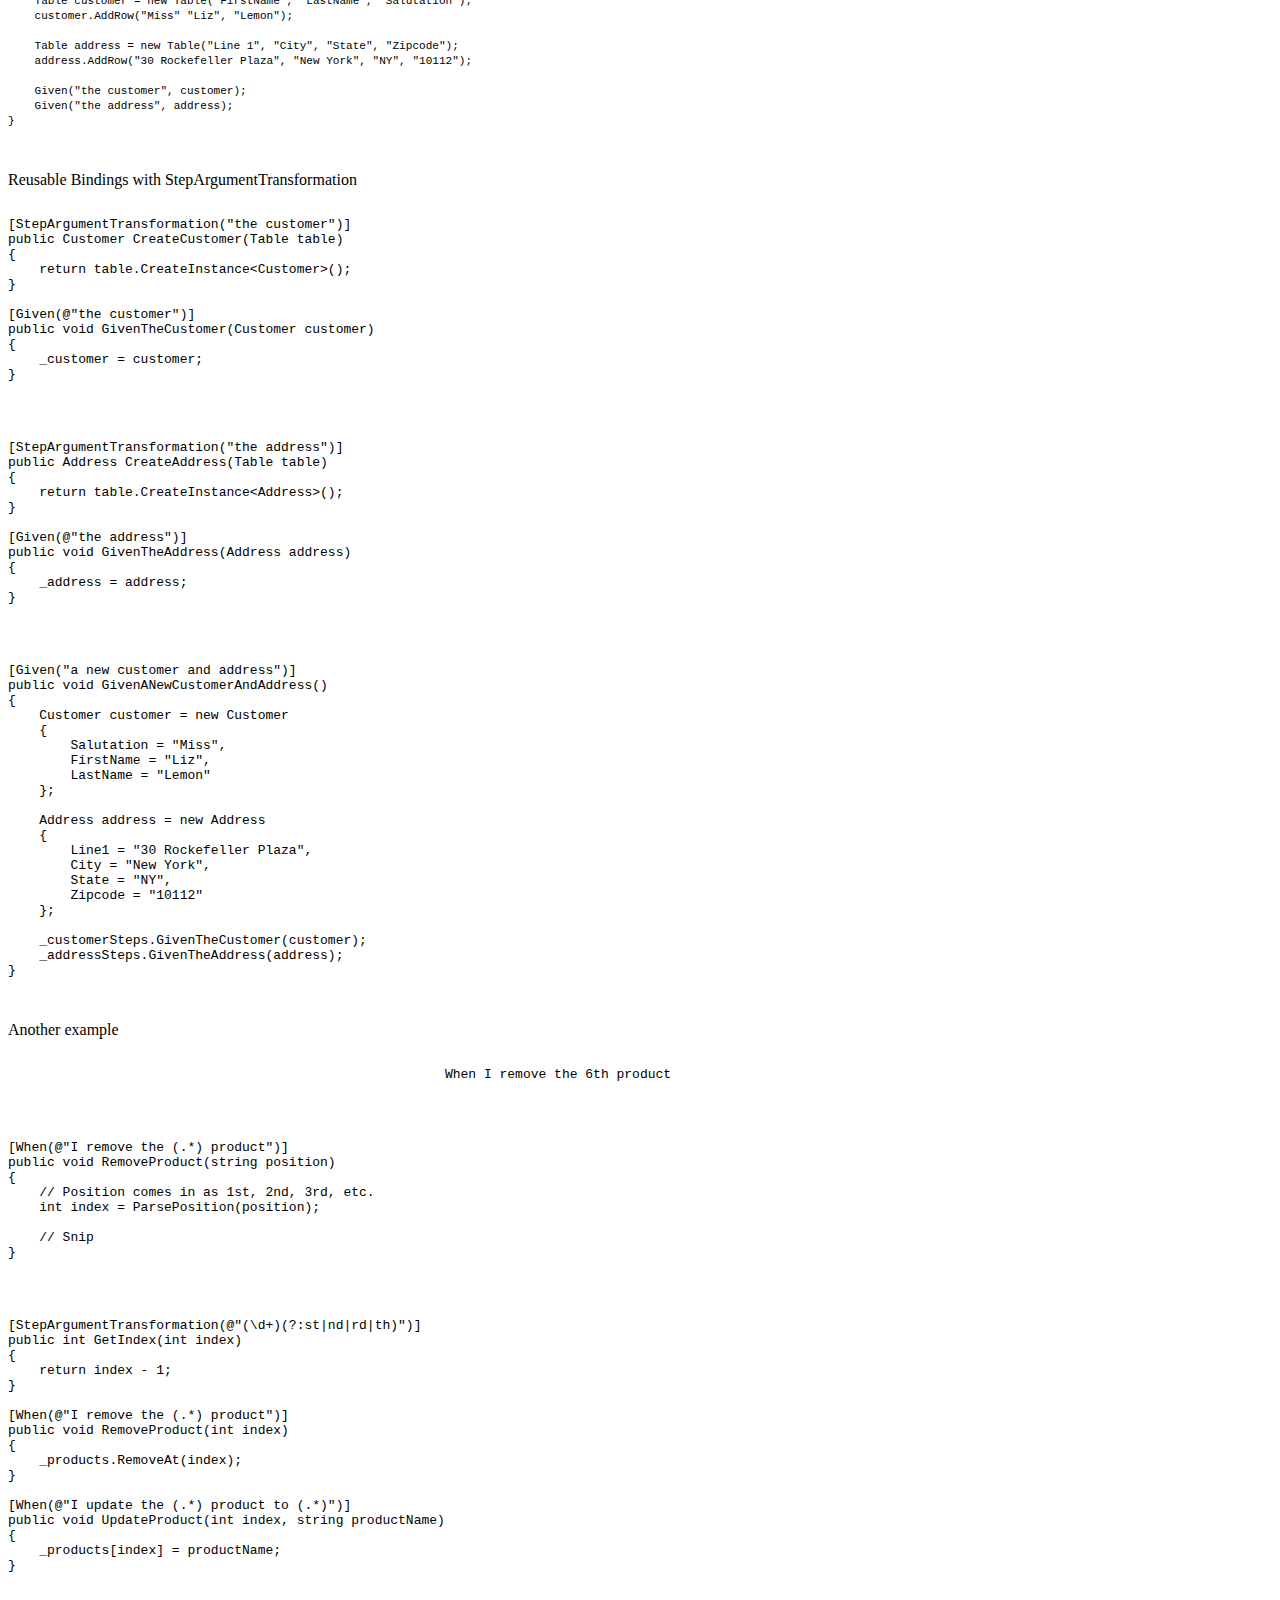
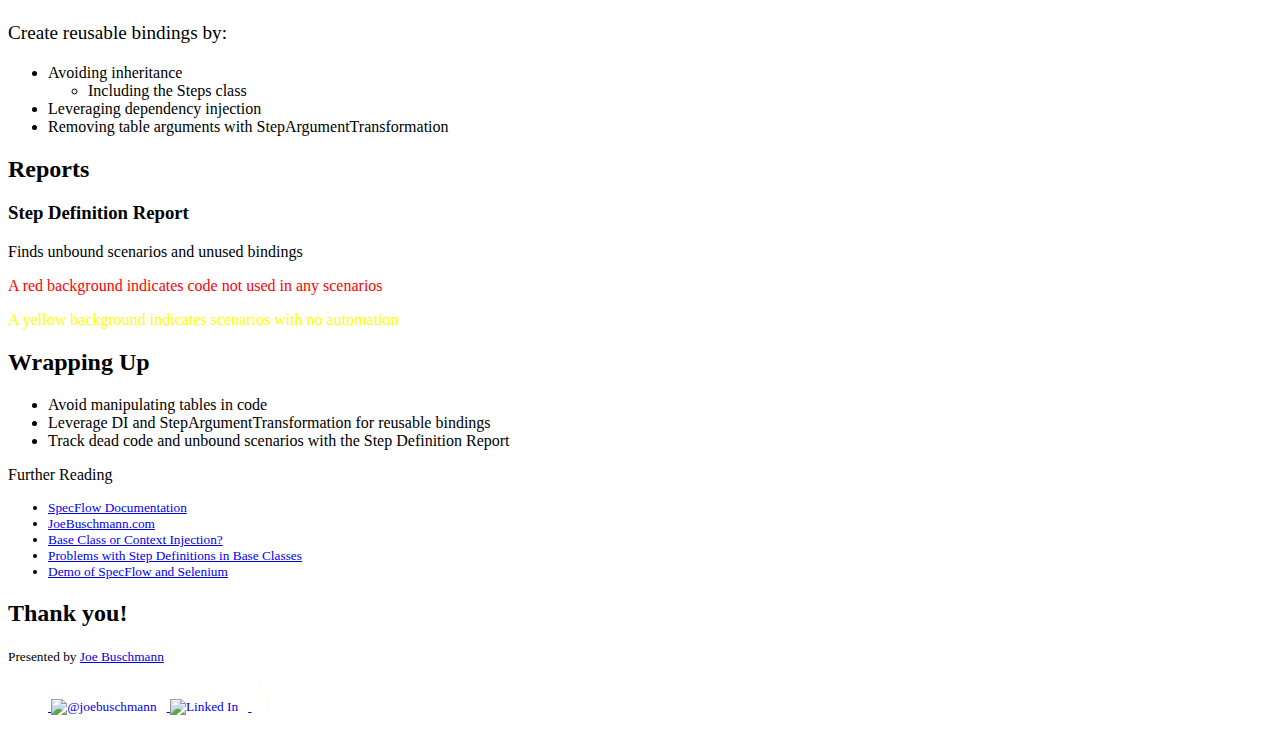
==== commit baa097a0: "Moved content to speaker notes" ====
--- a/index.html
+++ b/index.html
@@ -3,10 +3,10 @@
 	<head>
 		<meta charset="utf-8">
 		<meta name="viewport" content="width=device-width, initial-scale=1.0, maximum-scale=1.0, user-scalable=no">
-		<meta name="description" content="Moving Beyond the Basics in SpecFlow">
+		<meta name="description" content="Scaling SpecFlow With Proper Architecture">
 		<meta name="author" content="Joe Buschmann">
 
-		<title>Moving Beyond the Basics in SpecFlow</title>
+		<title>Scaling SpecFlow With Proper Architecture</title>
 
 		<link rel="stylesheet" href="css/reveal.css">
 		<link rel="stylesheet" href="css/theme/black.css">
@@ -30,7 +30,7 @@
 			<div class="slides">
 				<section>
 					<img class="logo" src="images/specflow-logo.png" />
-					<h3>Moving Beyond the Basics</h3>
+					<h3>Scaling SpecFlow With Proper Architecture</h3>
 					<p>
 						<small>
 						Presented by <a href="http://joebuschmann.com">Joe Buschmann</a>
@@ -53,43 +53,48 @@
 						</small>
 					</p>
 					<aside class="notes">
-						<p>Okay, let's get started. My name is Joe Buschmann. I'm a software developer for Relativity in Chicago, and I'll be covering moving beyond the basics with SpecFlow.</p>
-
-						<p>Today's talk covers SpecFlow the tool. I won't cover BDD or the process of specification by example but instead focus on how SpecFlow enables BDD in .NET. Specifically I'll discuss advanced usages of SpecFlow to help build a <b>maintainable reusable testing library</b>.</p>
+						<p>Okay, let's get started. My name is Joe Buschmann. I'm a software developer for Relativity in Chicago, and I'll be covering how to scale your SpecFlow code base as your application grows.</p>
+
+						<p>Today's talk covers SpecFlow the tool. I won't cover BDD or the process of specification by example but instead focus on how SpecFlow enables BDD in .NET. Specifically I'll discuss advanced usages of SpecFlow to help build a <b>maintainable reusable testing library</b> that scales.</p>
 
 						<p>The intended audience for this talk is a developer or test engineer who is familar with SpecFlow but wants to know more.</p>
 					</aside>
 				</section>
-				<section data-background-image="images/kcdc-sponsors-2018.png" data-background-size="contain">
+				<section>
+					<h2>A Brief Review of the Basics</h2>
+				</section>
+				<section>
+					<h3>What is SpecFlow?</h3>
+
 					<aside class="notes">
-						<p>We have a number of sponsors this year who make this event possible. Take a moment to stop by and say hi.</p>
+						<ul>
+							<li>Define, manage, and automate human-readable acceptance tests in .NET</li>
+							<li>Enable BDD with easy to understand tests</li>
+							<li>Build up a living documentation of your system</li>
+						</ul>
 					</aside>
 				</section>
 				<section>
-					<h3>What is SpecFlow?</h3>
-					<p class="fragment">Define, manage, and automate human-readable acceptance tests in .NET</p>
-					<p class="fragment">Enable BDD with easy to understand tests</p>
-					<p class="fragment">Build up a living documentation of your system</p>
+					<h3>Visual Studio Extension</h3>
 
 					<aside class="notes">
-						A brief review of SpecFlow.
+						<ul>
+							<li>Gherkin syntax highlighting</li>
+							<li>File templates for features, hooks, and step definitions</li>
+							<li>Executable test generation (code-behind)</li>
+						</ul>
 					</aside>
 				</section>
 				<section>
-					<h3>Visual Studio Extension</h3>
-					<ul>
-						<li class="fragment">Gherkin syntax highlighting</li>
-						<li class="fragment">File templates for features, hooks, and step definitions</li>
-						<li class="fragment">Executable test generation (code-behind)</li>
-					</ul>
-				</section>
-				<section>
 					<h3>NuGet Package</h3>
-					<ul>
-						<li class="fragment">Test scenario context</li>
-						<li class="fragment">Simple dependency injection</li>
-						<li class="fragment">Table helper extension methods</li>
-					</ul>
+
+					<aside class="notes">
+						<ul>
+							<li>Test scenario context</li>
+							<li>Simple dependency injection</li>
+							<li>Table helper extension methods</li>
+						</ul>
+					</aside>
 				</section>
 				<section>
 					Getting Started in Three Steps
@@ -153,12 +158,273 @@
 					</aside>
 				</section>
 				<section>
-					<p>Gherkin is difficult to bind</p>
+					<p>Tedious table manipulation</p>
+					<p class="fragment">Gherkin is difficult to bind</p>
 					<p class="fragment">Fragile bindings</p>
 					<p class="fragment">Duplicate code/lack of reusability</p>
-					<p class="fragment">Tedious table manipulation</p>
 					<p class="fragment">Unused and missing bindings</p>
 					<p class="fragment">What can you do to fix these issues?</p>
+				</section>
+				<section>
+					<h2>Tables</h2>
+				</section>
+				<section>
+					Vertical versus horizontal tables
+				</section>
+				<section>
+					<p>Vertical Table</p>
+					<pre>
+						<code class="gherkin" data-trim>
+| Field   | Value                |
+| Line 1  | 30 Rockefeller Plaza |
+| City    | New York             |
+| State   | NY                   |
+| Zipcode | 10112                |
+						</code>
+					</pre>
+				</section>
+				<section>
+					<p>Horizontal Table</p>
+					<pre>
+						<code class="gherkin" data-trim>
+| Line 1                | City     | State | Zipcode |
+| 30 Rockefeller Plaza  | New York | NY    | 10112   |
+| 311 South Wacker Dr   | Chicago  | IL    | 60606   |
+						</code>
+					</pre>
+				</section>
+				<section>
+					Table values should be atomic
+				</section>
+				<section>
+					<img class="judgement" src="images/bad.png" />
+					<pre>
+						<code class="gherkin" data-trim>
+Scenario: Build a customer
+  Given the customer
+    | Name           | Address                                   |
+    | Miss Liz Lemon | 30 Rockefeller Plaza; New York; NY; 10112 |
+						</code>
+					</pre>
+				</section>
+				<section>
+					<img class="judgement" src="images/good.png" />
+					<pre>
+						<code class="gherkin" data-trim>
+Scenario: Build a customer
+  Given the customer
+    | Salutation | First Name | Last Name |
+    | Miss       | Liz        | Lemon     |
+  And the address
+    | Line 1                | City     | State | Zipcode |
+    | 30 Rockefeller Plaza  | New York | NY    | 10112   |
+						</code>
+					</pre>
+				</section>
+				<section>
+					Table helpers make working with tables easier
+				</section>
+				<section>
+					<img class="judgement" src="images/bad.png" />
+					<pre>
+						<code class="cs" data-trim>
+[Given(@"the following address")]
+public void GivenTheFollowingAddress(Table table)
+{
+    Address address = new Address();
+
+    address.Line1 = table.Rows[0]["Line 1"];
+    address.Line2 = table.Rows[0]["Line 2"];
+    address.City = table.Rows[0]["City"];
+    address.State = table.Rows[0]["State"];
+    address.Zipcode = table.Rows[0]["Zipcode"];
+}
+						</code>
+					</pre>
+				</section>
+				<section>
+					<img class="judgement" src="images/good.png" />
+					<pre>
+						<code class="cs" data-trim>
+[Given(@"the following address")]
+public void GivenTheFollowingAddress(Table table)
+{
+    Address address = table.CreateInstance&lt;Address&gt;();
+}
+						</code>
+					</pre>
+				</section>
+				<section>
+					<img class="judgement" src="images/bad.png" />
+					<pre>
+						<code class="cs" data-trim>
+[Then(@"the address is")]
+public void ValidateAddress(Table table)
+{
+    Assert.AreEqual(table.Rows[0]["Line 1"], _address.Line1);
+    Assert.AreEqual(table.Rows[0]["Line 2"], _address.Line2);
+    Assert.AreEqual(table.Rows[0]["City"], _address.City);
+    Assert.AreEqual(table.Rows[0]["State"], _address.State);
+    Assert.AreEqual(table.Rows[0]["Zipcode"], _address.Zipcode);
+}
+						</code>
+					</pre>
+				</section>
+				<section>
+					<img class="judgement" src="images/good.png" />
+					<pre>
+						<code class="cs" data-trim>
+[Then(@"the address is")]
+public void ValidateAddress(Table table)
+{
+    table.CompareToInstance(_address);
+}
+						</code>
+					</pre>
+				</section>
+				<section>
+					<h3>TechTalk.SpecFlow.Assist</h3>
+					<ul>
+						<li class="fragment">CreateInstance</li>
+						<li class="fragment">FillInstance</li>
+						<li class="fragment">CreateSet</li>
+						<li class="fragment">CompareToInstance</li>
+						<li class="fragment">CompareToSet</li>
+					</ul>
+				</section>
+				<section>
+					Customize field mappings with table aliases
+				</section>
+				<section>
+					<pre>
+						<code class="cs" data-trim>
+public class Address
+{
+    [TableAliases("Street")]
+    public string Line1 { get; set; }
+
+    [TableAliases("Township", "Village", "Municipality")]
+    public string City { get; set; }
+
+    [TableAliases("Province")]
+    public string State { get; set; }
+
+    [TableAliases("Zip", "Zip\\s*Code", "Postal\\s*Code")]
+    public string Zipcode { get; set; }
+}
+						</code>
+					</pre>
+				</section>
+				<section>
+					<pre>
+						<code class="gherkin" data-trim>
+Given the address
+  | Street          | Village | Province | Postal Code |
+  | 110 Prairie Way | Elkhorn | Manitoba | P5A 0A4     |
+						</code>
+					</pre>
+				</section>
+				<section>
+					Customize value mappings with IValueRetriever and IValueComparer
+				</section>
+				<section>
+					<pre>
+						<code class="gherkin" data-trim>
+Given the address
+  | Street          | Village | Province | Postal Code | Location |
+  | 110 Prairie Way | Elkhorn | Manitoba | P5A 0A4     | (42, 88) |
+						</code>
+					</pre>
+				</section>
+				<section>
+					<pre>
+						<code class="cs" data-trim>
+public class Address
+{
+    [TableAliases("Street")]
+    public string Line1 { get; set; }
+
+    [TableAliases("Township", "Village")]
+    public string City { get; set; }
+
+    [TableAliases("Province")]
+    public string State { get; set; }
+
+    [TableAliases("Zip", "Zip\\s*Code", "Postal\\s*Code")]
+    public string Zipcode { get; set; }
+
+    public GeoLocation Location { get; set; }
+}
+						</code>
+					</pre>
+				</section>
+				<section>
+					<p>IValueRetriever</p>
+					<pre>
+						<code class="cs smaller" data-trim>
+public bool CanRetrieve(KeyValuePair&lt;string, string&gt; keyValuePair,
+    Type targetType, Type propertyType)
+{
+    return propertyType == typeof(GeoLocation);
+}
+
+public object Retrieve(KeyValuePair&lt;string, string&gt; keyValuePair,
+    Type targetType, Type propertyType)
+{
+    string coordinates = keyValuePair.Value;
+    GeoLocation location;
+
+    if (TryGetLocation(coordinates, out location))
+        return location;
+
+    throw new Exception(
+        $"Unable to parse the location coordinates {coordinates}.");
+}
+						</code>
+					</pre>
+				</section>
+				<section>
+					<p>IValueComparer</p>
+					<pre>
+						<code class="cs" data-trim>
+public bool CanCompare(object actualValue)
+{
+    return actualValue is GeoLocation;
+}
+
+public bool Compare(string expectedValue, object actualValue)
+{
+    GeoLocation expectedLocation;
+
+    if (TryGetLocation(expectedValue, out expectedLocation))
+        return expectedLocation.Equals(actualValue);
+
+    return false;
+}
+						</code>
+					</pre>
+				</section>
+				<section>
+					<pre>
+						<code class="cs smaller" data-trim>
+[BeforeTestRun]
+public static void RegisterValueMappings()
+{
+    var geoLocationValueHandler = new GeoLocationValueHandler();
+    Service.Instance.RegisterValueRetriever(geoLocationValueHandler);
+    Service.Instance.RegisterValueComparer(geoLocationValueHandler);
+}
+						</code>
+					</pre>
+				</section>
+				<section>
+					<p style="font-size: larger;">Avoid manipulating tables in your bindings with:</p>
+					<ul>
+						<li class="fragment">Atomic values</li>
+						<li class="fragment">The runtime table helpers</li>
+						<li class="fragment">Table aliases</li>
+						<li class="fragment">Custom value mappings</li>
+					</ul>
 				</section>
 				<section>
 					<h2>Reusable Bindings</h2>
@@ -498,267 +764,6 @@
 					</ul>
 				</section>
 				<section>
-					<h2>Tables</h2>
-				</section>
-				<section>
-					Vertical versus horizontal tables
-				</section>
-				<section>
-					<p>Vertical Table</p>
-					<pre>
-						<code class="gherkin" data-trim>
-| Field   | Value                |
-| Line 1  | 30 Rockefeller Plaza |
-| City    | New York             |
-| State   | NY                   |
-| Zipcode | 10112                |
-						</code>
-					</pre>
-				</section>
-				<section>
-					<p>Horizontal Table</p>
-					<pre>
-						<code class="gherkin" data-trim>
-| Line 1                | City     | State | Zipcode |
-| 30 Rockefeller Plaza  | New York | NY    | 10112   |
-| 311 South Wacker Dr   | Chicago  | IL    | 60606   |
-						</code>
-					</pre>
-				</section>
-				<section>
-					Table values should be atomic
-				</section>
-				<section>
-					<img class="judgement" src="images/bad.png" />
-					<pre>
-						<code class="gherkin" data-trim>
-Scenario: Build a customer
-  Given the customer
-    | Name           | Address                                   |
-    | Miss Liz Lemon | 30 Rockefeller Plaza; New York; NY; 10112 |
-						</code>
-					</pre>
-				</section>
-				<section>
-					<img class="judgement" src="images/good.png" />
-					<pre>
-						<code class="gherkin" data-trim>
-Scenario: Build a customer
-  Given the customer
-    | Salutation | First Name | Last Name |
-    | Miss       | Liz        | Lemon     |
-  And the address
-    | Line 1                | City     | State | Zipcode |
-    | 30 Rockefeller Plaza  | New York | NY    | 10112   |
-						</code>
-					</pre>
-				</section>
-				<section>
-					Table helpers make working with tables easier
-				</section>
-				<section>
-					<img class="judgement" src="images/bad.png" />
-					<pre>
-						<code class="cs" data-trim>
-[Given(@"the following address")]
-public void GivenTheFollowingAddress(Table table)
-{
-    Address address = new Address();
-
-    address.Line1 = table.Rows[0]["Line 1"];
-    address.Line2 = table.Rows[0]["Line 2"];
-    address.City = table.Rows[0]["City"];
-    address.State = table.Rows[0]["State"];
-    address.Zipcode = table.Rows[0]["Zipcode"];
-}
-						</code>
-					</pre>
-				</section>
-				<section>
-					<img class="judgement" src="images/good.png" />
-					<pre>
-						<code class="cs" data-trim>
-[Given(@"the following address")]
-public void GivenTheFollowingAddress(Table table)
-{
-    Address address = table.CreateInstance&lt;Address&gt;();
-}
-						</code>
-					</pre>
-				</section>
-				<section>
-					<img class="judgement" src="images/bad.png" />
-					<pre>
-						<code class="cs" data-trim>
-[Then(@"the address is")]
-public void ValidateAddress(Table table)
-{
-    Assert.AreEqual(table.Rows[0]["Line 1"], _address.Line1);
-    Assert.AreEqual(table.Rows[0]["Line 2"], _address.Line2);
-    Assert.AreEqual(table.Rows[0]["City"], _address.City);
-    Assert.AreEqual(table.Rows[0]["State"], _address.State);
-    Assert.AreEqual(table.Rows[0]["Zipcode"], _address.Zipcode);
-}
-						</code>
-					</pre>
-				</section>
-				<section>
-					<img class="judgement" src="images/good.png" />
-					<pre>
-						<code class="cs" data-trim>
-[Then(@"the address is")]
-public void ValidateAddress(Table table)
-{
-    table.CompareToInstance(_address);
-}
-						</code>
-					</pre>
-				</section>
-				<section>
-					<h3>TechTalk.SpecFlow.Assist</h3>
-					<ul>
-						<li class="fragment">CreateInstance</li>
-						<li class="fragment">FillInstance</li>
-						<li class="fragment">CreateSet</li>
-						<li class="fragment">CompareToInstance</li>
-						<li class="fragment">CompareToSet</li>
-					</ul>
-				</section>
-				<section>
-					Customize field mappings with table aliases
-				</section>
-				<section>
-					<pre>
-						<code class="cs" data-trim>
-public class Address
-{
-    [TableAliases("Street")]
-    public string Line1 { get; set; }
-
-    [TableAliases("Township", "Village", "Municipality")]
-    public string City { get; set; }
-
-    [TableAliases("Province")]
-    public string State { get; set; }
-
-    [TableAliases("Zip", "Zip\\s*Code", "Postal\\s*Code")]
-    public string Zipcode { get; set; }
-}
-						</code>
-					</pre>
-				</section>
-				<section>
-					<pre>
-						<code class="gherkin" data-trim>
-Given the address
-  | Street          | Village | Province | Postal Code |
-  | 110 Prairie Way | Elkhorn | Manitoba | P5A 0A4     |
-						</code>
-					</pre>
-				</section>
-				<section>
-					Customize value mappings with IValueRetriever and IValueComparer
-				</section>
-				<section>
-					<pre>
-						<code class="gherkin" data-trim>
-Given the address
-  | Street          | Village | Province | Postal Code | Location |
-  | 110 Prairie Way | Elkhorn | Manitoba | P5A 0A4     | (42, 88) |
-						</code>
-					</pre>
-				</section>
-				<section>
-					<pre>
-						<code class="cs" data-trim>
-public class Address
-{
-    [TableAliases("Street")]
-    public string Line1 { get; set; }
-
-    [TableAliases("Township", "Village")]
-    public string City { get; set; }
-
-    [TableAliases("Province")]
-    public string State { get; set; }
-
-    [TableAliases("Zip", "Zip\\s*Code", "Postal\\s*Code")]
-    public string Zipcode { get; set; }
-
-    public GeoLocation Location { get; set; }
-}
-						</code>
-					</pre>
-				</section>
-				<section>
-					<p>IValueRetriever</p>
-					<pre>
-						<code class="cs smaller" data-trim>
-public bool CanRetrieve(KeyValuePair&lt;string, string&gt; keyValuePair,
-    Type targetType, Type propertyType)
-{
-    return propertyType == typeof(GeoLocation);
-}
-
-public object Retrieve(KeyValuePair&lt;string, string&gt; keyValuePair,
-    Type targetType, Type propertyType)
-{
-    string coordinates = keyValuePair.Value;
-    GeoLocation location;
-
-    if (TryGetLocation(coordinates, out location))
-        return location;
-
-    throw new Exception(
-        $"Unable to parse the location coordinates {coordinates}.");
-}
-						</code>
-					</pre>
-				</section>
-				<section>
-					<p>IValueComparer</p>
-					<pre>
-						<code class="cs" data-trim>
-public bool CanCompare(object actualValue)
-{
-    return actualValue is GeoLocation;
-}
-
-public bool Compare(string expectedValue, object actualValue)
-{
-    GeoLocation expectedLocation;
-
-    if (TryGetLocation(expectedValue, out expectedLocation))
-        return expectedLocation.Equals(actualValue);
-
-    return false;
-}
-						</code>
-					</pre>
-				</section>
-				<section>
-					<pre>
-						<code class="cs smaller" data-trim>
-[BeforeTestRun]
-public static void RegisterValueMappings()
-{
-    var geoLocationValueHandler = new GeoLocationValueHandler();
-    Service.Instance.RegisterValueRetriever(geoLocationValueHandler);
-    Service.Instance.RegisterValueComparer(geoLocationValueHandler);
-}
-						</code>
-					</pre>
-				</section>
-				<section>
-					<p style="font-size: larger;">Avoid manipulating tables in your bindings with:</p>
-					<ul>
-						<li class="fragment">Atomic values</li>
-						<li class="fragment">The runtime table helpers</li>
-						<li class="fragment">Table aliases</li>
-						<li class="fragment">Custom value mappings</li>
-					</ul>
-				</section>
-				<section>
 					<h2>Reports</h2>
 				</section>
 				<section>
@@ -774,8 +779,8 @@
 				<section>
 					<h2>Wrapping Up</h2>
 					<ul>
+						<li class="fragment">Avoid manipulating tables in code</li>
 						<li class="fragment">Leverage DI and StepArgumentTransformation for reusable bindings</li>
-						<li class="fragment">Avoid manipulating tables in code</li>
 						<li class="fragment">Track dead code and unbound scenarios with the Step Definition Report</li>
 					</ul>
 				</section>
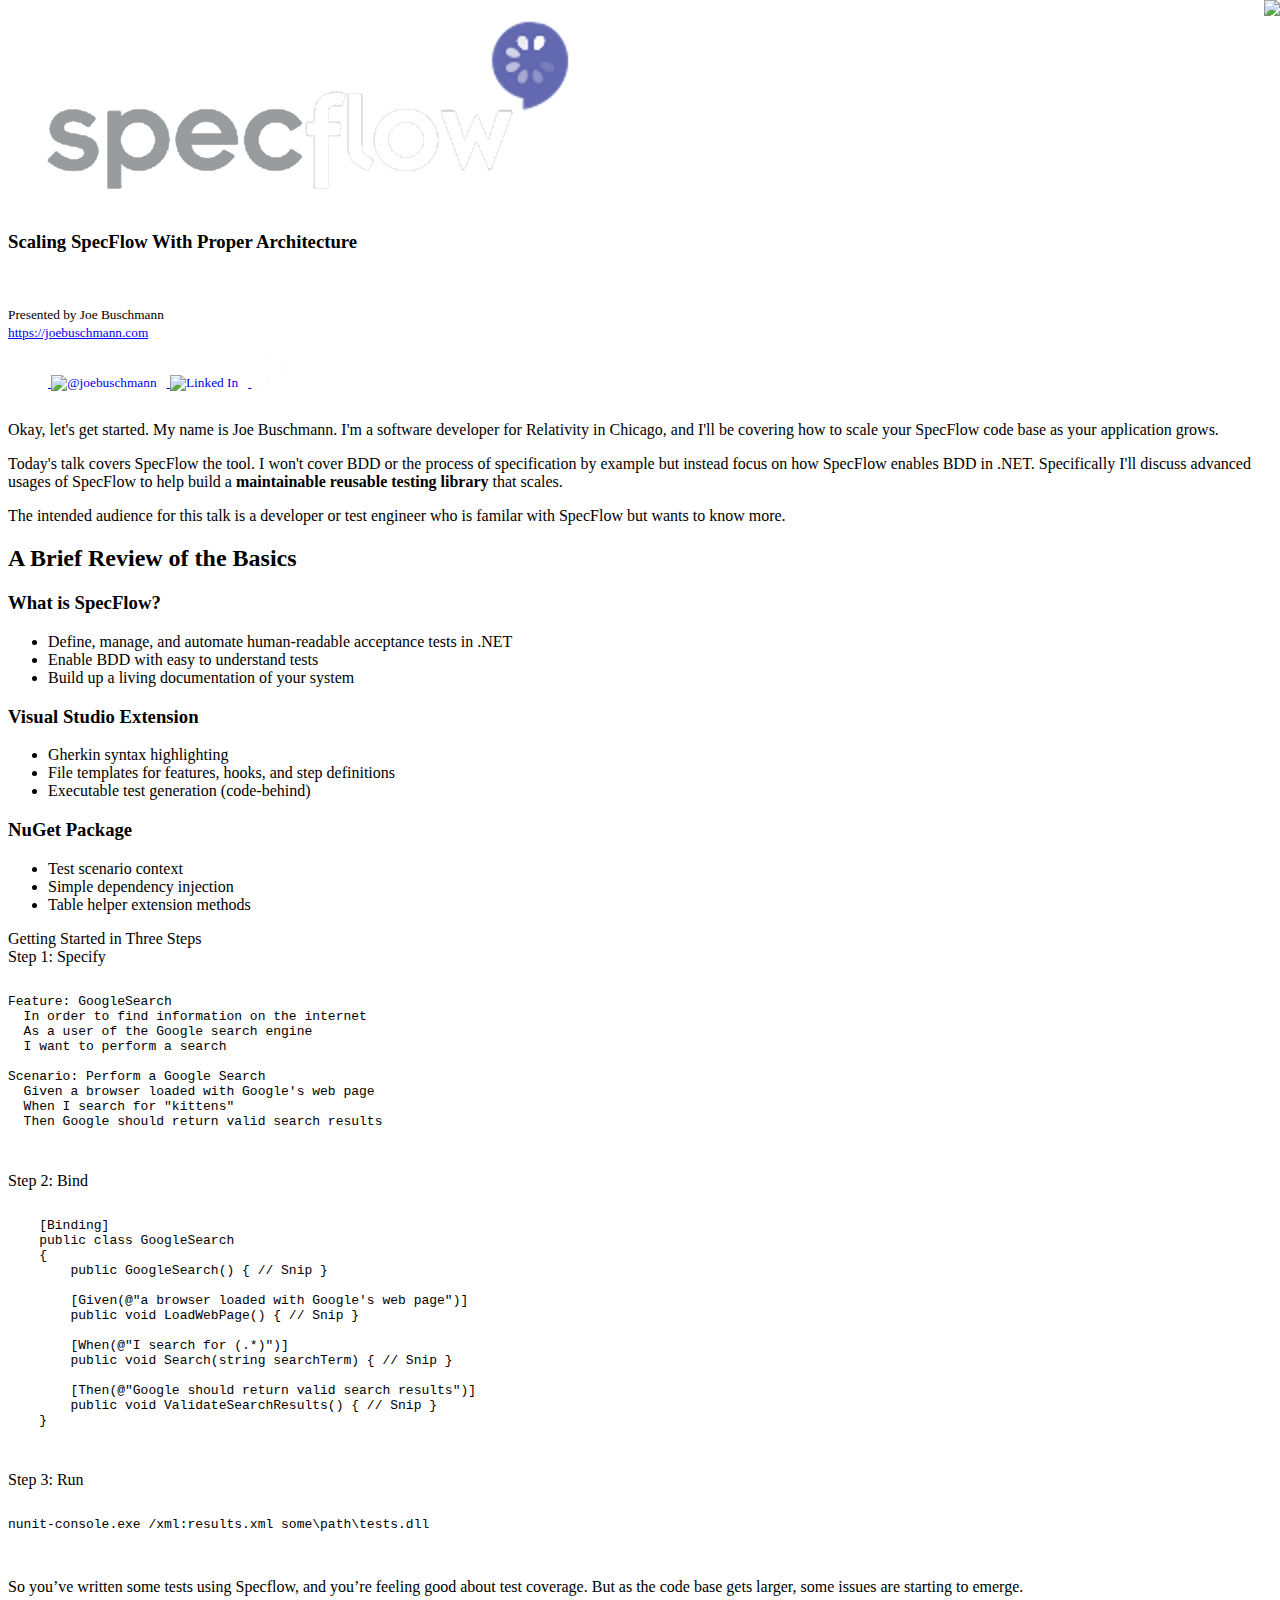
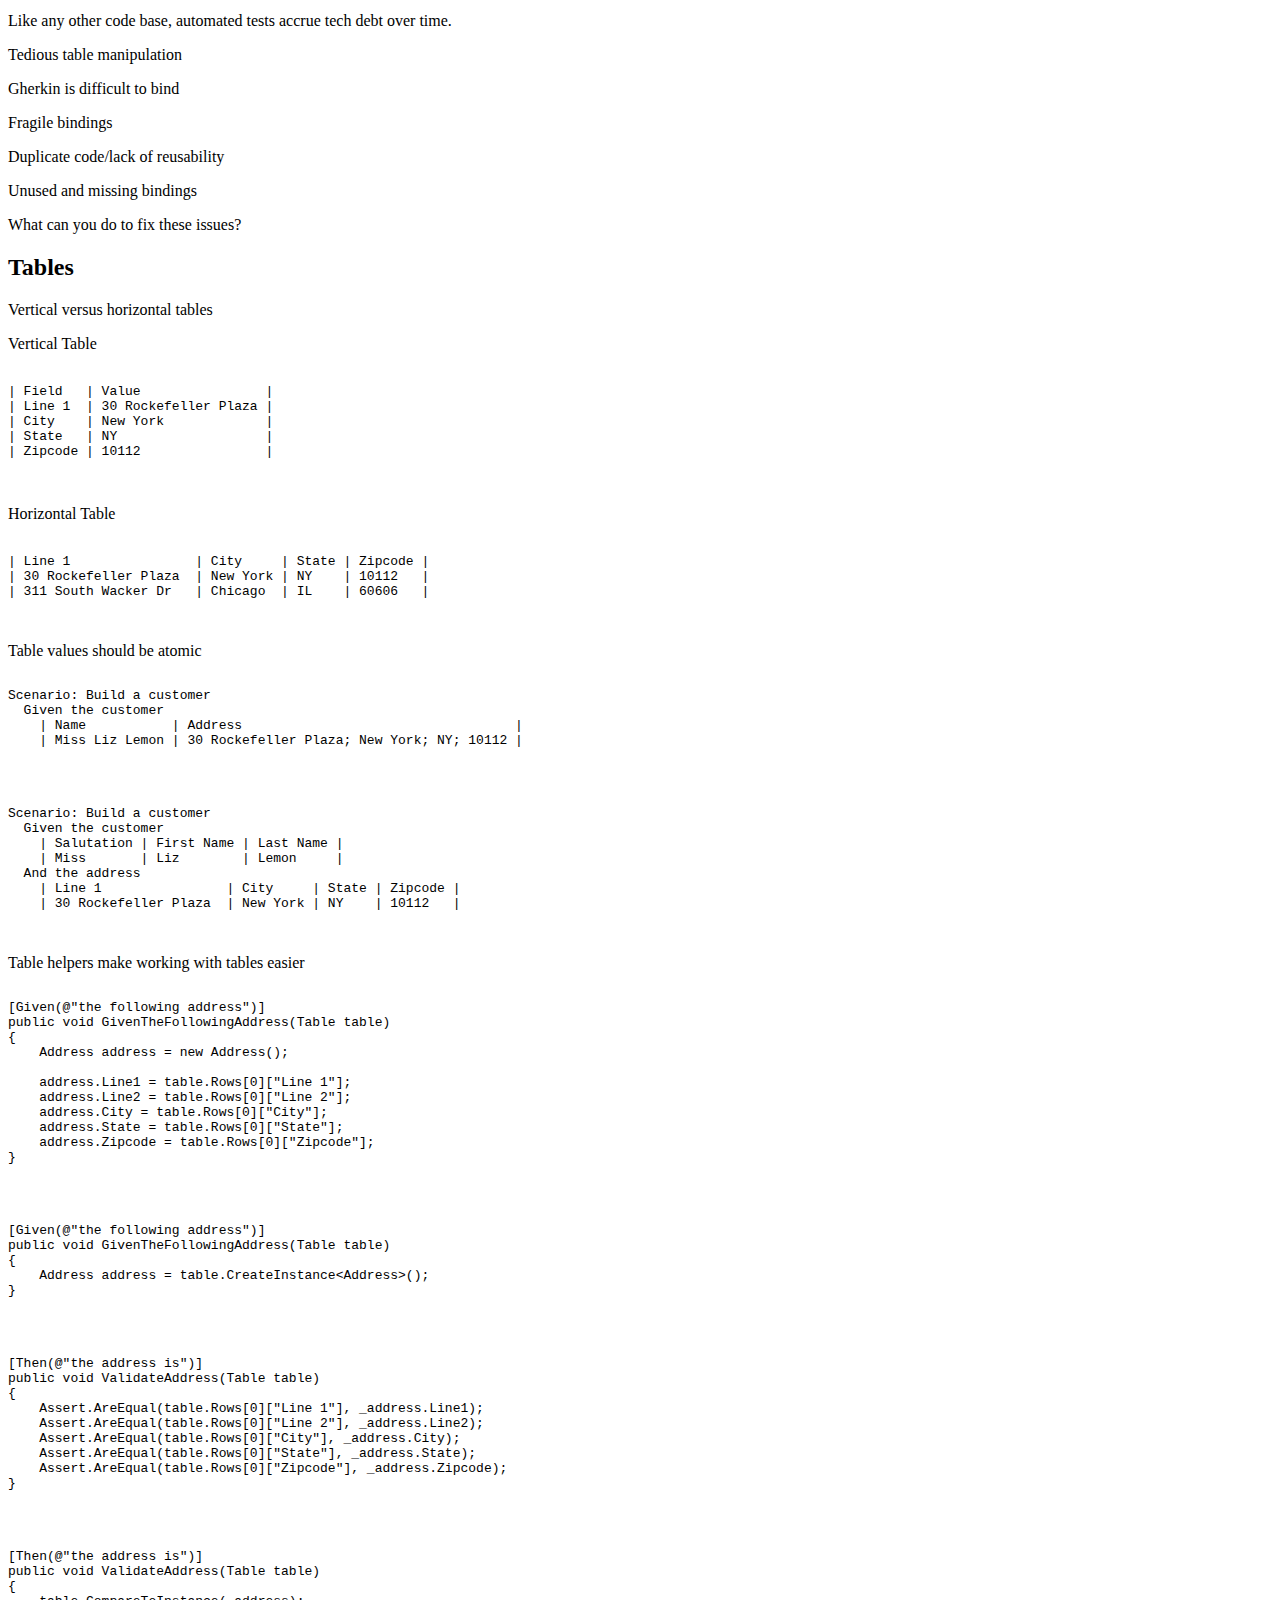
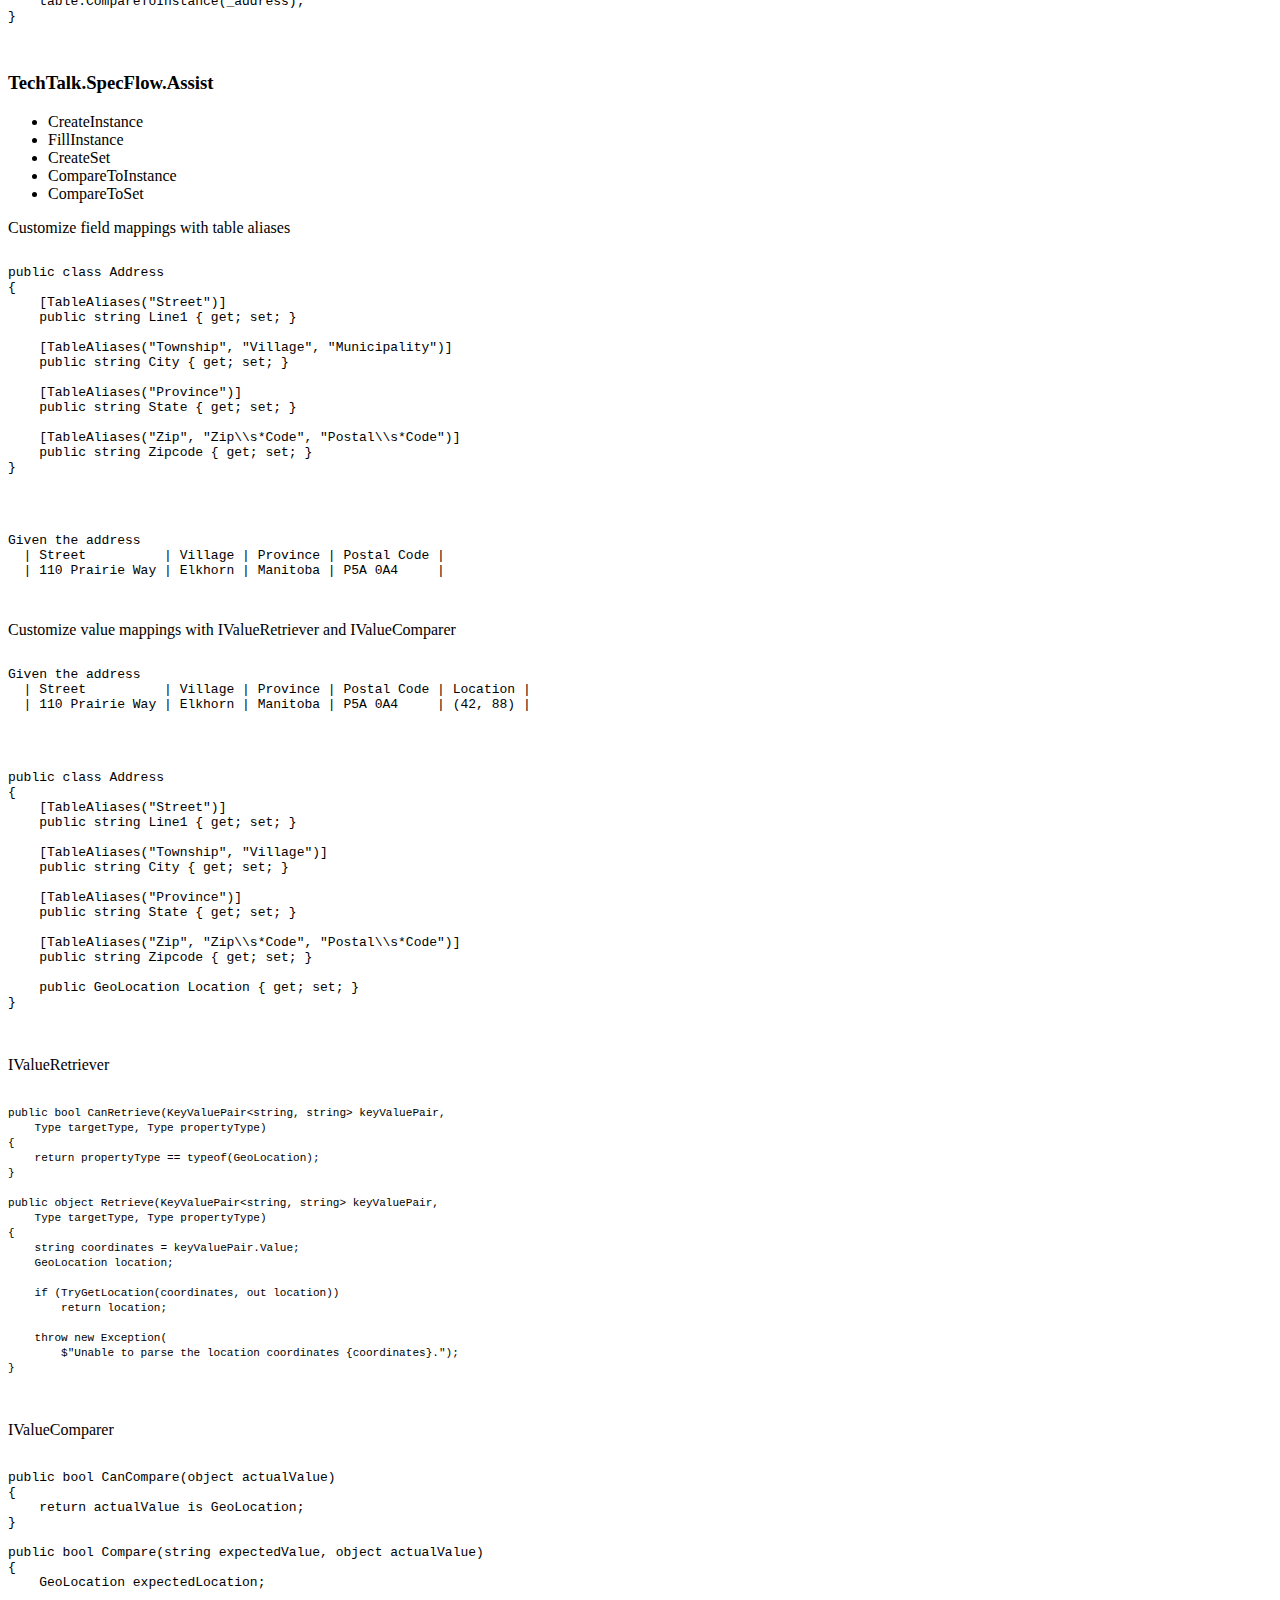
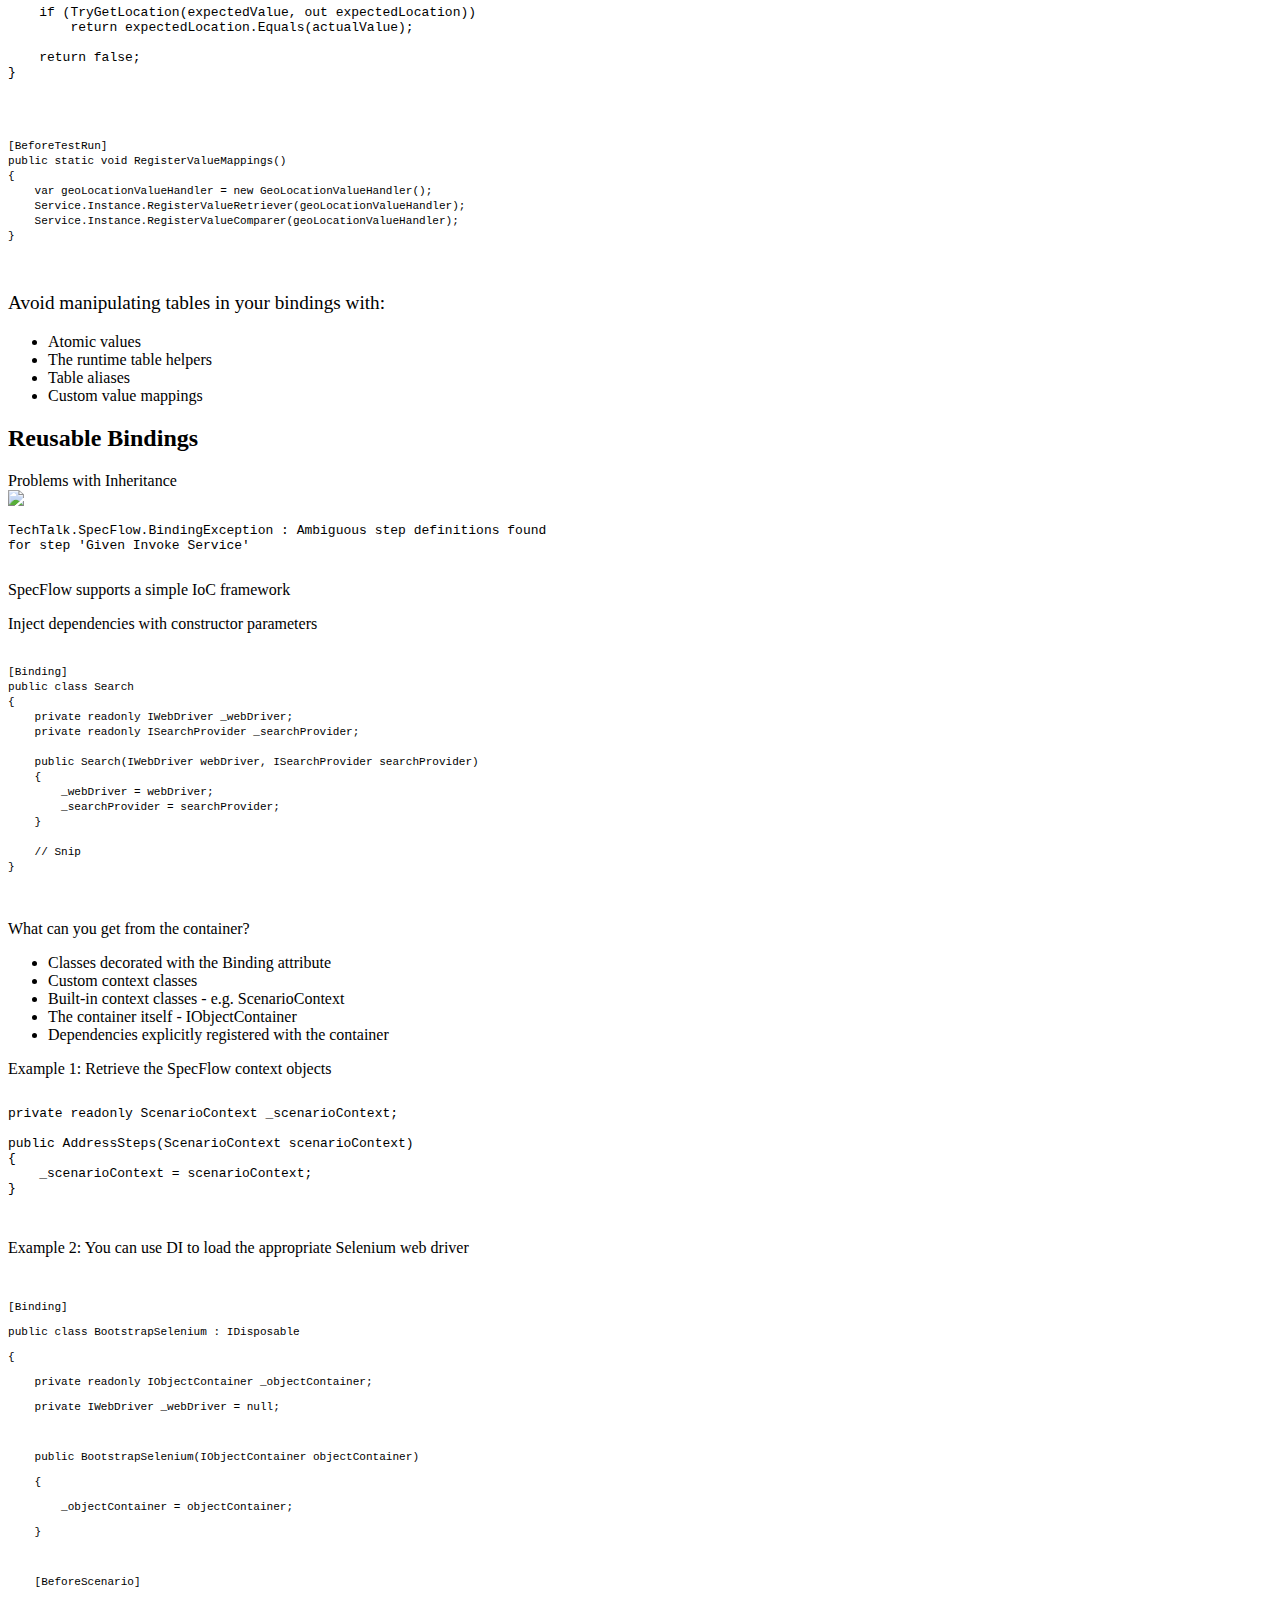
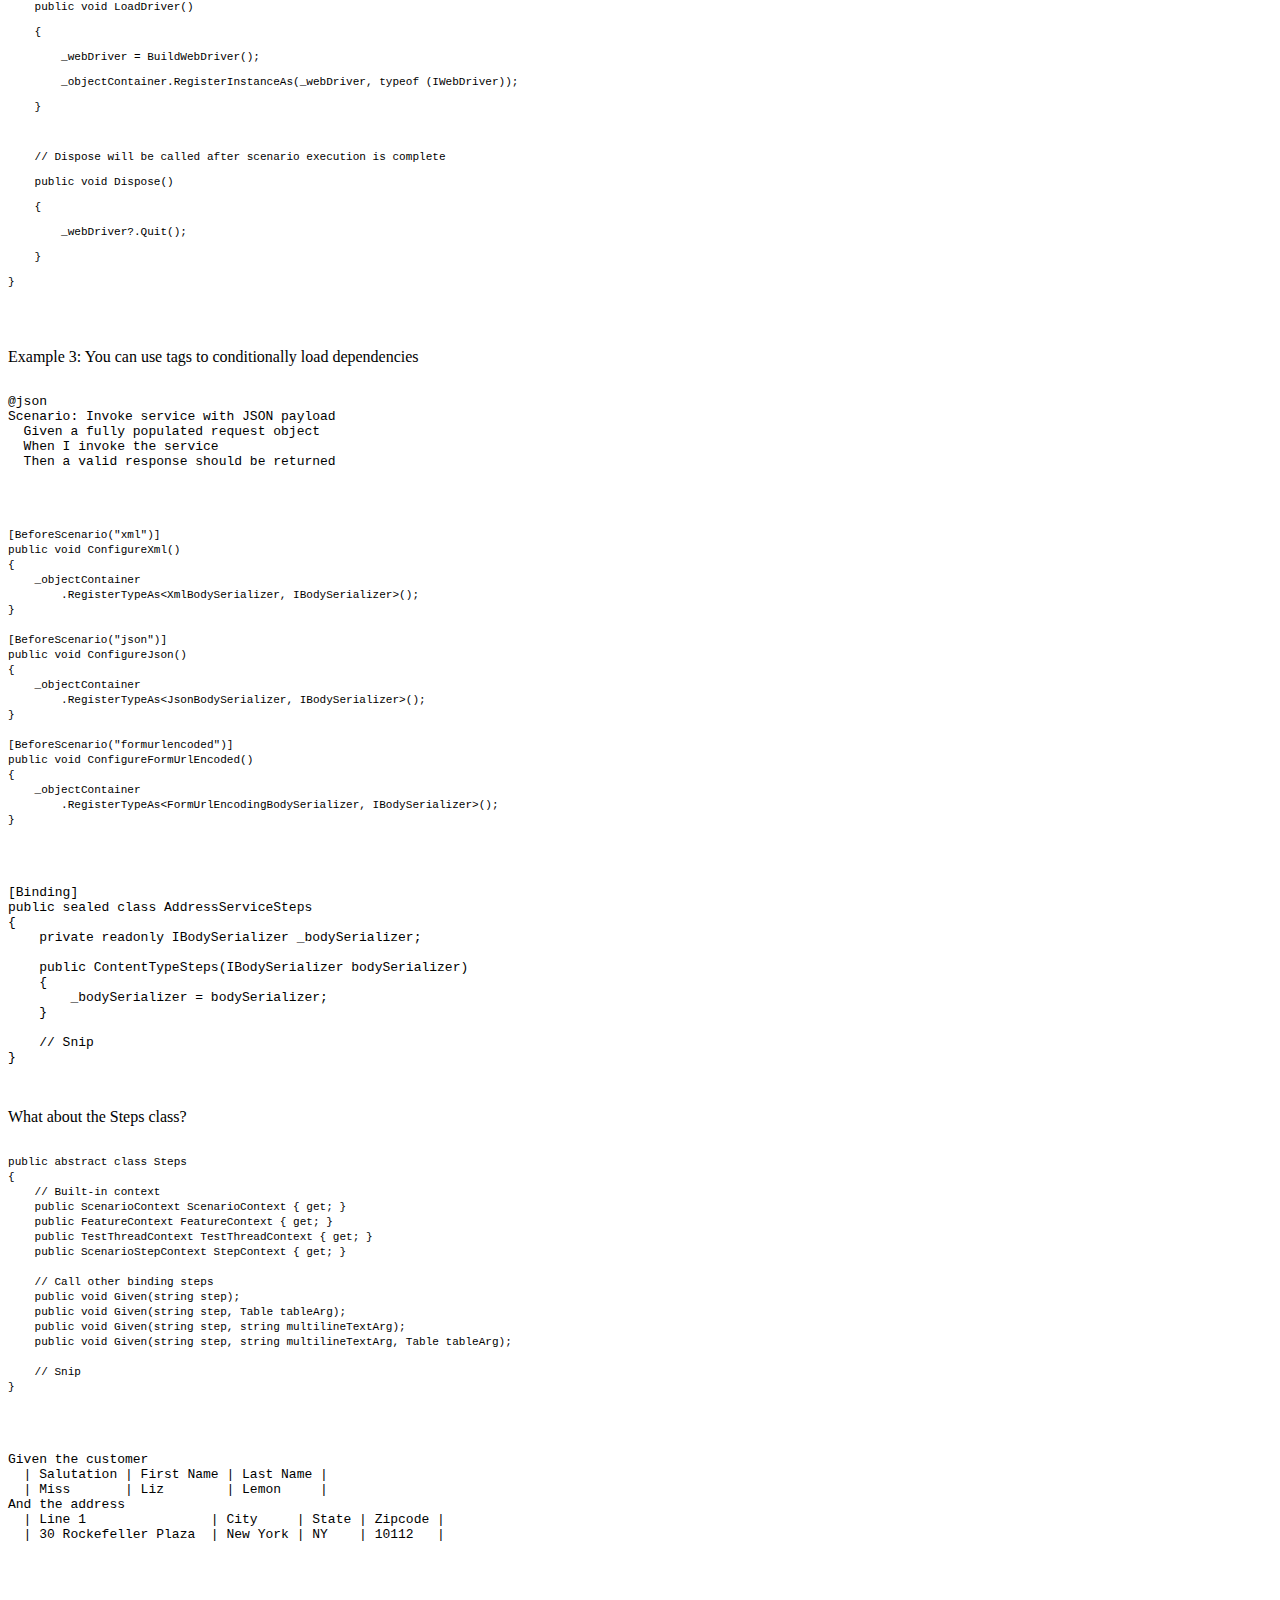
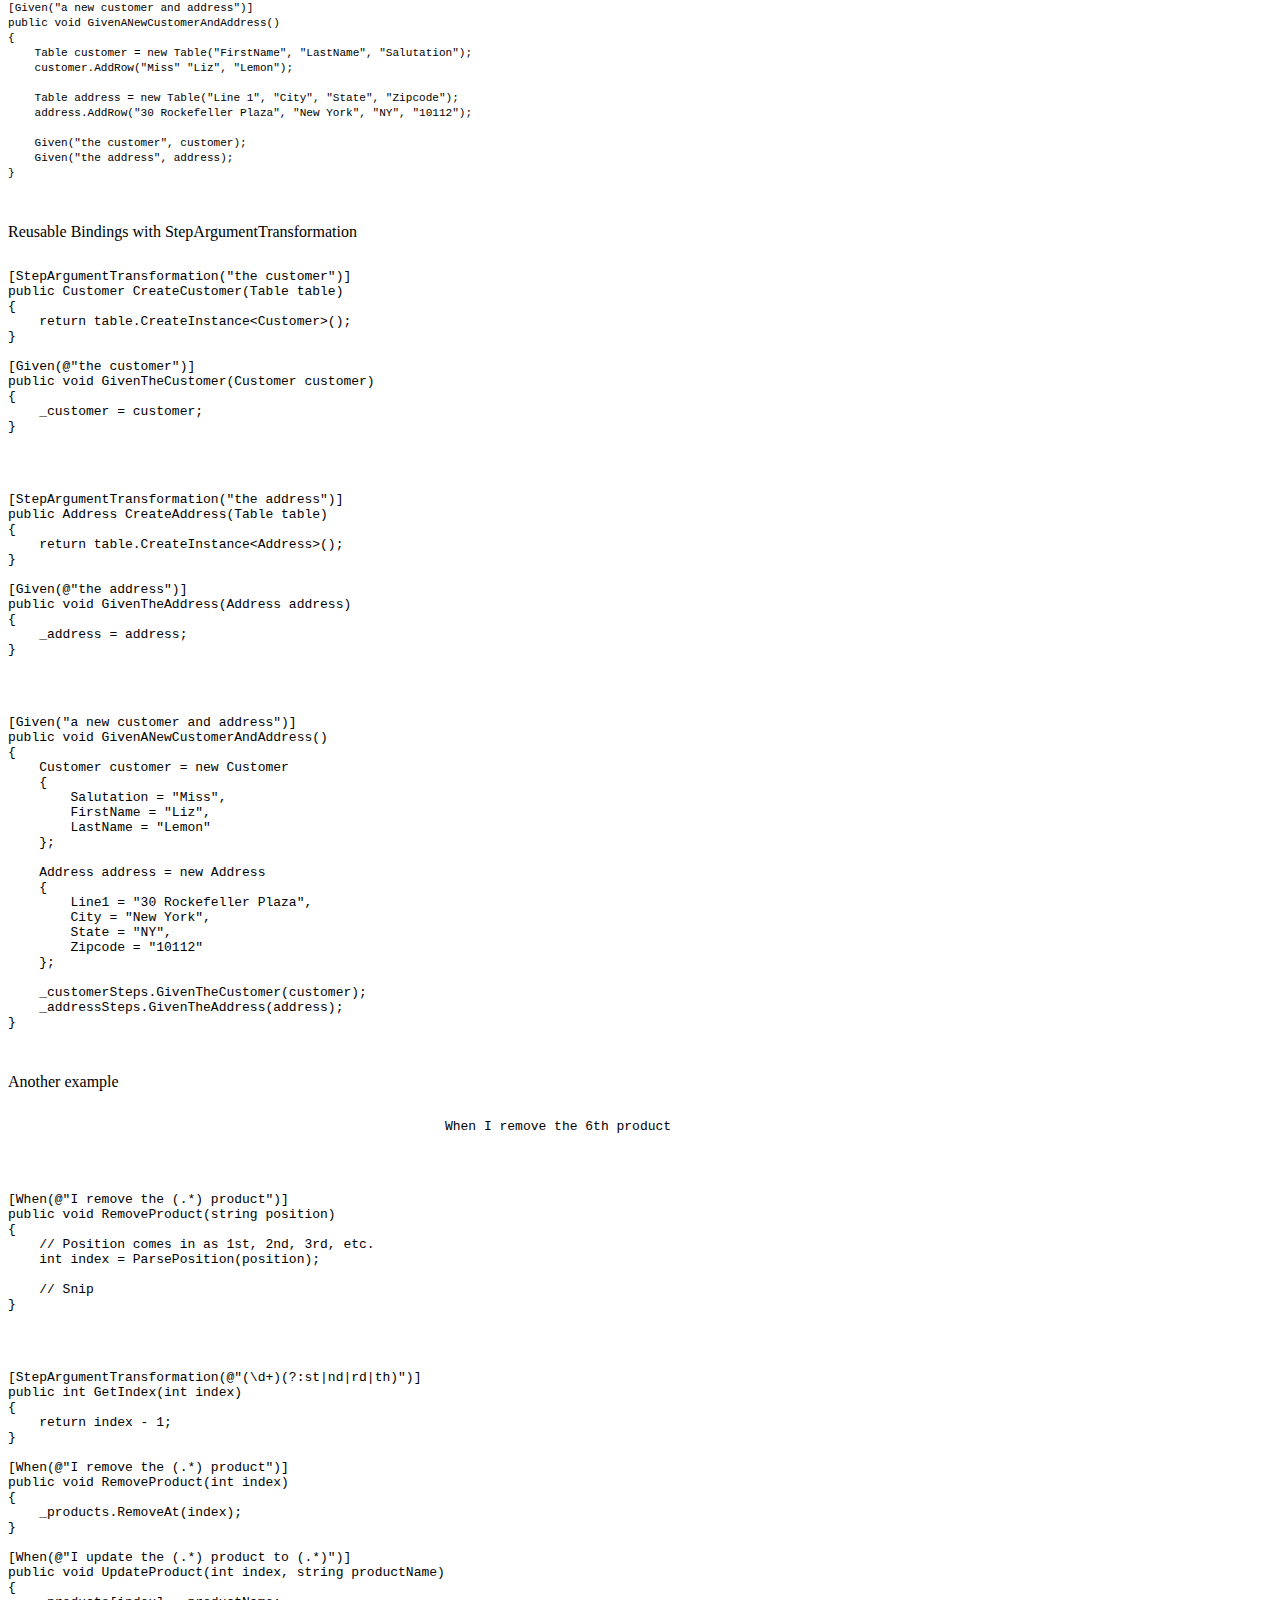
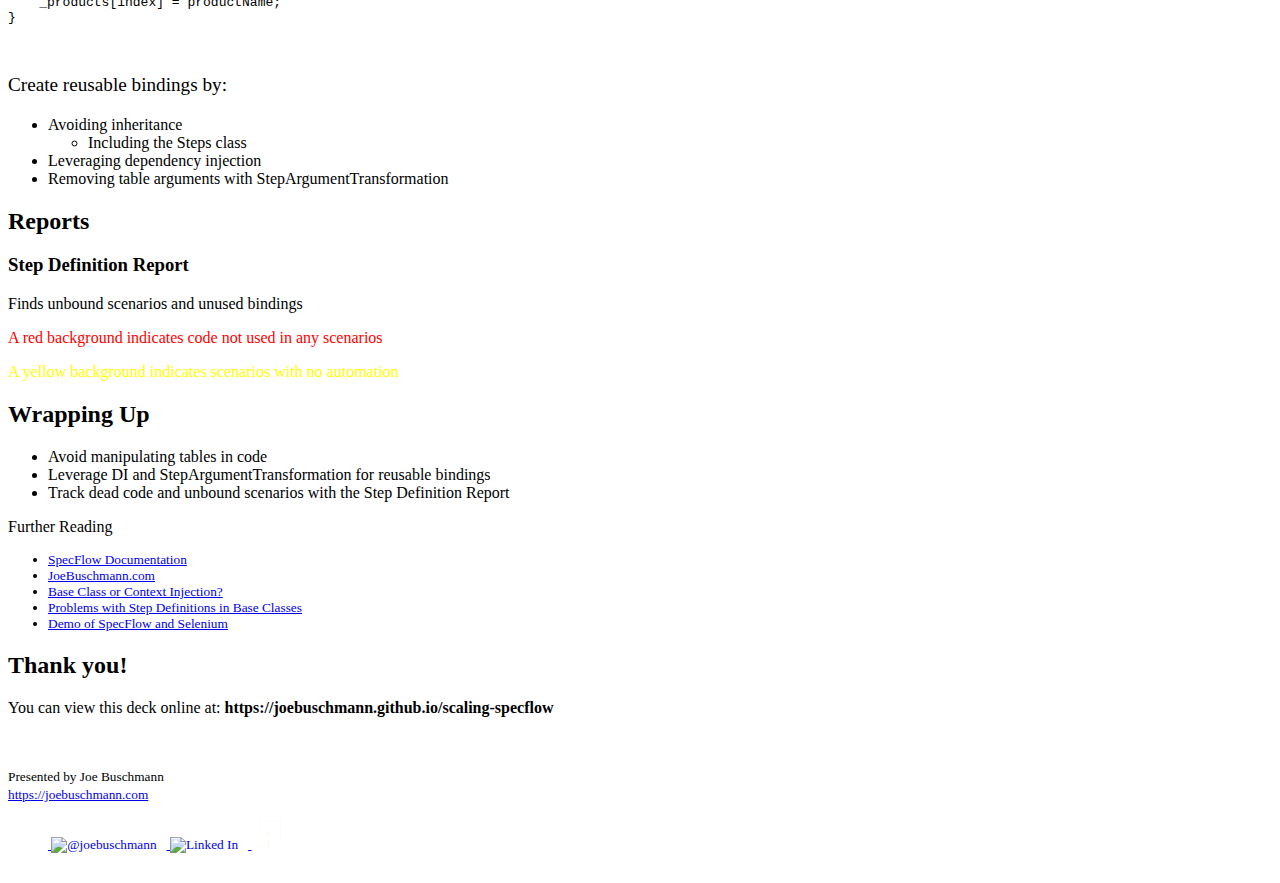
==== commit bcf1c6bc: "Updated first and last slides" ====
--- a/index.html
+++ b/index.html
@@ -31,9 +31,12 @@
 				<section>
 					<img class="logo" src="images/specflow-logo.png" />
 					<h3>Scaling SpecFlow With Proper Architecture</h3>
+					<br />
 					<p>
 						<small>
-						Presented by <a href="http://joebuschmann.com">Joe Buschmann</a>
+						Presented by Joe Buschmann
+						<br />
+						<a href="https://joebuschmann.com">https://joebuschmann.com</a>
 						</small>
 					</p>
 					<p>
@@ -796,9 +799,13 @@
 				</section>
 				<section>
 					<h2>Thank you!</h2>
+					<p>You can view this deck online at: <strong>https://joebuschmann.github.io/scaling-specflow</strong></p>
+					<br />
 					<p>
 						<small>
-						Presented by <a href="http://joebuschmann.com">Joe Buschmann</a>
+						Presented by Joe Buschmann
+						<br />
+						<a href="https://joebuschmann.com">https://joebuschmann.com</a>
 						</small>
 					</p>
 					<p>
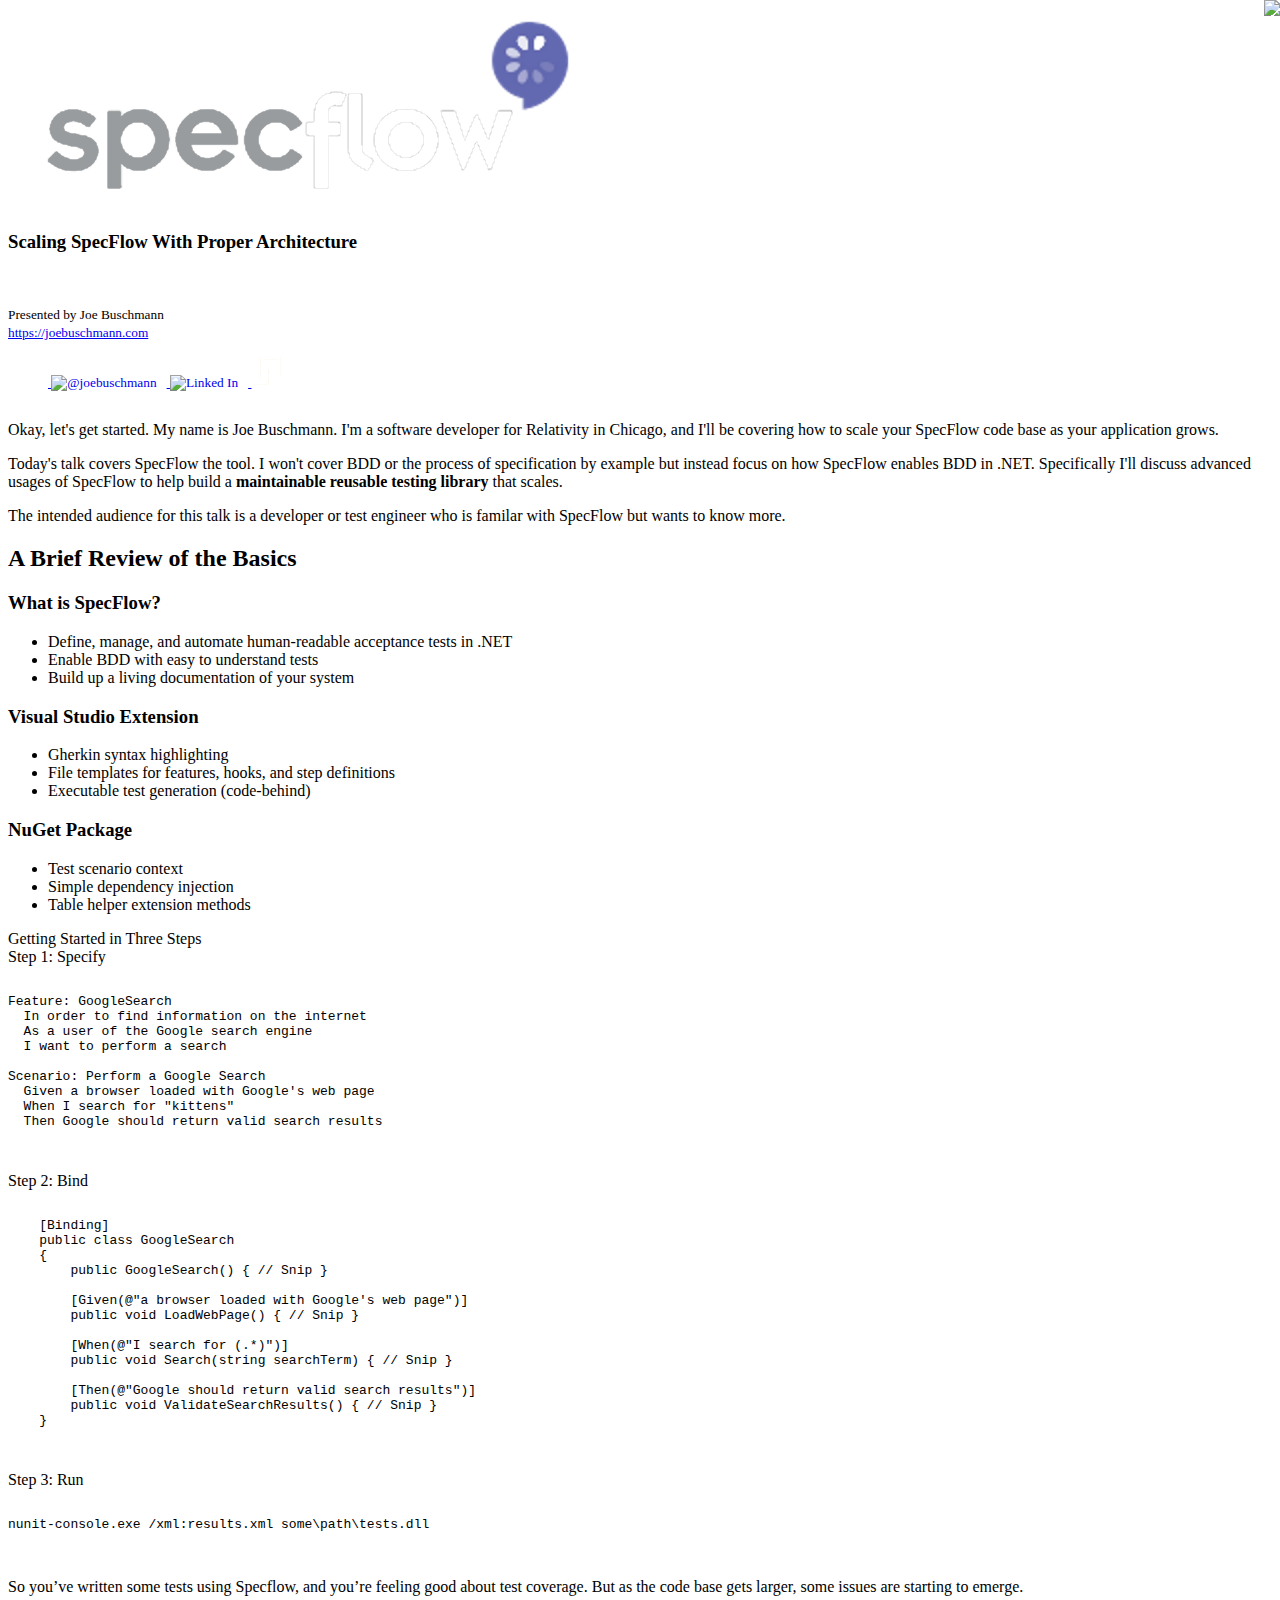
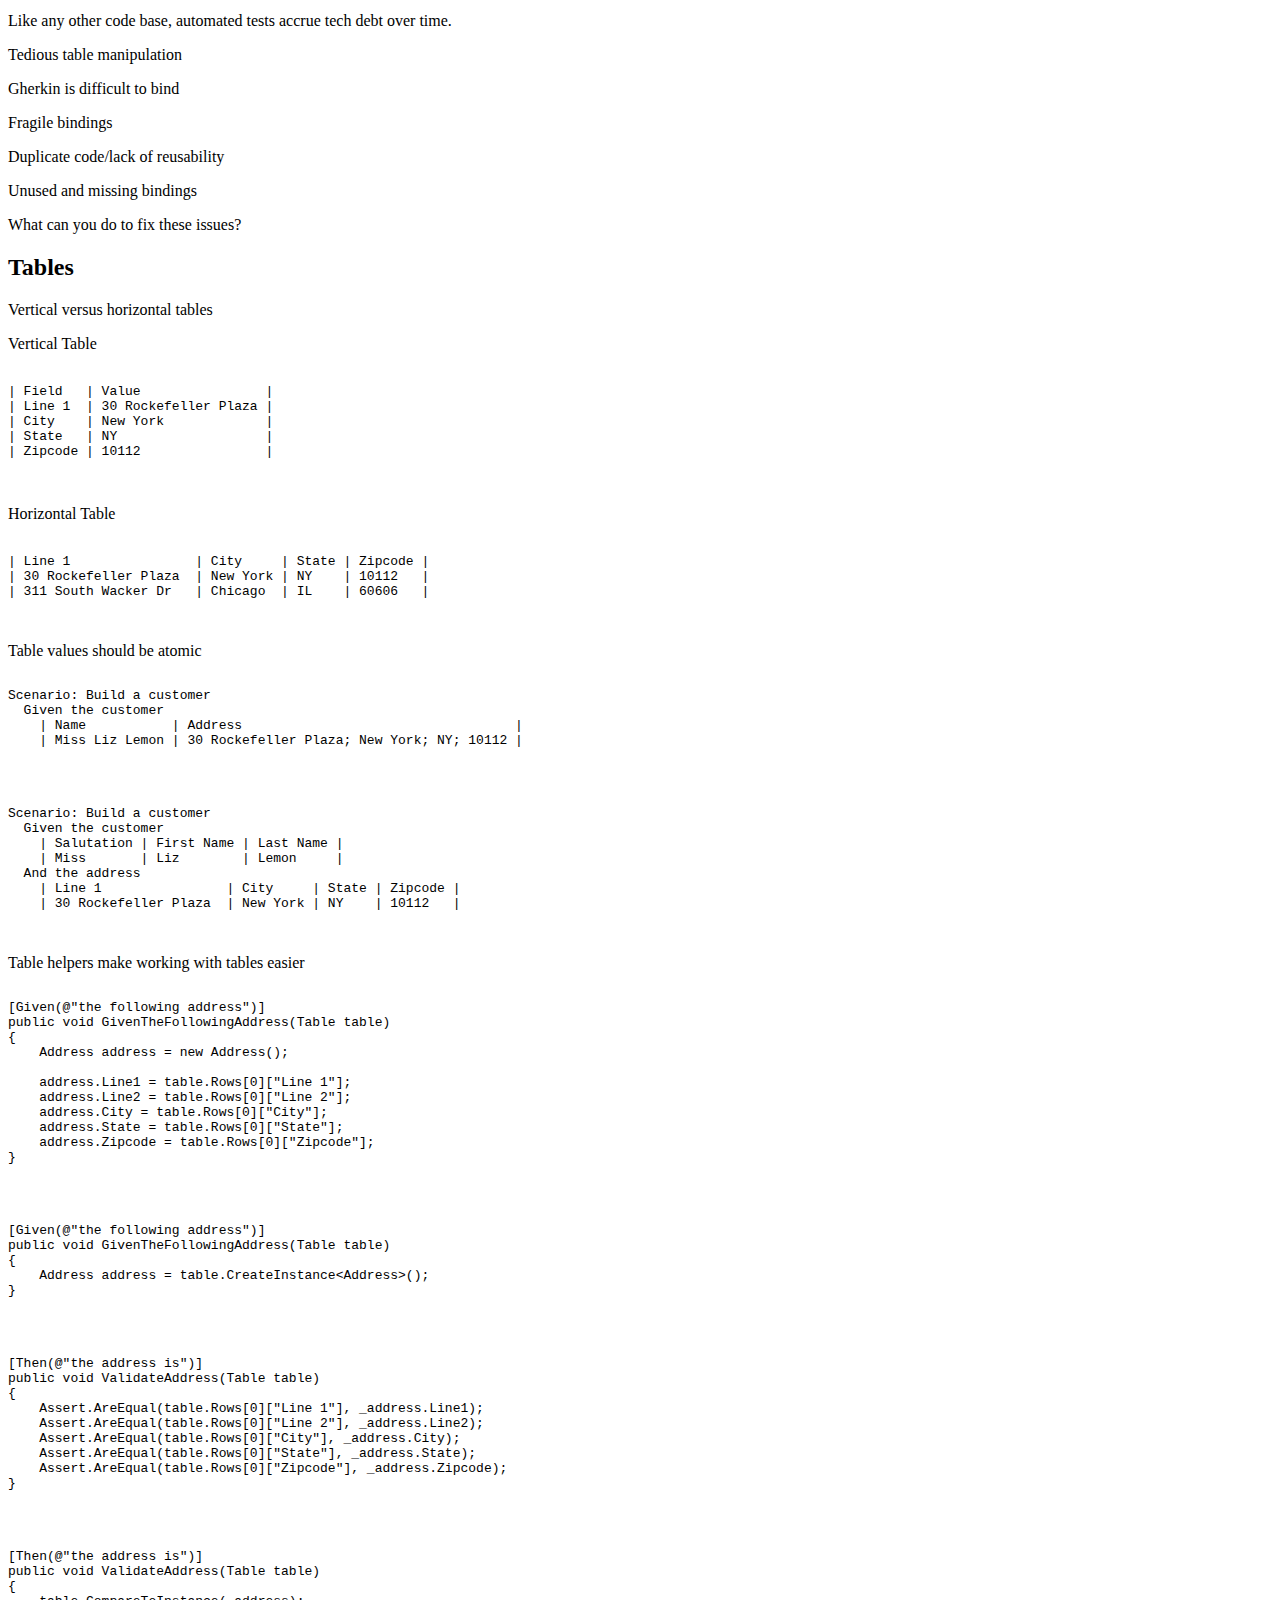
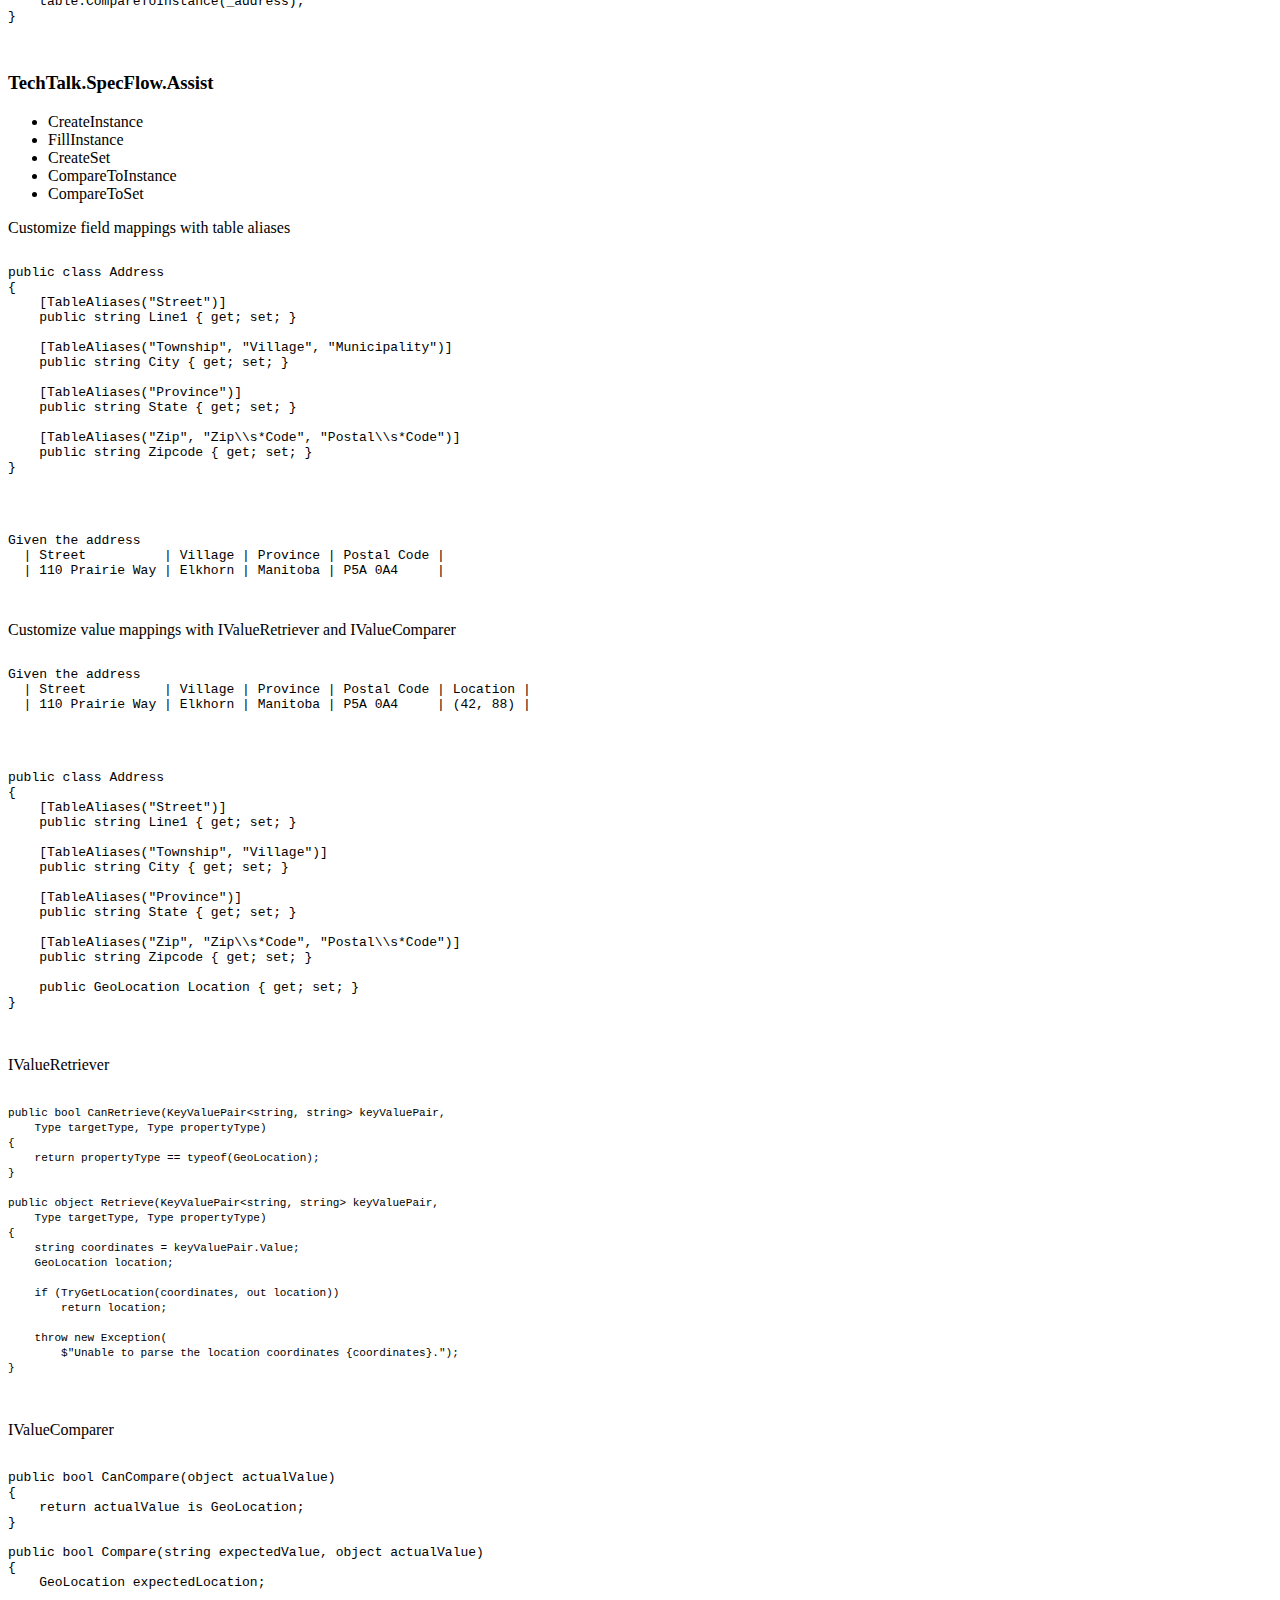
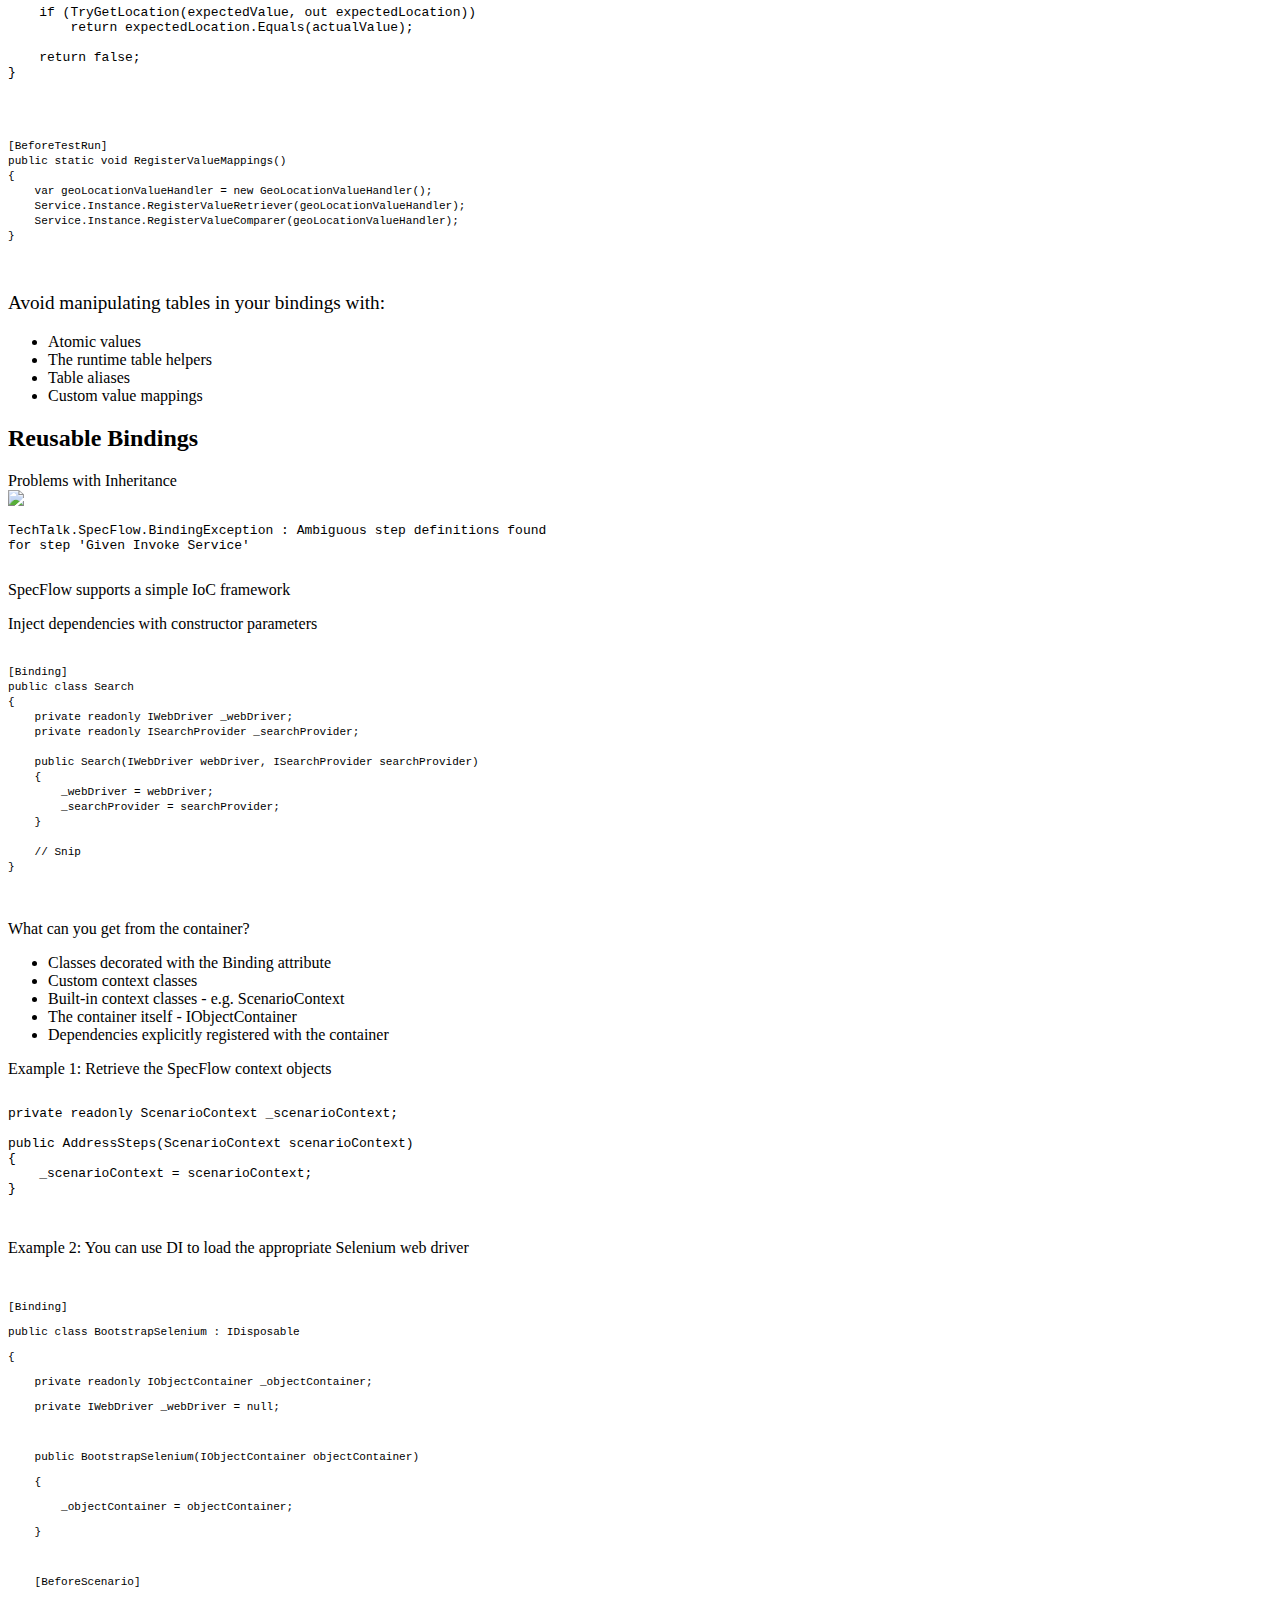
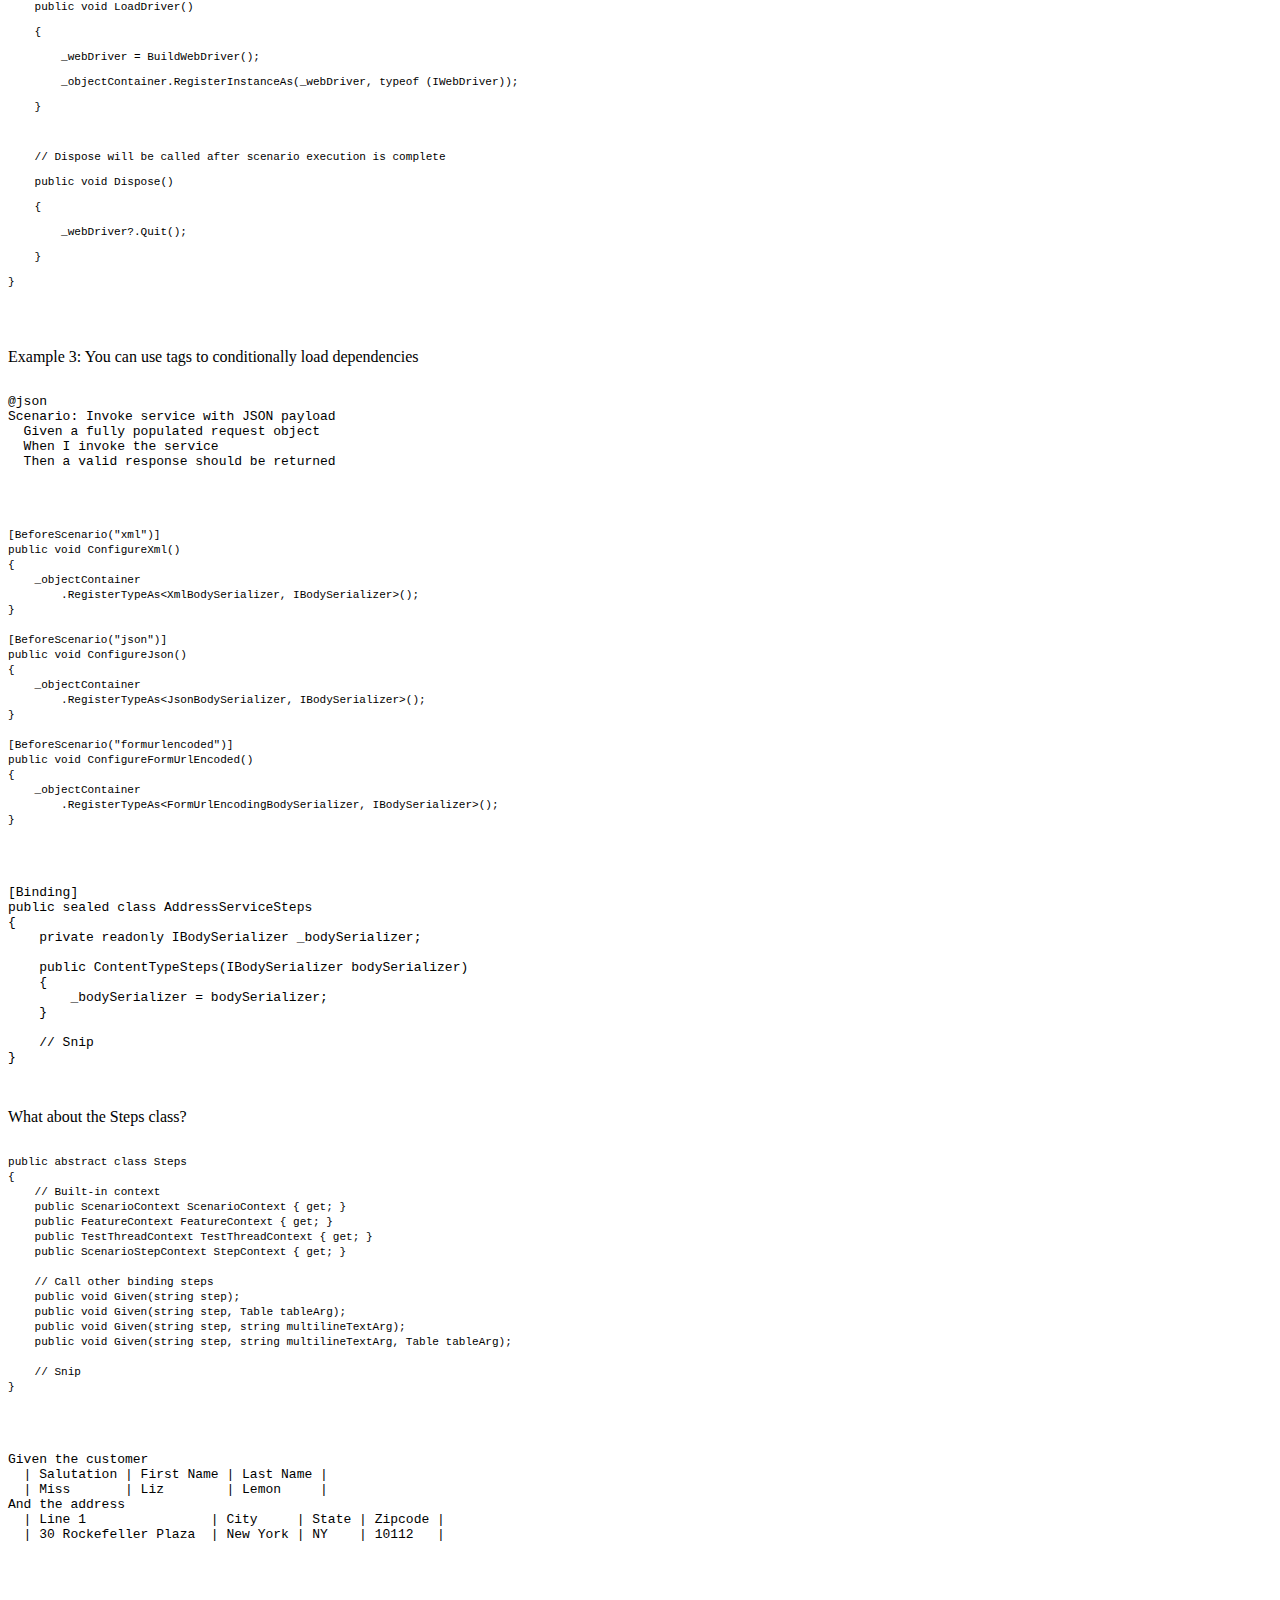
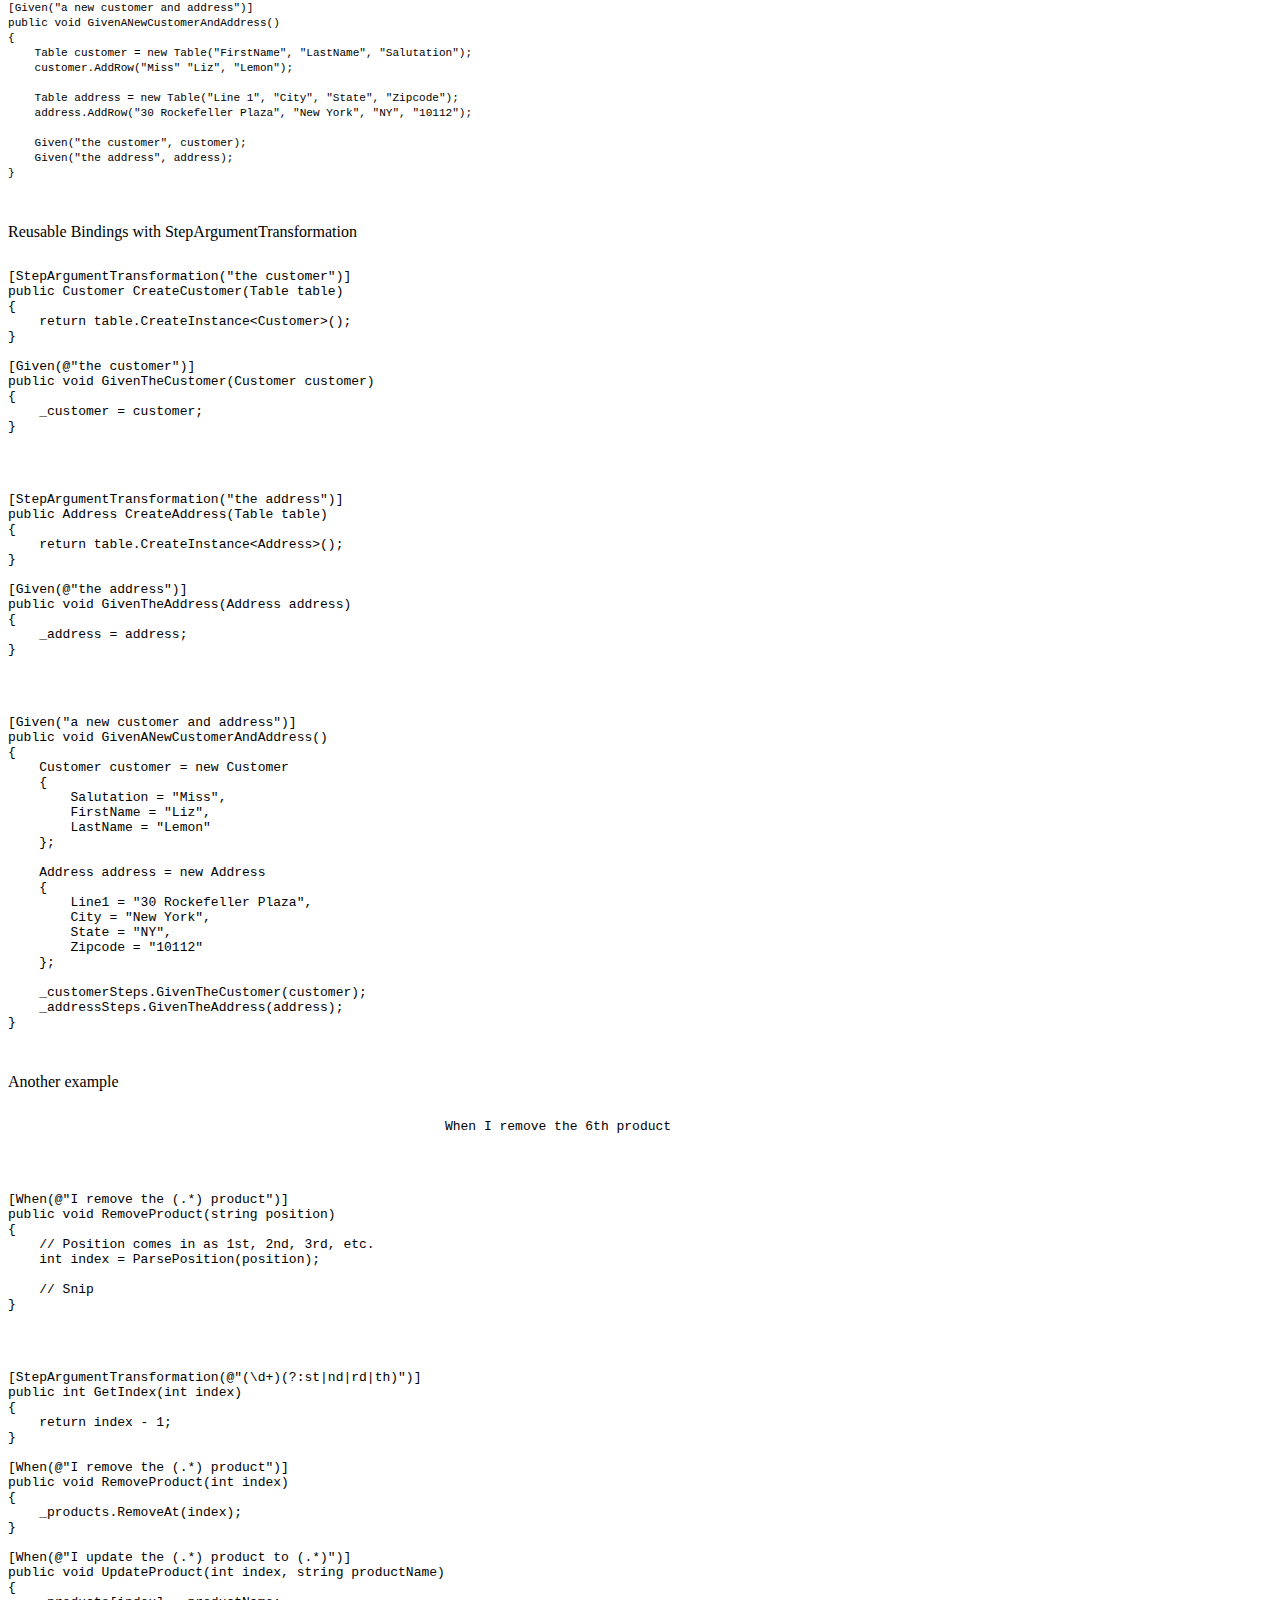
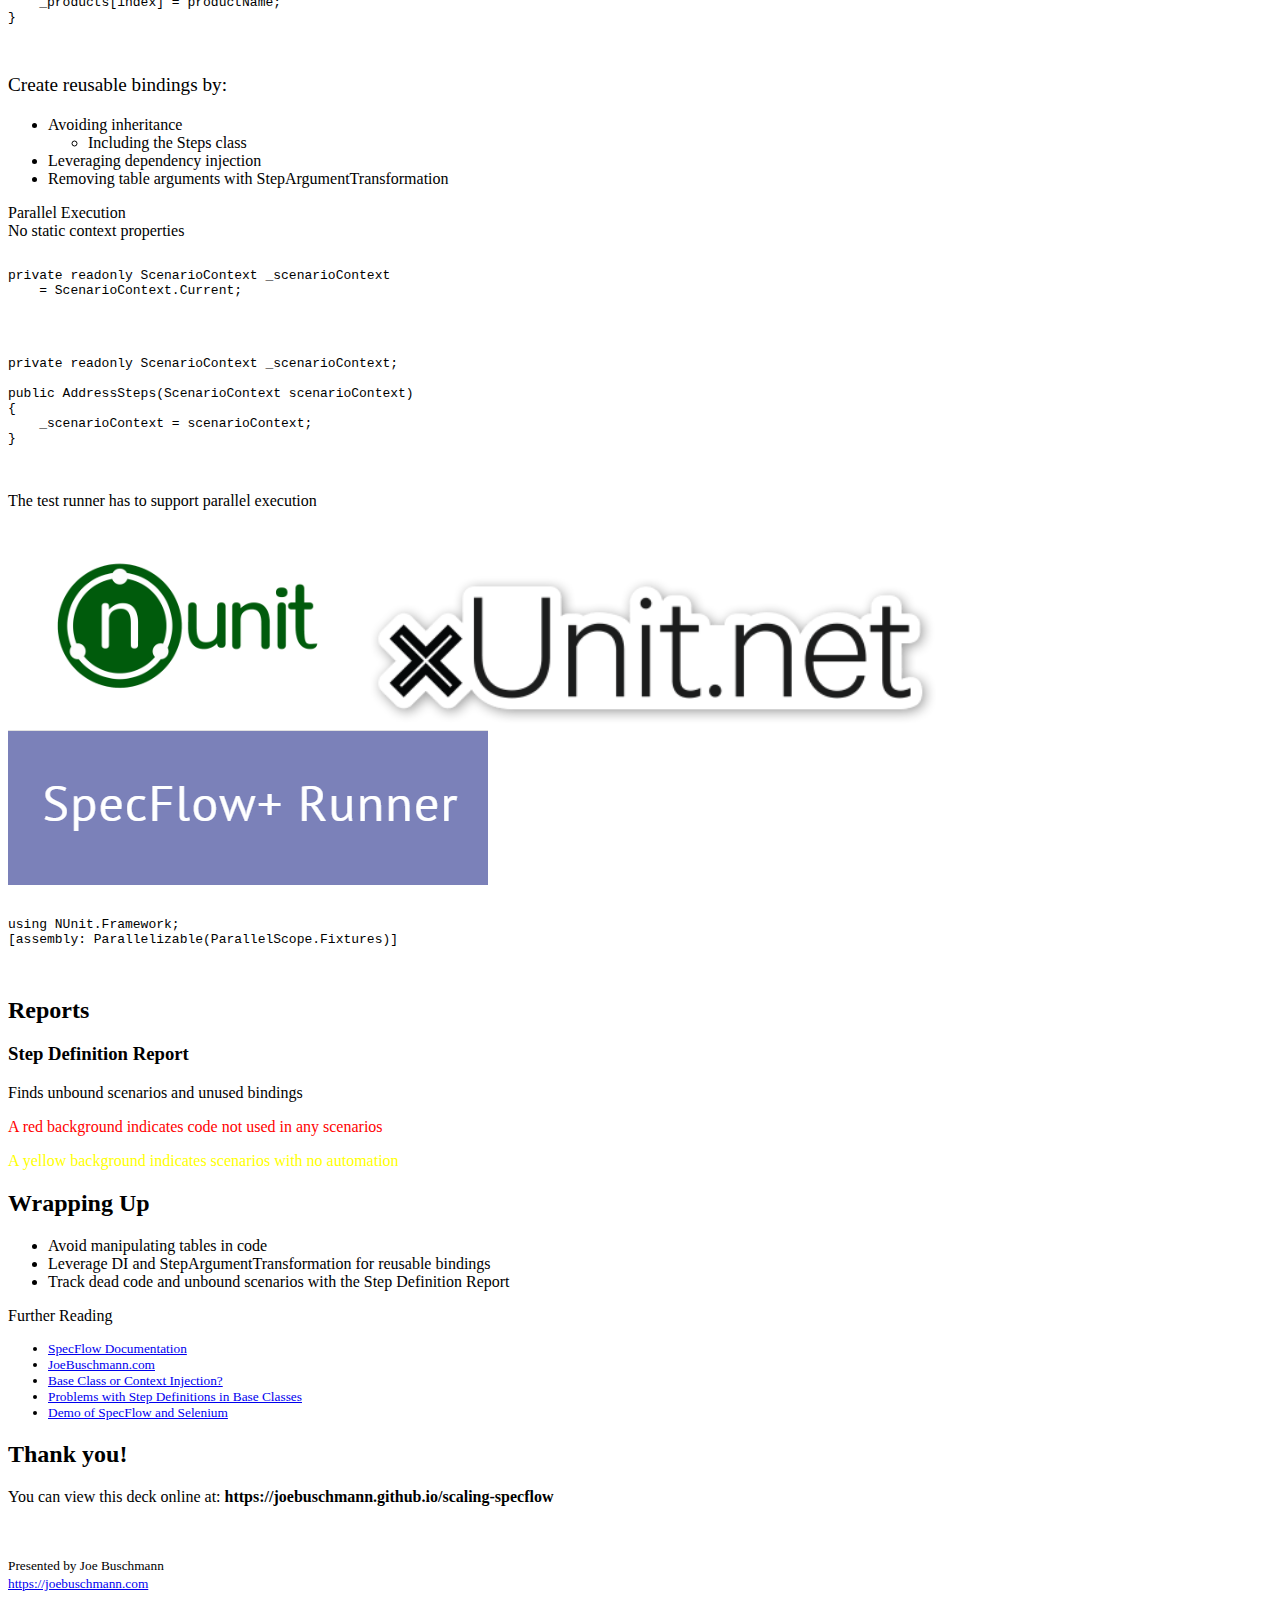
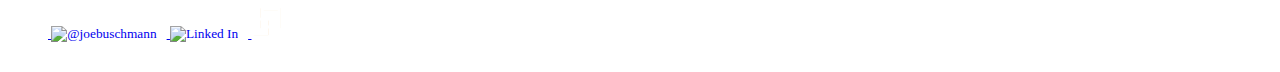
==== commit f5255237: "Added Parallel Execution section" ====
--- a/index.html
+++ b/index.html
@@ -767,6 +767,50 @@
 					</ul>
 				</section>
 				<section>
+					Parallel Execution
+				</section>
+				<section>
+					No static context properties
+				</section>
+				<section>
+					<img class="judgement" src="images/bad.png" />
+					<pre>
+						<code class="cs" data-trim>
+private readonly ScenarioContext _scenarioContext
+    = ScenarioContext.Current;
+						</code>
+					</pre>
+				</section>
+				<section>
+					<img class="judgement" src="images/good.png" />
+					<pre>
+						<code class="cs" data-trim>
+private readonly ScenarioContext _scenarioContext;
+
+public AddressSteps(ScenarioContext scenarioContext)
+{
+    _scenarioContext = scenarioContext;
+}
+						</code>
+					</pre>
+				</section>
+				<section>
+					<p>The test runner has to support parallel execution</p>
+				</section>
+				<section>
+					<img class="nunit" src="images/nunit.png" />
+					<img class="fragment xunit" src="images/xunit.png" />
+					<img class="fragment specflow-plus-runner" src="images/specflow-plus-runner.png" />
+				</section>
+				<section>
+					<pre>
+						<code class="cs" data-trim>
+using NUnit.Framework;
+[assembly: Parallelizable(ParallelScope.Fixtures)]
+						</code>
+					</pre>
+				</section>
+				<section>
 					<h2>Reports</h2>
 				</section>
 				<section>
--- a/css/custom.css
+++ b/css/custom.css
@@ -41,3 +41,16 @@
 	margin: 0 10px 0 0;
 	box-shadow: none;
 }
+
+.reveal section img.nunit {
+	height: 200px;
+}
+
+.reveal section img.xunit {
+	height: 150px;
+}
+
+.reveal section img.specflow-plus-runner {
+
+}
+
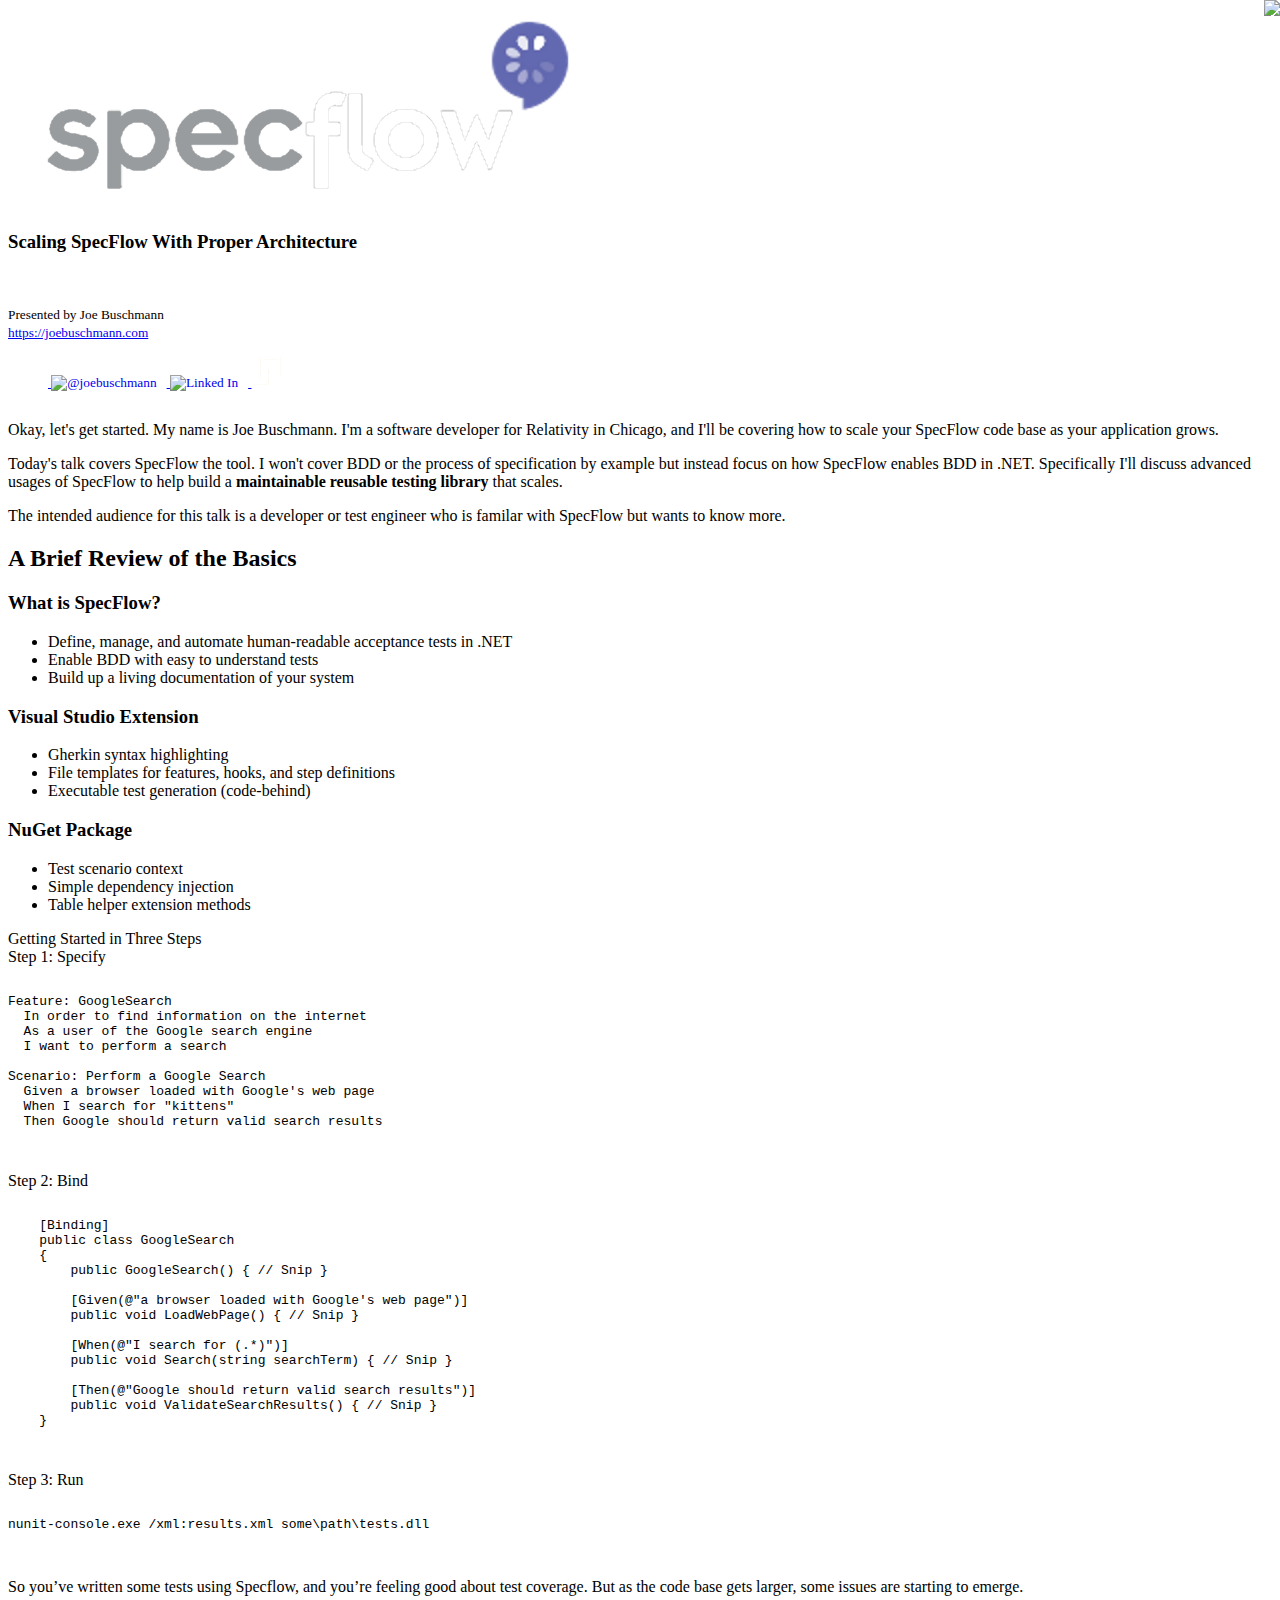
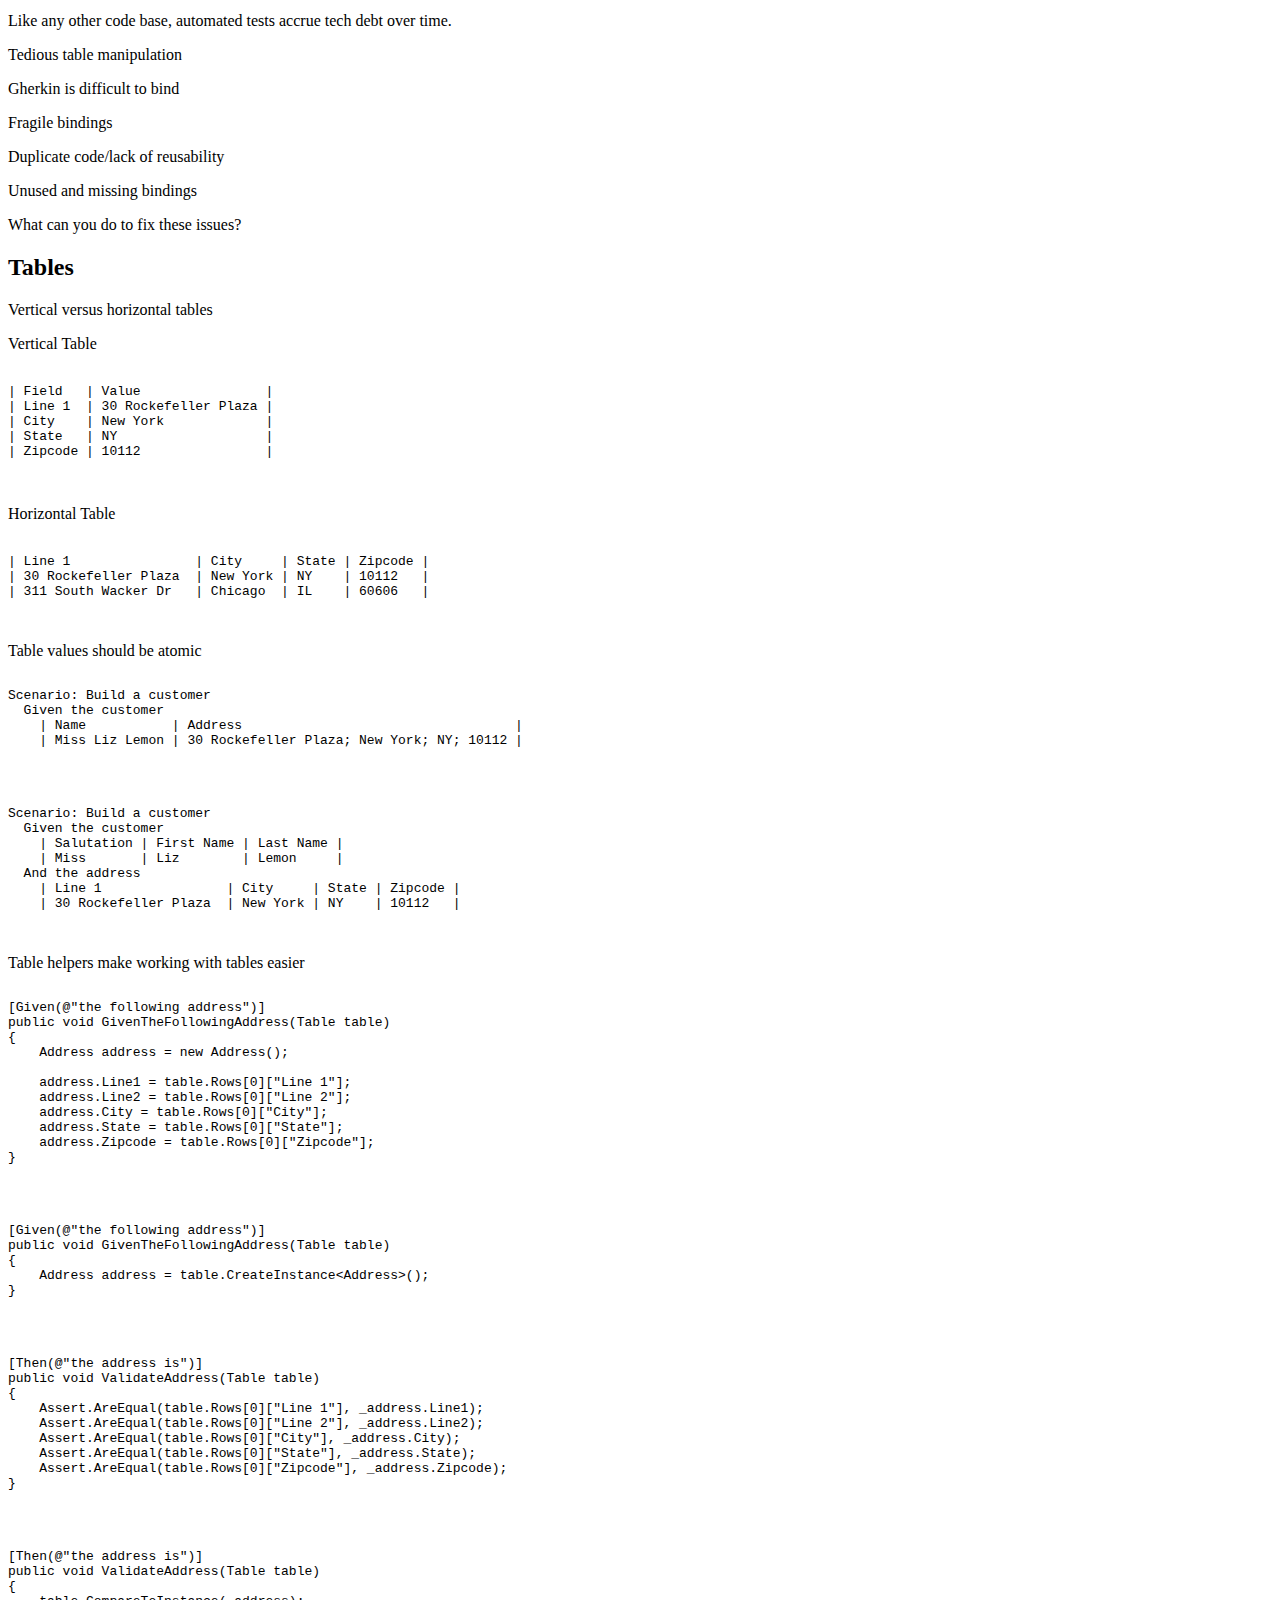
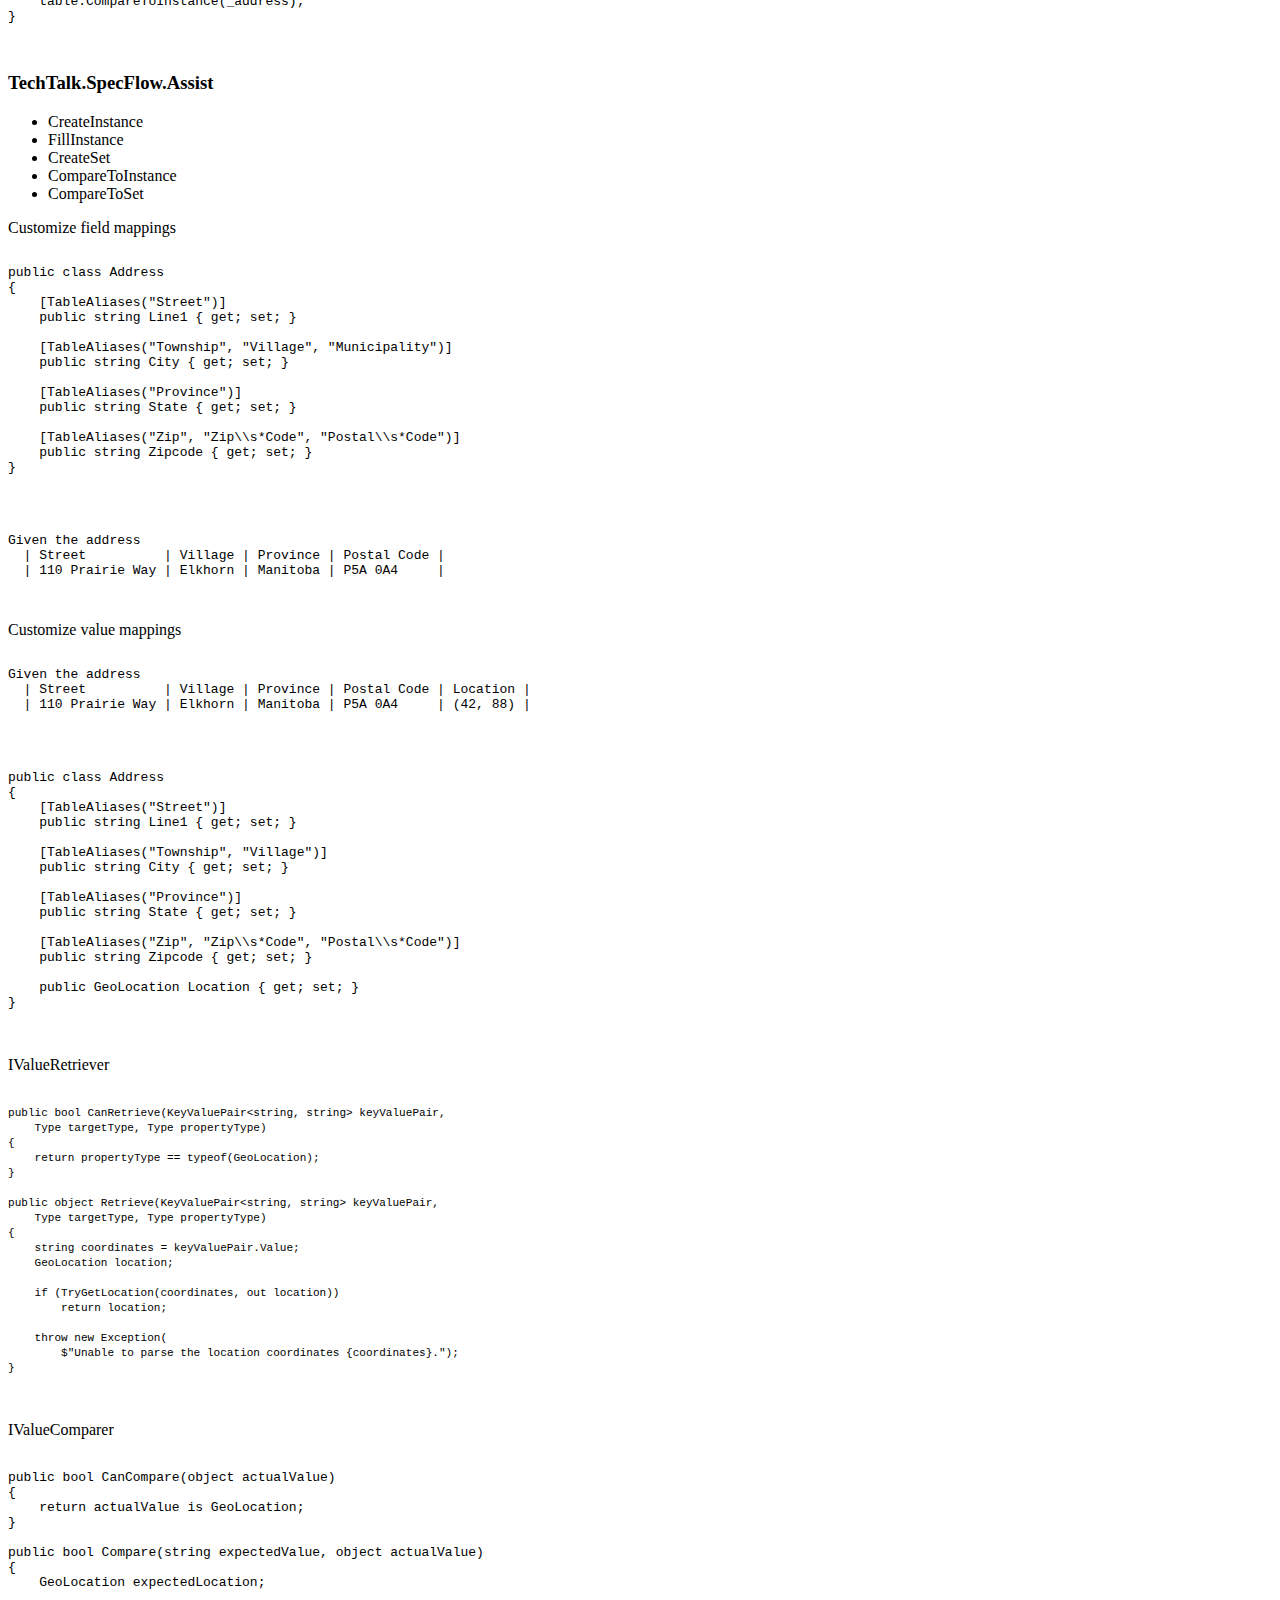
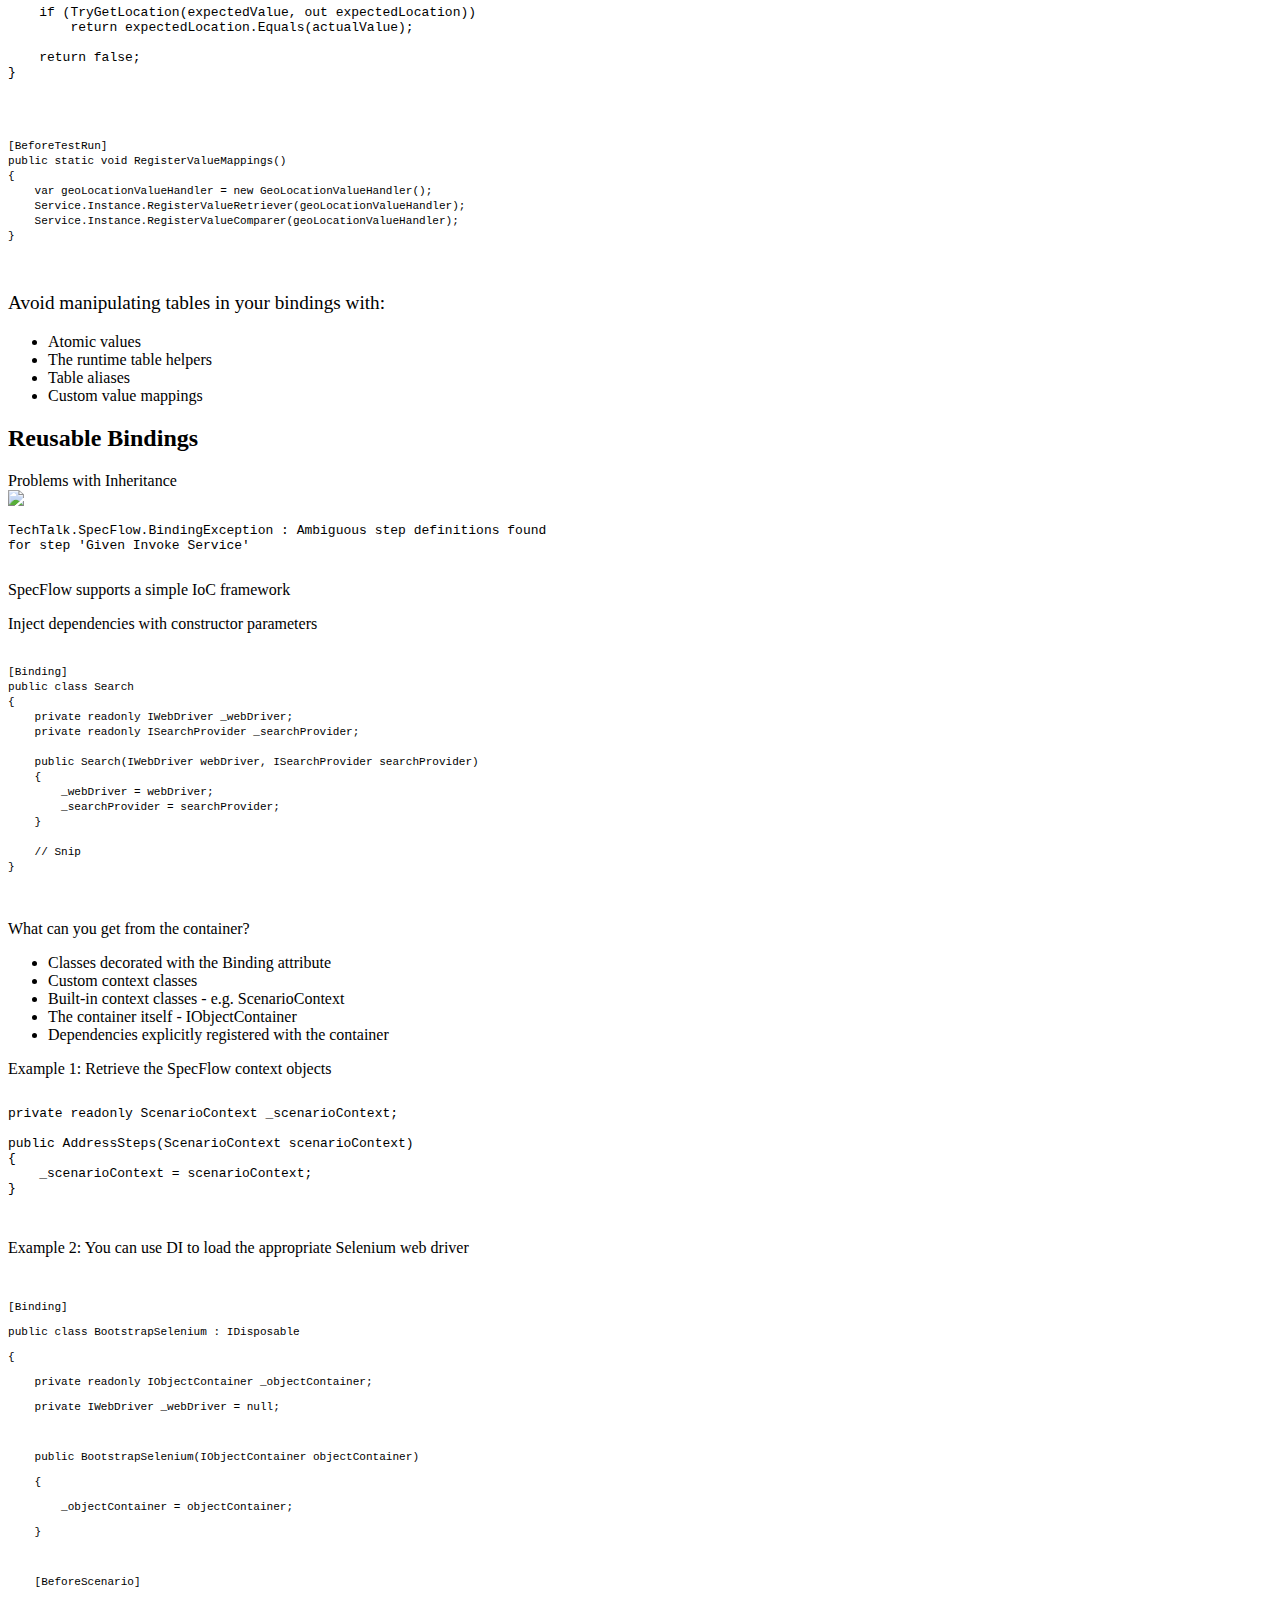
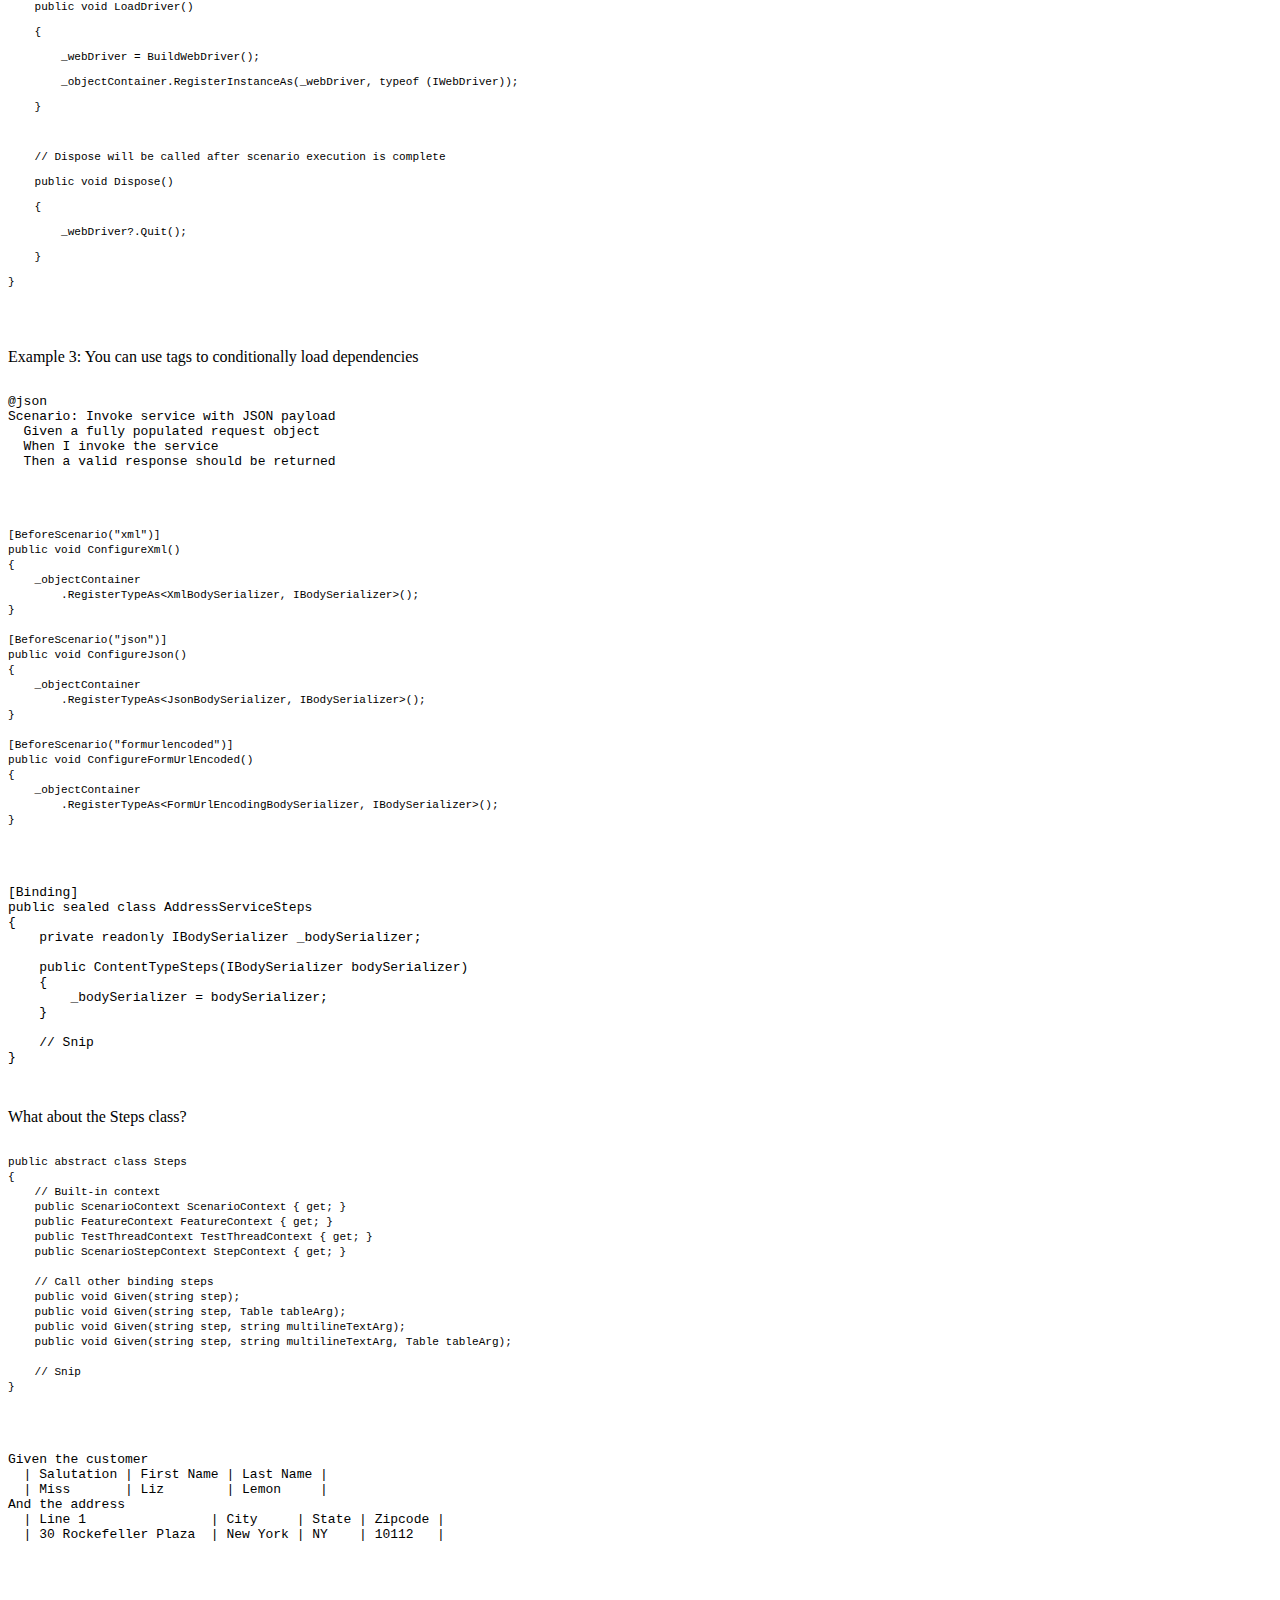
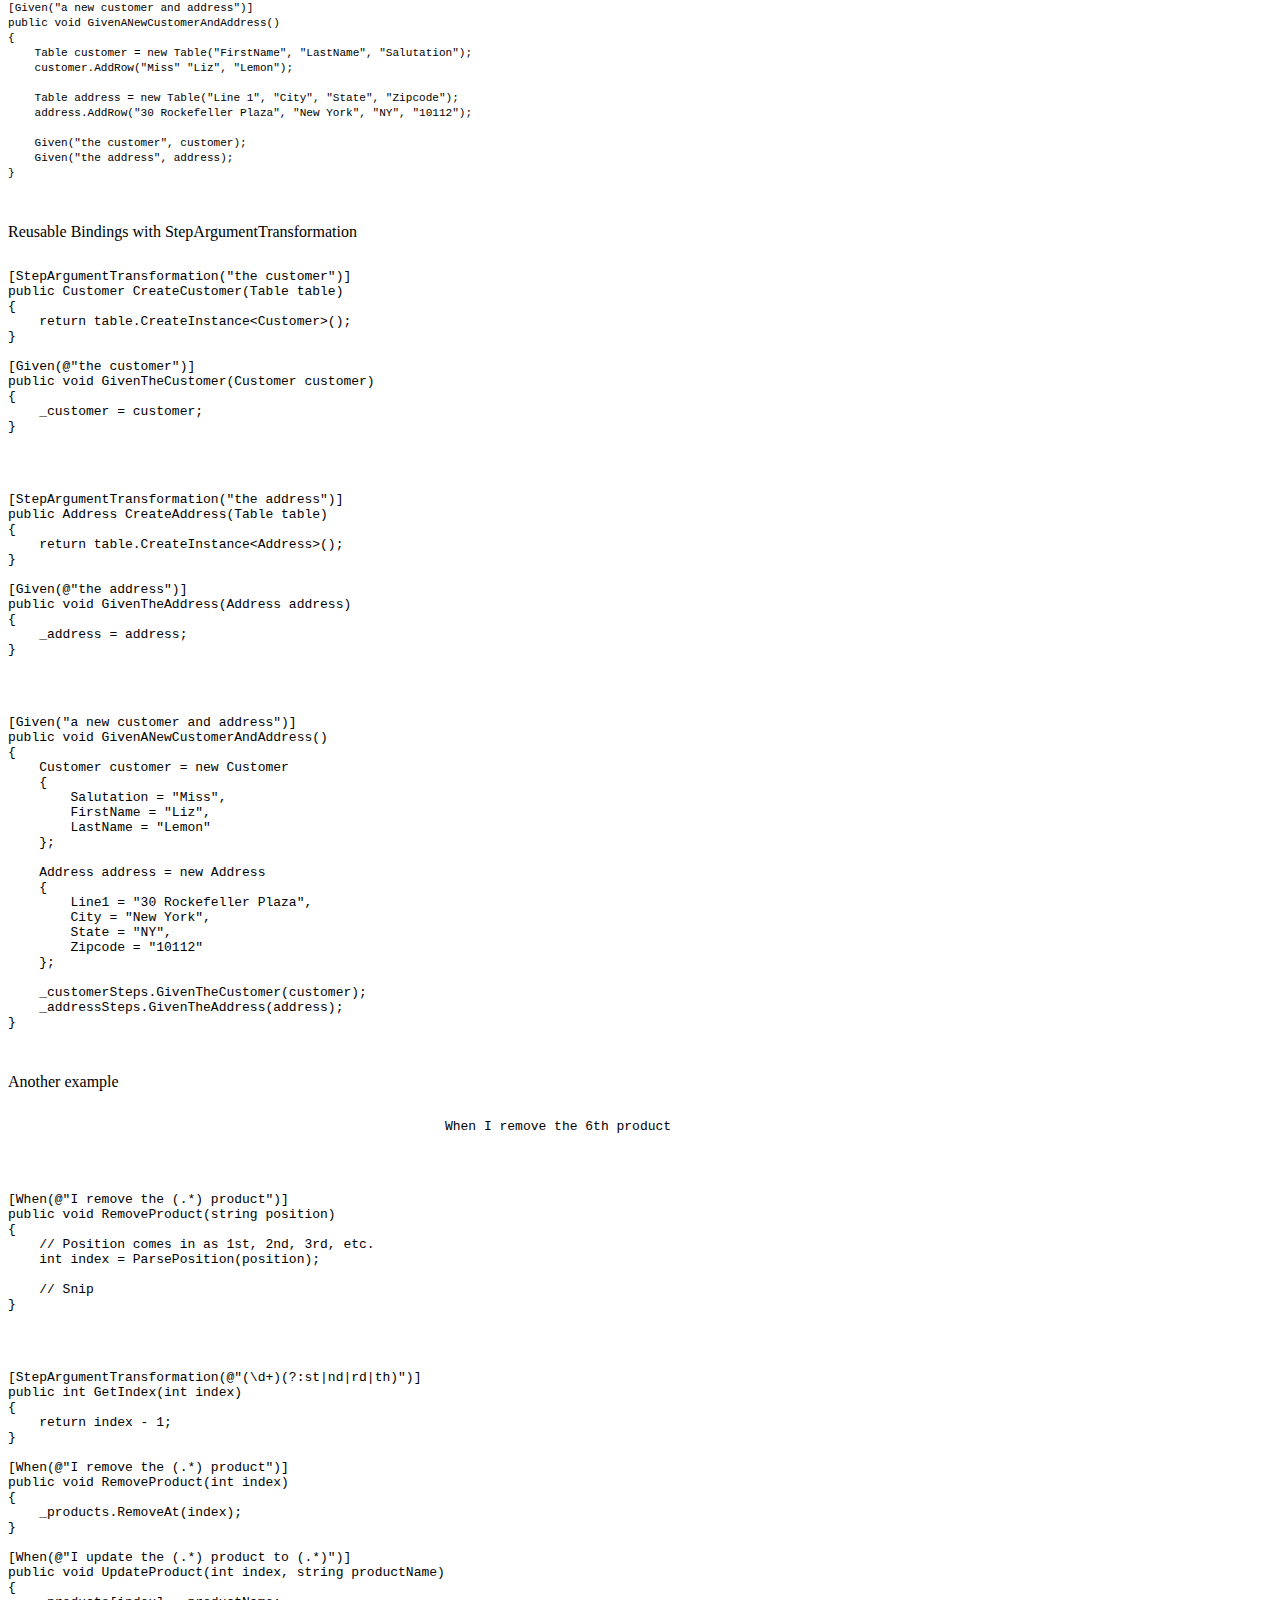
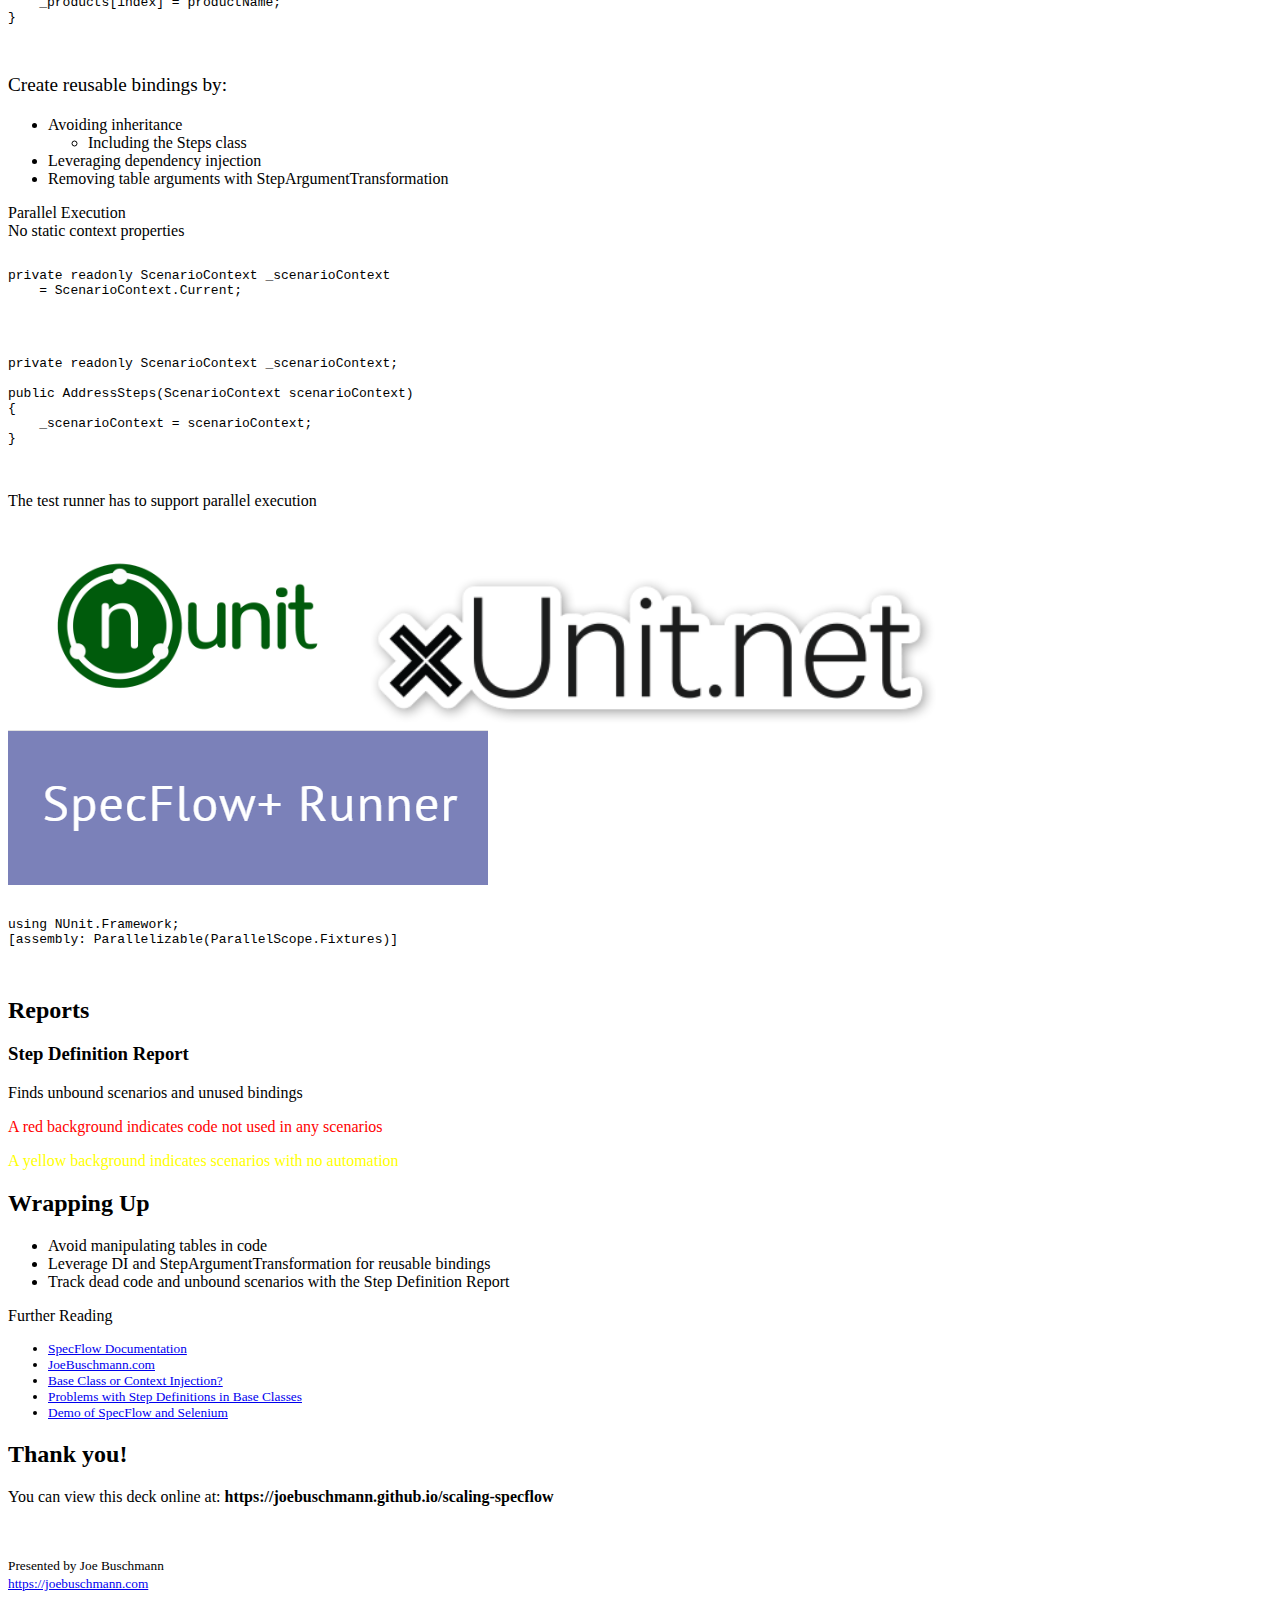
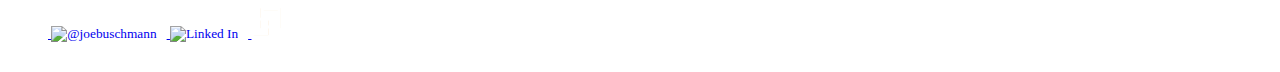
==== commit f1743412: "Updated section titles" ====
--- a/index.html
+++ b/index.html
@@ -296,7 +296,7 @@
 					</ul>
 				</section>
 				<section>
-					Customize field mappings with table aliases
+					Customize field mappings
 				</section>
 				<section>
 					<pre>
@@ -328,7 +328,7 @@
 					</pre>
 				</section>
 				<section>
-					Customize value mappings with IValueRetriever and IValueComparer
+					Customize value mappings
 				</section>
 				<section>
 					<pre>
@@ -798,9 +798,9 @@
 					<p>The test runner has to support parallel execution</p>
 				</section>
 				<section>
-					<img class="nunit" src="images/nunit.png" />
-					<img class="fragment xunit" src="images/xunit.png" />
-					<img class="fragment specflow-plus-runner" src="images/specflow-plus-runner.png" />
+					<img class="fragment current-visible nunit" src="images/nunit.png" />
+					<img class="fragment current-visible xunit" src="images/xunit.png" />
+					<img class="fragment current-visible specflow-plus-runner" src="images/specflow-plus-runner.png" />
 				</section>
 				<section>
 					<pre>
